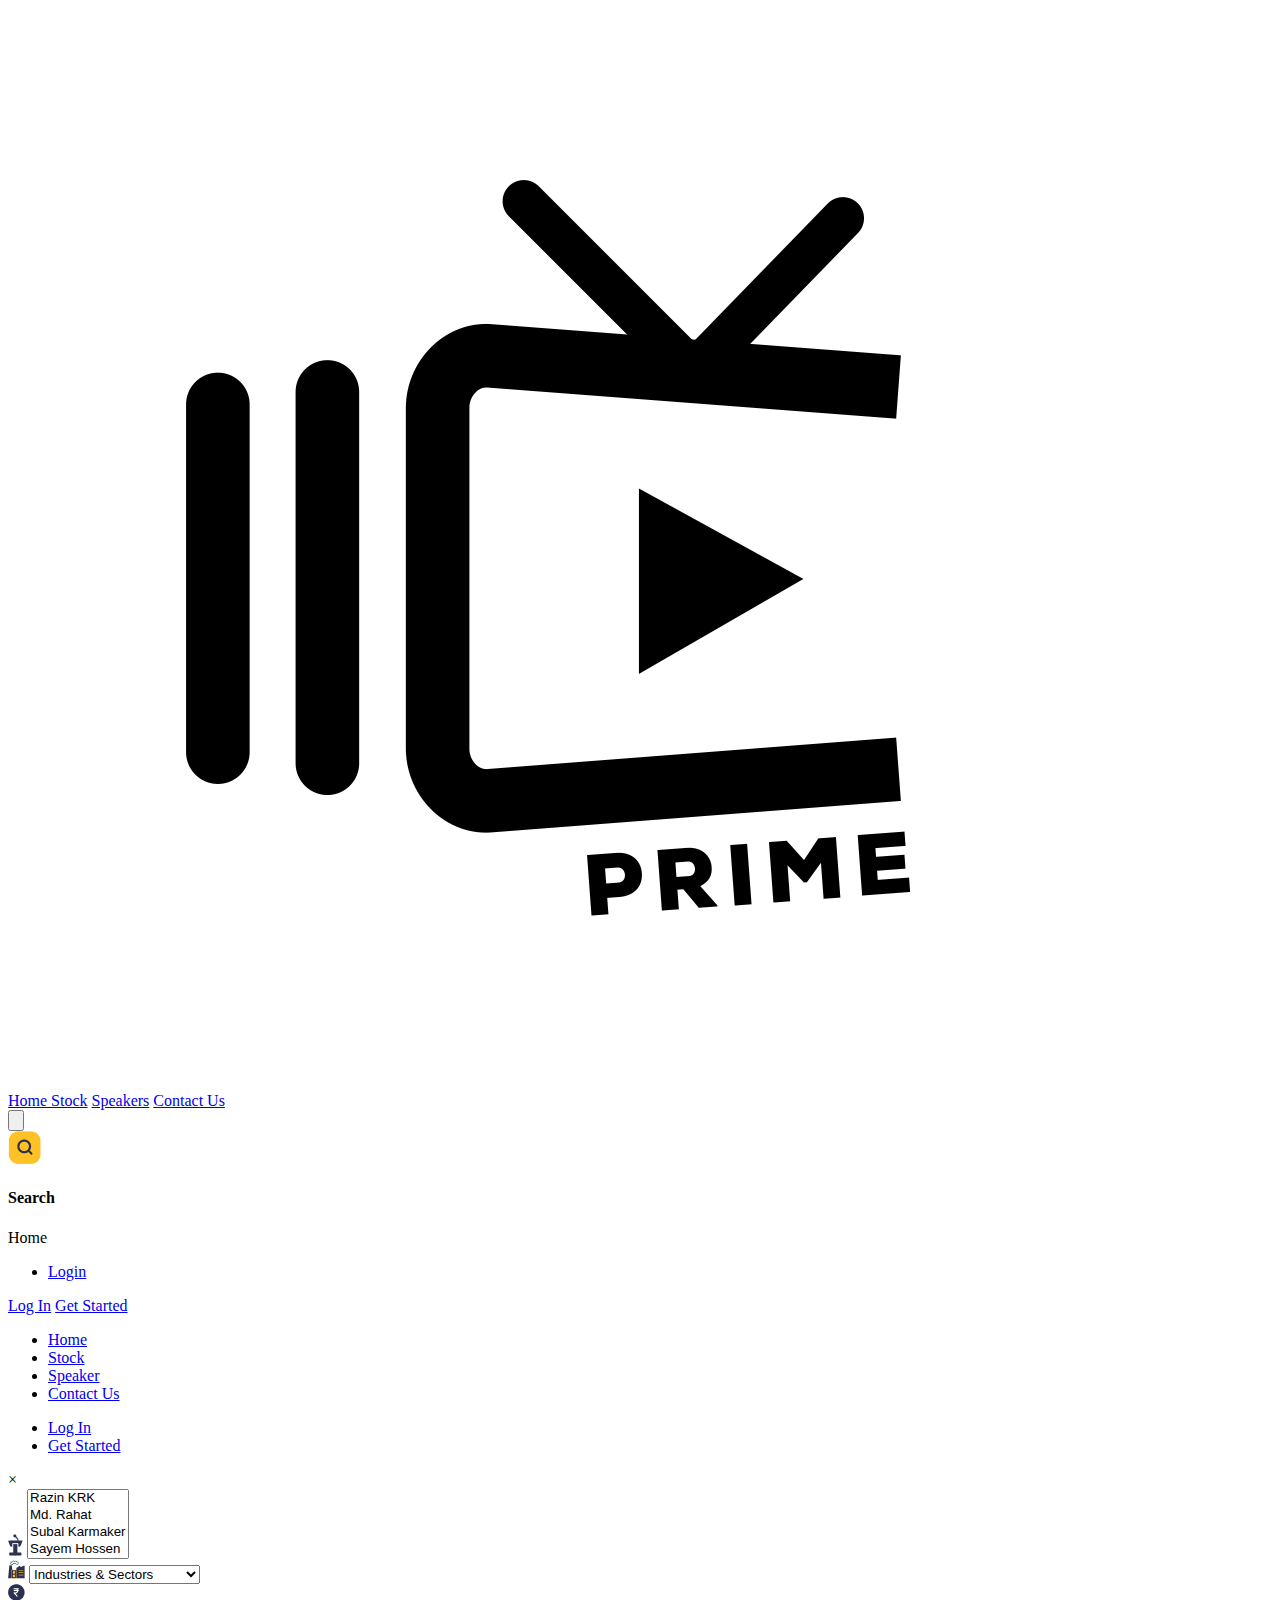
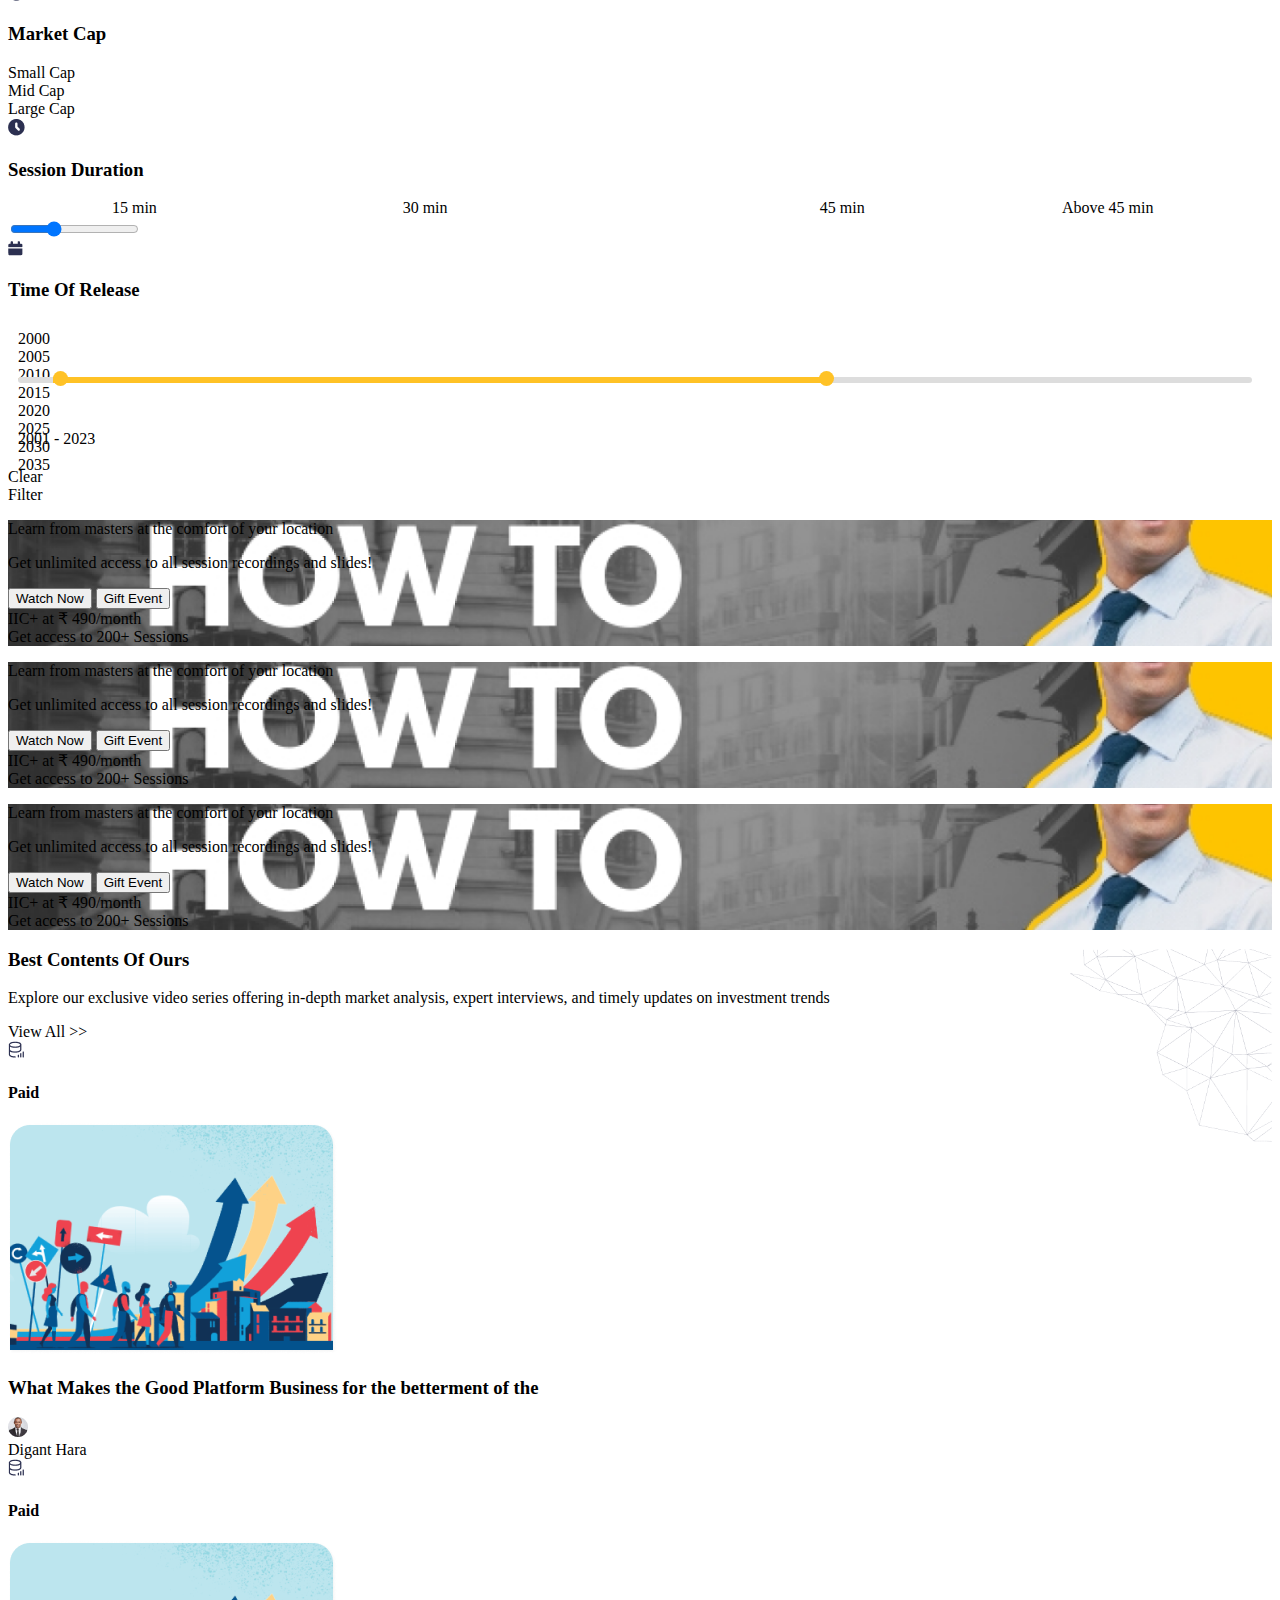
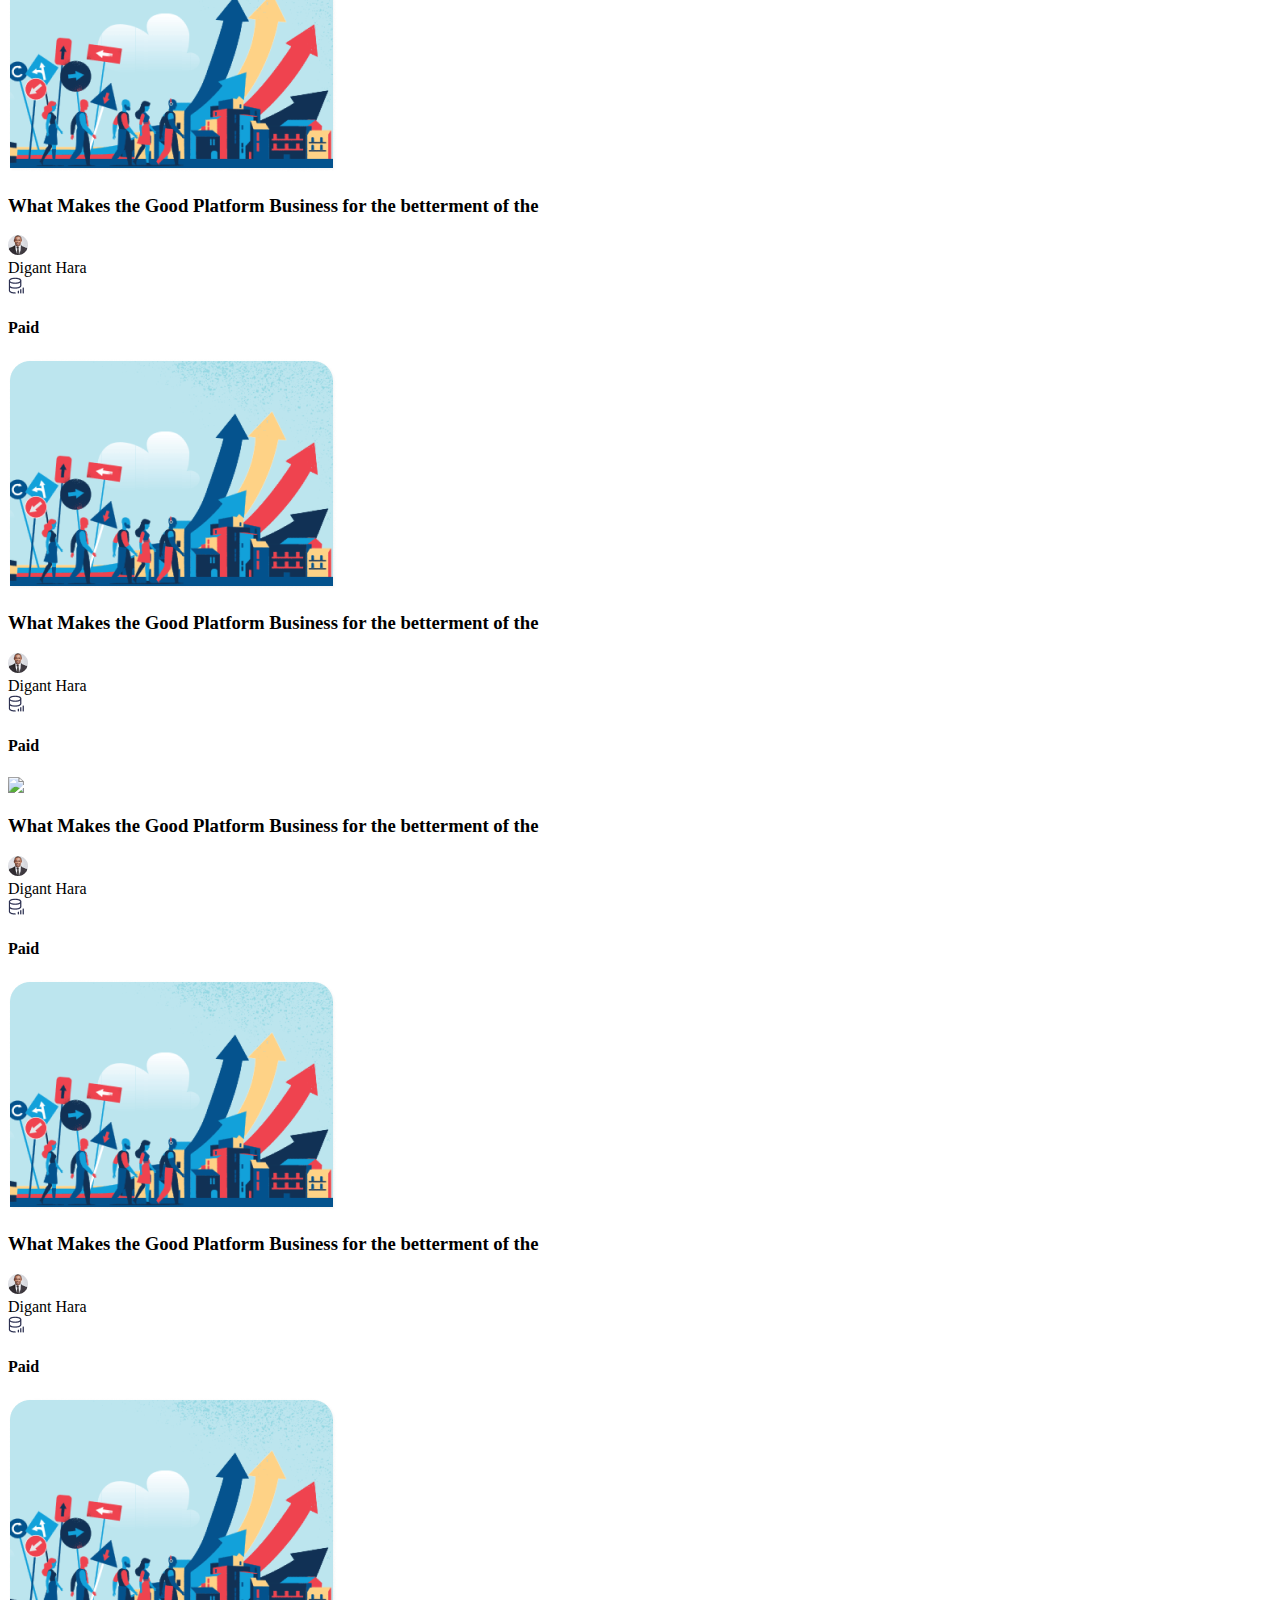
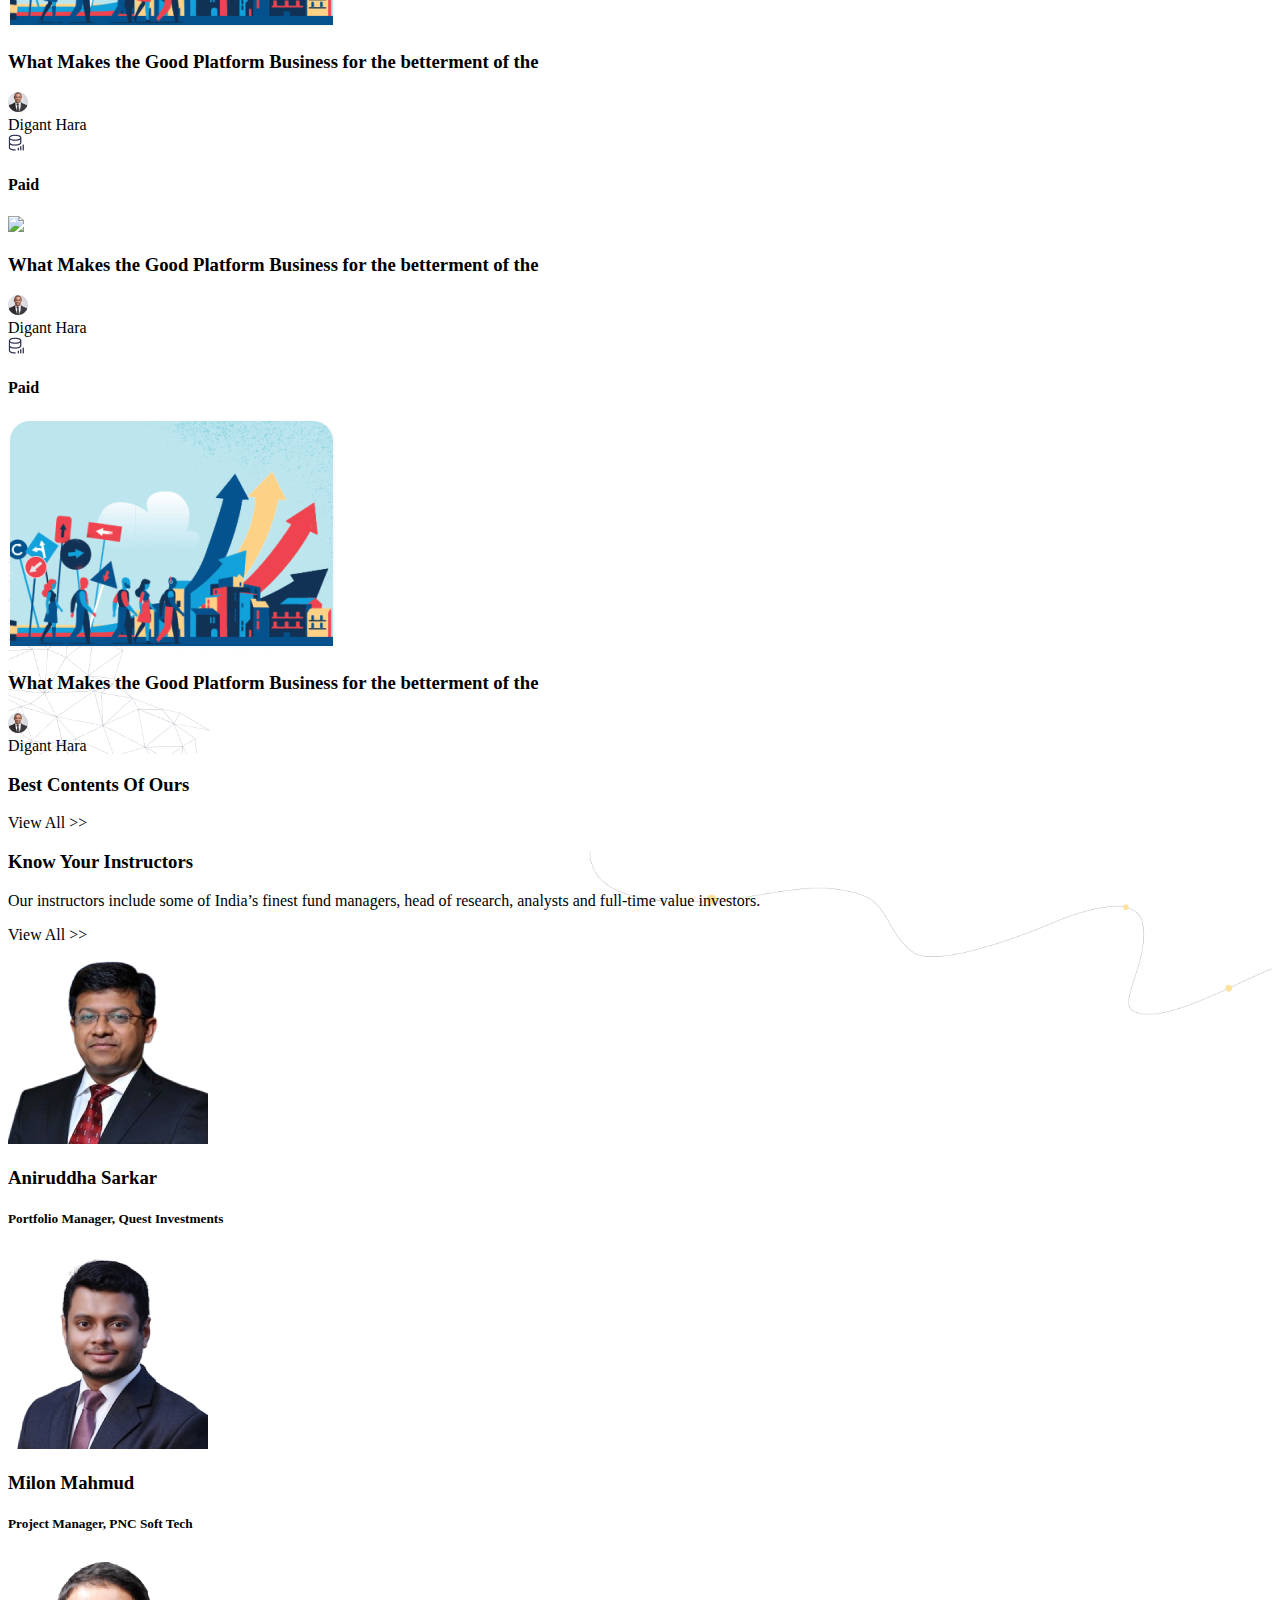
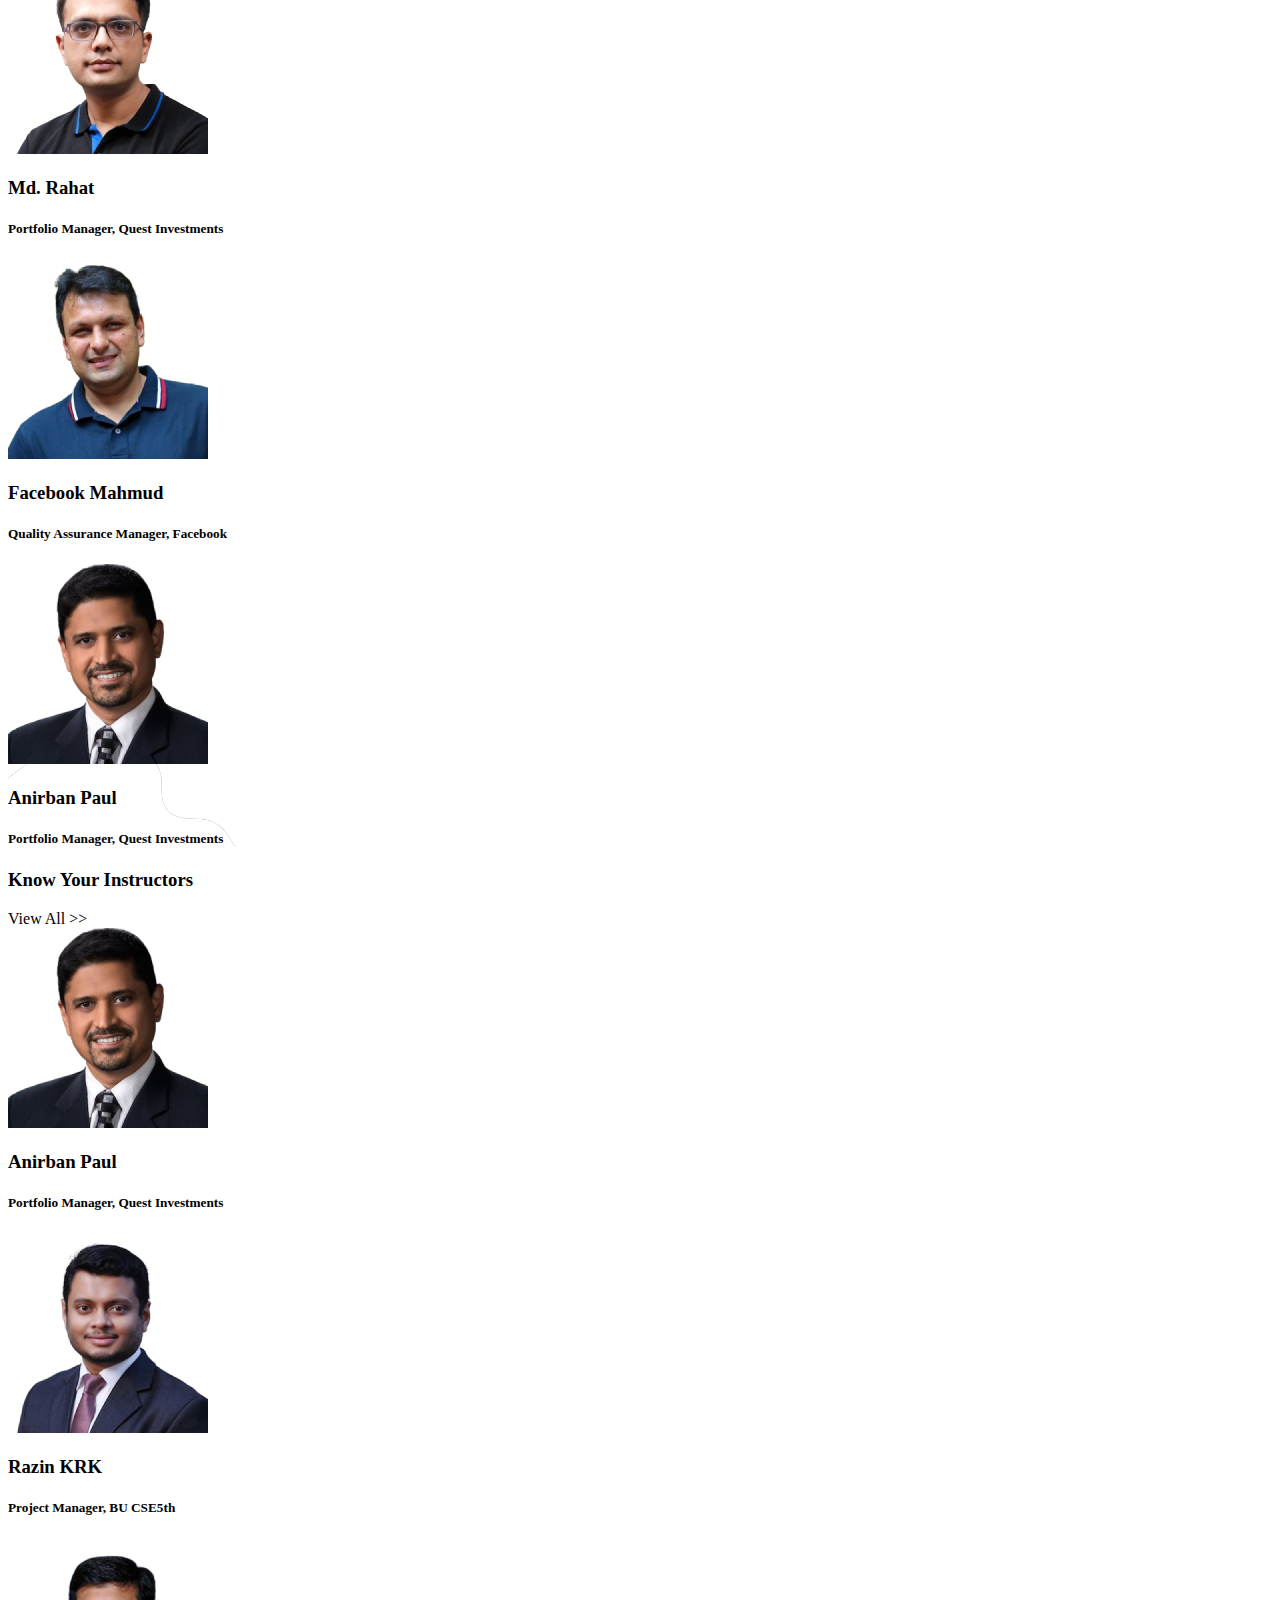
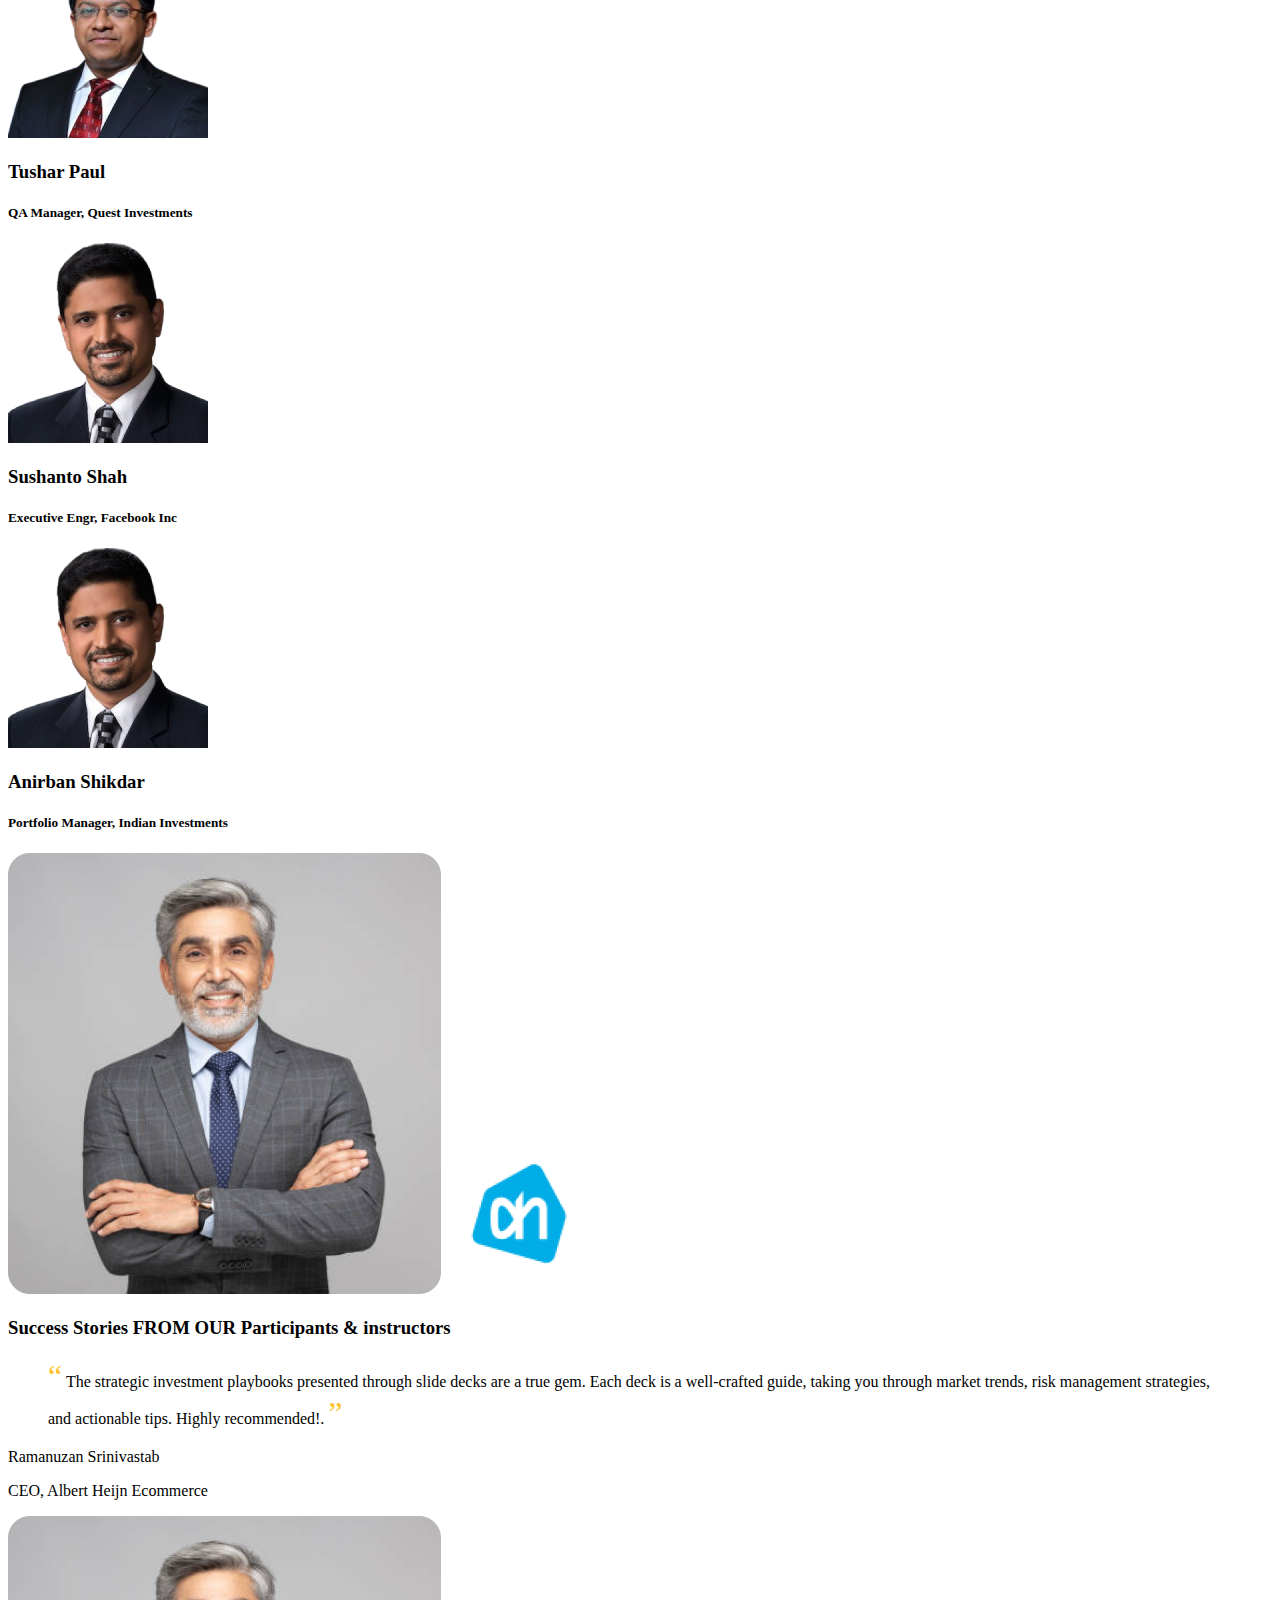
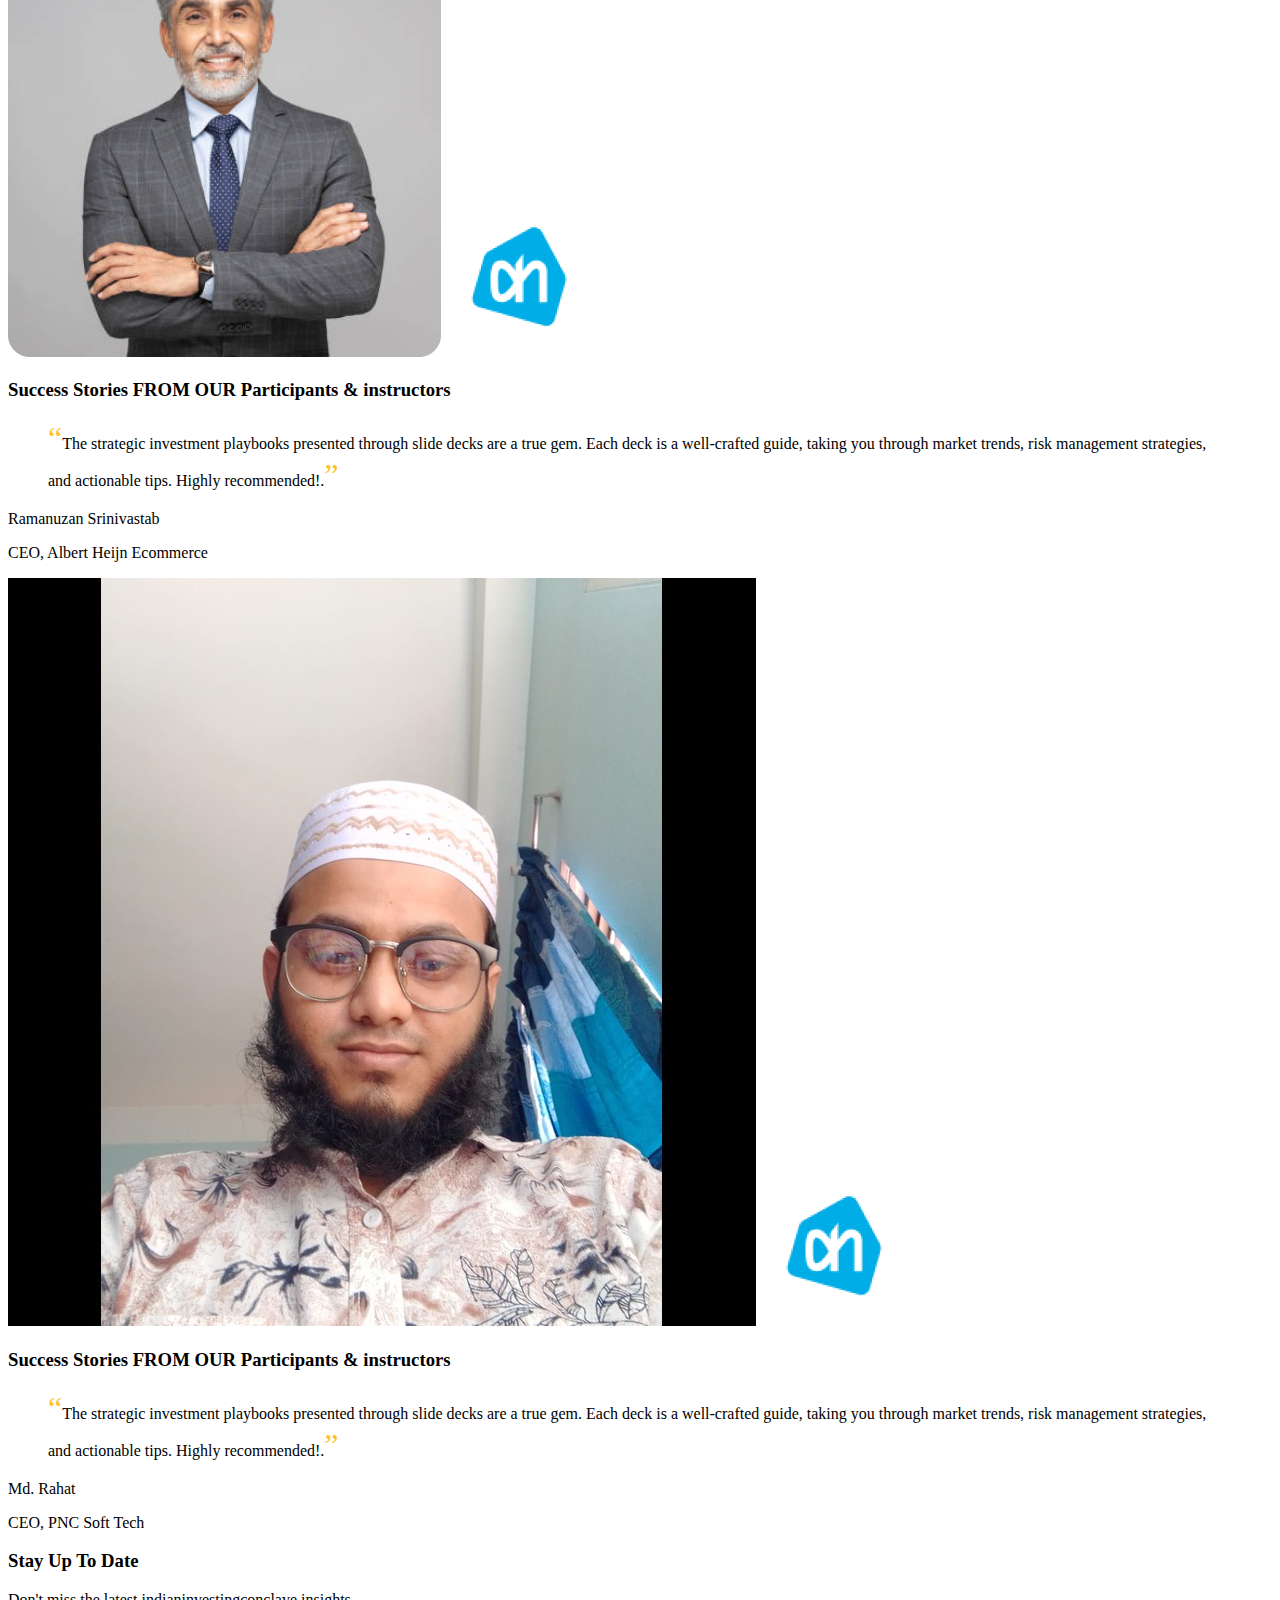
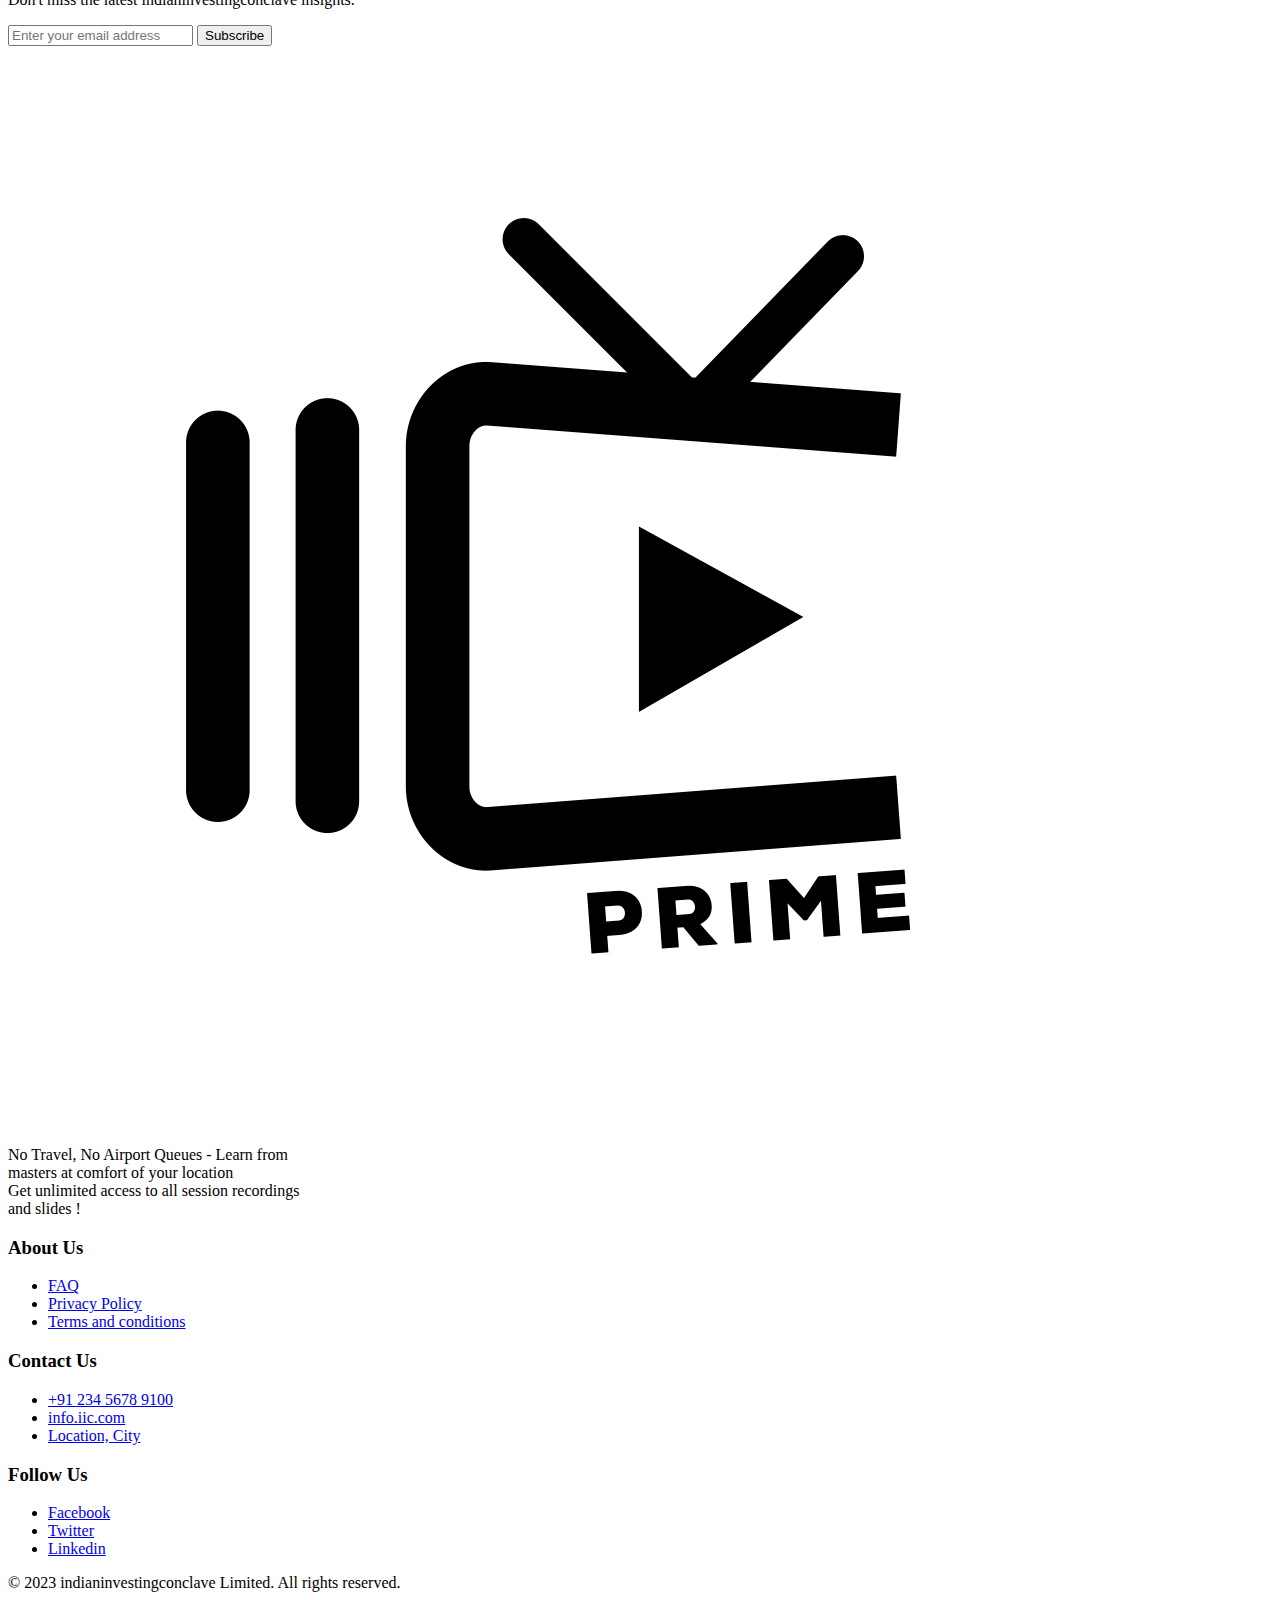
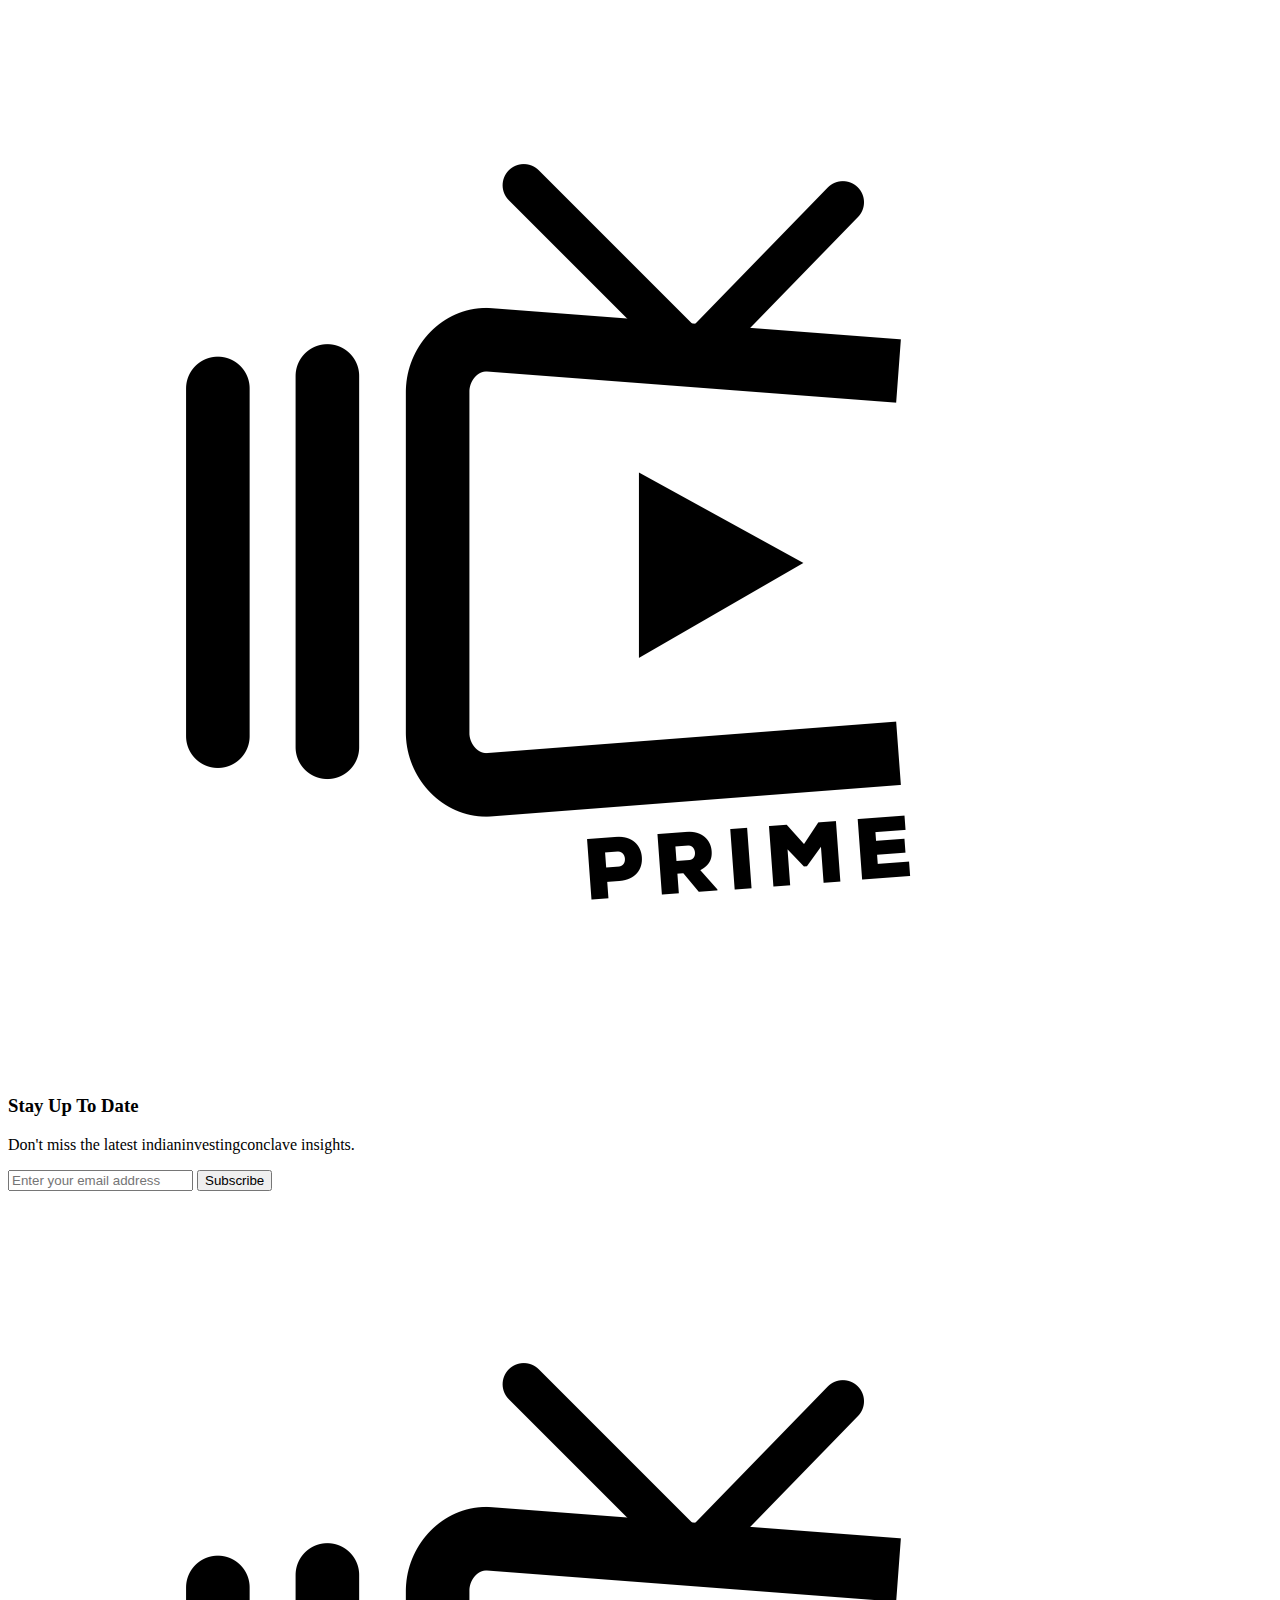
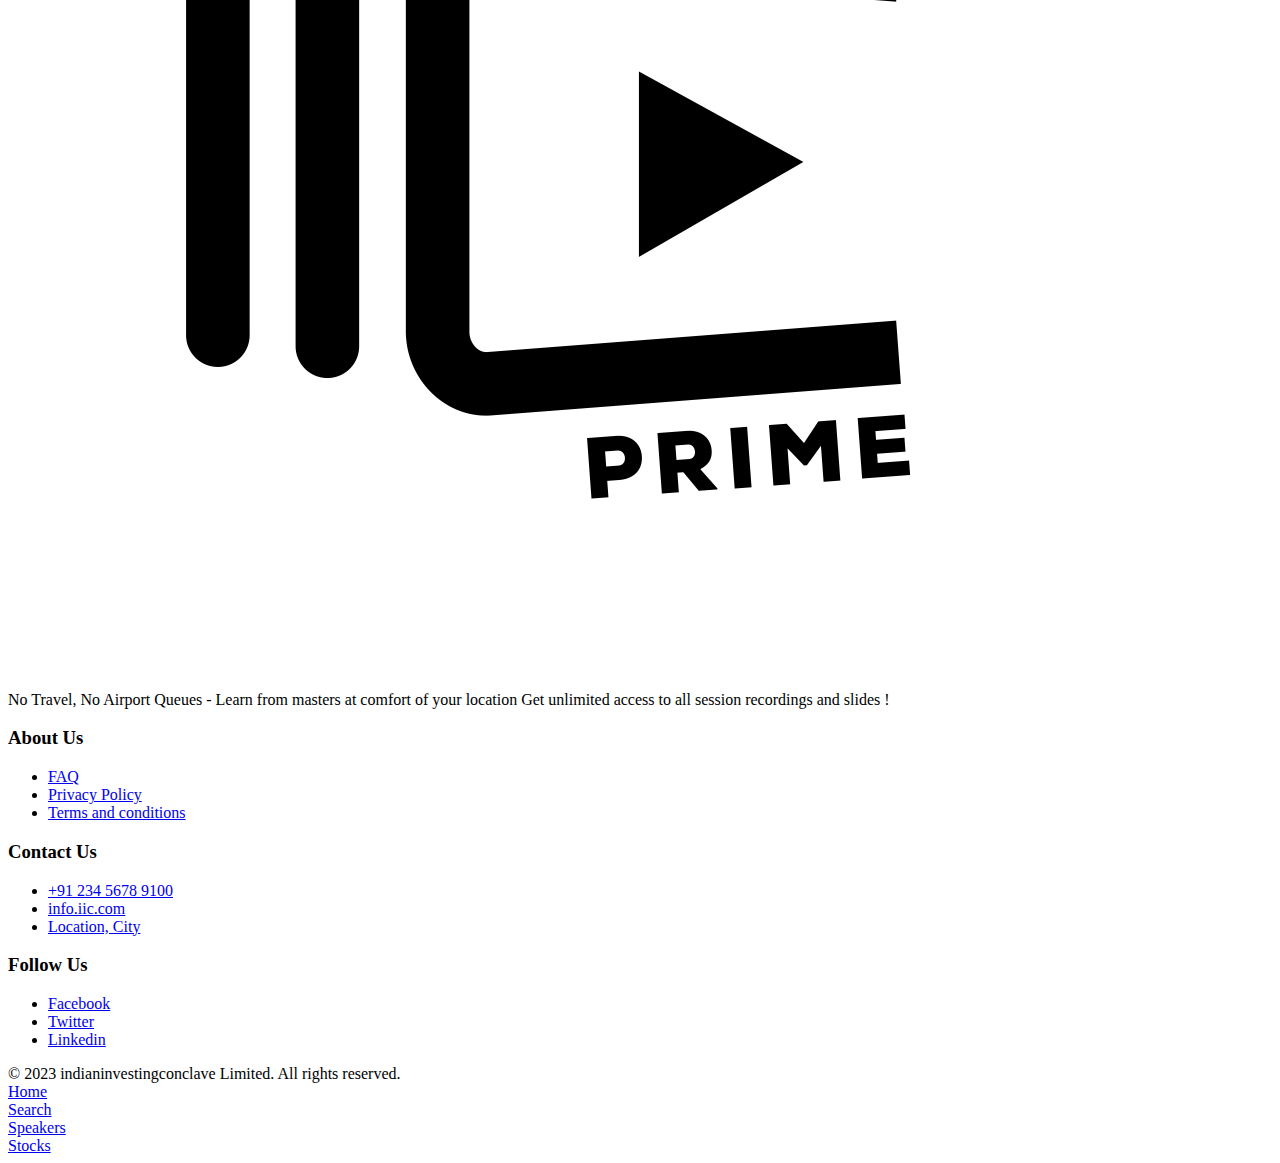
==== index.html @ 7a73430f "some modifications" ====
<!DOCTYPE html>
<html lang="en" class="overflow-x-hidden">

<head>
  <meta charset="UTF-8" />
  <meta name="viewport" content="width=device-width, initial-scale=1">
  <title>Home Page</title>
  <script src="https://cdn.tailwindcss.com"></script>
  <link rel="stylesheet" href="https://unpkg.com/swiper/swiper-bundle.min.css" />
  <link href="https://fonts.googleapis.com/css2?family=Poppins:wght@400;500;600;700&display=swap" rel="stylesheet">

  <script src="https://kit.fontawesome.com/848cfc15aa.js" crossorigin="anonymous"></script>

  <!-- Include Choices CSS -->
  <!-- <link rel="stylesheet" href="https://cdn.jsdelivr.net/npm/choices.js/publicassets/styles/choices.min.css" /> -->
  <!-- <link rel="stylesheet" href="https://cdnjs.cloudflare.com/ajax/libs/choices.js/1.1.6/styles/css/choices.min.css" integrity="sha512-/PTsSsk4pRsdHtqWjRuAL/TkYUFfOpdB5QDb6OltImgFcmd/2ZkEhW/PTQSayBKQtzjQODP9+IAeKd7S2yTXtA==" crossorigin="anonymous" referrerpolicy="no-referrer" /> -->
  <!-- new  -->
  <link rel="stylesheet" href="https://cdn.jsdelivr.net/npm/choices.js/public/assets/styles/choices.min.css" />
  <!-- Include Choices.js script -->
  <!-- <script src="https://cdn.jsdelivr.net/npm/choices.js/publicassets/scripts/choices.min.js"></script> -->
  <!-- <script src="https://cdnjs.cloudflare.com/ajax/libs/choices.js/1.1.6/choices.min.js" integrity="sha512-7PQ3MLNFhvDn/IQy12+1+jKcc1A/Yx4KuL62Bn6+ztkiitRVW1T/7ikAh675pOs3I+8hyXuRknDpTteeptw4Bw==" crossorigin="anonymous" referrerpolicy="no-referrer"></script> -->
  <!-- new  -->
  <script src="https://cdn.jsdelivr.net/npm/choices.js/public/assets/scripts/choices.min.js"></script>
  <!-- range input slider  -->
  <script src="https://cdn.jsdelivr.net/gh/alpinejs/alpine@v2.x.x/dist/alpine.min.js" defer></script>


  <!-- Slick Carousel CSS -->
  <!-- <link rel="stylesheet" type="text/css" href="https://cdn.jsdelivr.net/npm/slick-carousel@1.8.1/slick/slick.css"/> -->
  <link rel="stylesheet" href="https://cdnjs.cloudflare.com/ajax/libs/slick-carousel/1.9.0/slick.css"
    integrity="sha512-wR4oNhLBHf7smjy0K4oqzdWumd+r5/+6QO/vDda76MW5iug4PT7v86FoEkySIJft3XA0Ae6axhIvHrqwm793Nw=="
    crossorigin="anonymous" referrerpolicy="no-referrer" />
  <!-- Slick Carousel Theme CSS (Optional) -->
  <!-- <link rel="stylesheet" type="text/css" href="https://cdn.jsdelivr.net/npm/slick-carousel@1.8.1/slick/slick-theme.css"/> -->
  <link rel="stylesheet" href="https://cdnjs.cloudflare.com/ajax/libs/slick-carousel/1.9.0/slick-theme.min.css"
    integrity="sha512-17EgCFERpgZKcm0j0fEq1YCJuyAWdz9KUtv1EjVuaOz8pDnh/0nZxmU6BBXwaaxqoi9PQXnRWqlcDB027hgv9A=="
    crossorigin="anonymous" referrerpolicy="no-referrer" />
  <!-- jQuery (required for Slick Carousel) -->
  <script src="https://code.jquery.com/jquery-3.6.0.min.js"></script>

  <!-- Slick Carousel JS -->
  <script type="text/javascript" src="https://cdn.jsdelivr.net/npm/slick-carousel@1.8.1/slick/slick.min.js"></script>

  <link rel="stylesheet" type="text/css" href="css/home/hero-slider.css" />
  <link rel="stylesheet" type="text/css" href="css/home/speaker-choice.css" />
  <link rel="stylesheet" type="text/css" href="css/home/mobile-best-content-videos-slider.css" />
  <link rel="stylesheet" type="text/css" href="css/home/range-slider.css" />
  <link rel="stylesheet" type="text/css" href="css/home/search-filter.css" />
  <link rel="stylesheet" type="text/css" href="css/bottom-nav.css" />
  <link rel="stylesheet" type="text/css" href="css/home/success-stories-slider.css" />
  <link rel="stylesheet" type="text/css" href="css/home/slick-carousel.css" />
  <link rel="stylesheet" type="text/css" href="css/custom.css" />
  <style>

  </style>
  <script src="js/tailwind-config.js">

  </script>
</head>

<body class="relative bg-primaryBG  overflow-x-hidden font-poppins px--3">
  <!-- Navbar -->
  <nav
    class="w-full h-[85px] text-[19px] text-headingColor font-medium font-poppins px-2 bg-custom-gradient md:bg-custom-white max-w-custom-xl md:px-12 lg:px-18 mx-auto px-0 md:px-4 shadow-lg md:py--4">
    <div class="max-w--custom-xl md:px--12 lg:px--24 mx--auto px--4">
      <div class="flex justify-between items-center">
        <!-- Logo -->
        <a href="#" class="flex order-1 items-center py-4 px-2">
          <img class="h-[60px] w-[60px]" src="assets/LOGO_transp.png" alt="Logo">
        </a>


        <!-- Primary Navbar items -->
        <div class="hidden md:order-2 md:inline-flex items-start lg:gap-11 main-menu">
          <a href="#" class="relative py-4 px-2 text-primaryColor font-semibold">Home
            <span class="absolute left-1/2 transform -translate-x-1/2 bottom-0 w-[25px] h-[5px] bg-primaryColor"></span>
          </a>
          <a href="#"
            class="py-4 px-2 text-gray-500 font-semibold hover:text-green-500 transition duration-300">Stock</a>
          <a href="#"
            class="py-4 px-2 text-gray-500 font-semibold hover:text-green-500 transition duration-300">Speakers</a>
          <a href="#" class="py-4 px-2 text-gray-500 font-semibold hover:text-green-500 transition duration-300">Contact
            Us</a>
        </div>
        <!-- search header section  -->
        <!-- Hamburger Menu -->
        <div class="md:hidden order-3 hidden md:order-3 flex items-center z-100">
          <button class="outline-none mobile-menu-button">
            <svg class="w-6 h-6 text-gray-700 hover:text-primaryColor" fill="none" stroke="currentColor"
              viewBox="0 0 24 24">
              <path d="M4 6h16M4 12h16m-7 6h7"></path>
            </svg>
          </button>
        </div>

        <div class="search hidden md:block order--2 md:order-3 lg:w-[30%]" id="search">
          <div
            class="search-inner relative flex flex-row items-center py-[10px] md:pr-8 lg:pr-32 md:pl-[10px] md:w-full lg:w-full rounded-xl border border-primaryColor">
            <img alt="src-icon" src="assets/home/search-icon.png" class="" />
            <h4 class="lg:text-xl ml-2">Search</h4>
          </div>
        </div>
        <!-- end of search  -->
        <!-- mobile middle page title  -->
        <div class="order-2 md:hidden px-2 py-2">Home</div>
        <!-- mobile right side  -->
        <div class="order-3 md:hidden pr-4">
          <ul class="flex flex-row items-center">
            <li><a href="#">Login</a></li>
          </ul>
        </div>
        <!-- end mobile right side  -->
        <!-- Secondary Navbar items -->
        <div class="hidden md:order-4 md:flex items-center space-x-3">
          <a href="#"
            class="py-2 px-2 font-medium text-gray-500 rounded hover:bg-green-500 hover:text-white transition duration-300">Log
            In</a>
          <a href="#"
            class="py-2 px-2 font-medium text-white bg-primaryColor rounded hover:bg-green-400 transition duration-300">Get
            Started</a>
        </div>
      </div>
    </div>
  </nav>

  <!-- Mobile Menu -->
  <div class="hidden mobile-menu">
    <ul class="">
      <li class="active"><a href="#" class="block text-sm px-2 py-4 text-white bg-primaryColor font-semibold">Home</a>
      </li>
      <li><a href="#" class="block text-sm px-2 py-4 hover:bg-primaryColor transition duration-300">Stock</a></li>
      <li><a href="#" class="block text-sm px-2 py-4 hover:bg-primaryColor transition duration-300">Speaker</a></li>
      <li><a href="#" class="block text-sm px-2 py-4 hover:bg-primaryColor transition duration-300">Contact Us</a></li>
    </ul>
    <div class="h-3"></div>
    <ul class="flex flex-row items-center justify-between py-4 px-4">
      <li> <a href="#"
          class="py-2 px-2 font-medium text-gray-500 rounded hover:bg-green-500 hover:text-white transition duration-300">Log
          In</a>
      </li>
      <li>
        <a href="#"
          class="py-2 px-2 font-medium text-white bg-primaryColor rounded hover:bg-green-400 transition duration-300">Get
          Started</a>
      </li>
    </ul>
  </div>
  <!-- Filter Section Starts  -->
  <div id="search-filter"
    class="filter-section absolute hidden top-[80px] md:top-[80px] left-20% inset-0 h-fit max--h-[560px] md:max--h-[540px] bg-opacity--50 overflow-x-hidden w-[98%] mx-auto lg:max-w-custom-xl px-4 md:px-8 lg:px-12 my-4 py-4 px-2 bg-white border border-gray-300 rounded-xl z-50 shadow-lg">

    <!-- Close button starts -->
    <div id="closeModal"
      class="absolute top-3 right-[8px] md:right-8 p-2 cursor-pointer text-white bg-red-700 border border-red-700 rounded-full flex items-center justify-center hover:bg-red-800 focus:outline-none focus:ring-2 focus:ring-offset-2 focus:ring-red-500 z-[999] h-8 w-8"
      role="button" aria-label="Close">
      <span aria-hidden="true">&times;</span>
    </div>
    <!-- Close Button Ends -->


    <div class="flex flex-col lg:flex-row">
      <div class="col-left basis-2/5 py-2">


        <div
          class="search-speaker w-full flex flex-row items-center justify-start px-2 py-1 border border-gray-300 rounded-xl">
          <img class="bg-primaryColor px-2 py-1 rounded-md mr-2" src="assets/home/search-speaker.png" alt="" />
          <select class="tailwind-choices w-full" multiple>
            <option value="Razin KRK">Razin KRK</option>
            <option value="Md. Rahat">Md. Rahat</option>
            <option value="Subal Karmaker">Subal Karmaker</option>
            <option value="Sayem Hossen">Sayem Hossen</option>
            <option value="Samiur Saad">Samiur Saad</option>
            <!-- More options -->
          </select>
        </div>

        <!-- search-speaker Result  starts -->
        <div class="speaker-search-result grid grid-cols-3 md:grid-cols-4 lg:grid-cols-2 gap-4 my-2">
          <!-- <div class="speaker flex flex-row items-center bg-primaryColor text-center px-2 py-2 rounded-3xl">
  <img src="assets/home/people.png" class="mr-1" alt=""/>  <div class="text-sm md:text-md">Md. Rahat</div>
</div>
<div class="speaker flex flex-row items-center bg-primaryColor text-center px-2 py-2 rounded-3xl">
  <img src="assets/home/people.png" class="mr-1" alt=""/>  <div class="text-sm md:text-md">Razin KRK</div>
</div>
<div class="speaker flex flex-row items-center bg-primaryColor text-center px-2 py-2 rounded-3xl">
  <img src="assets/home/people.png" class="mr-1" alt=""/>  <div class="text-sm md:text-md">Sayem Hossen</div>
</div> -->
<!-- values will added here by the js code home/speaker-select-choice.js -->
        </div>
        <!-- search-speaker Result  Ends  -->
        <!-- sector-industry dropdown starts  -->
        <div
          class="sector-industry w-full flex flex-row items-center justify-start px-2 py-2 border border-gray-300 rounded-xl">
          <img class="bg-primaryColor px-2 py-1 rounded-md mr-2" src="assets/home/industry.png" alt="" />
          <select class="w-full border-0">
            <option value="">Industries & Sectors</option>
            <option value="">IT & Telecommunications</option>
            <option value="">Education & Research</option>
            <option value="">Finance & Banking</option>
          </select>
        </div>
        <!-- end of sector-industry dropdown -->
        <div class="market-cap-wrapper border border-gray-300 rounded-[15px] py-2 mt-4">
          <div class="w-full flex flex-row items-center justify-start px-2 py-1 ">
            <img class="bg-primaryColor px-2 py-2 rounded-md mr-4" src="assets/home/rupee-symbol.png" alt="" />
            <h3 class="text-base font-normal tracking-wide text-[15px] text-[#2C3051]">Market Cap</h3>
          </div>
          <!-- Market Cap tab  starts -->
          <div class="market-cap-tab grid grid-cols-3 gap-4 my-2">
            <div
              class="text-sm md:text-md market-cap cursor-pointer active:bg-primaryColor text-center px-2 md:px-4 py-2 rounded-3xl">
              <div>Small Cap</div>
            </div>
            <div
              class="text-sm md:text-md market-cap cursor-pointer bg-primaryColor active:bg-primaryColor text-center px-2 md:px-4 py-2 rounded-3xl">
              <div>Mid Cap</div>
            </div>
            <div
              class="text-sm md:text-md market-cap cursor-pointer active:bg-primaryColor text-center px-2 md:px-4 py-2 rounded-3xl">
              <div>Large Cap</div>
            </div>
          </div>
          <!-- Market Cap tab  Ends  -->
        </div>
        <!-- market cap wrapper section ends  -->
      </div>
      <!-- <div class="w-1 bg-gray-200 h-[500px] px-2"></div> -->

      <div class="col-right basis-3/5 w-full bg-white lg:px-4 py-2 lg:ml-8">
        <!-- Session Duration Starts  -->
        <div class="session-duration border border-gray-300 rounded-[15px] py-4">
          <div class="w-full flex flex-row items-center justify-start px-2 py-1 ">
            <img class="bg-primaryColor px-2 py-2 rounded-md mr-4" src="assets/home/session-duration.png" alt="" />
            <h3 class="text-base font-normal tracking-wide text-[15px] text-[#2C3051]">Session Duration</h3>
          </div>
          <div class="w-full">
            <div class="slider-container flex flex-row justify-center items-center">
              <span class="text-sm md:text-md slider-label label-15min">15 min</span>
              <span class="text-sm md:text-md  slider-label label-30min">30 min</span>
              <span class="text-sm md:text-md slider-label label-45min">45 min</span>
              <span class="text-xs md:text-md slider-label label-above45min">Above 45 min</span>
              <input id="session-slider" type="range" min="15" max="46" value="25"
                class="session-slider w-[96%] mt-2 mx-auto h-[6px] bg-primaryColor rounded-lg appearance-none cursor-pointer">
            </div>
          </div>
        </div>
        <!-- Session Duration Ends  -->
        <!-- Time Release Starts  -->
        <div class="time-release border border-gray-300 rounded-[15px] py-4 mt-8">
          <div class="w-full flex flex-row items-center justify-start px-2 py-1 ">
            <img class="bg-primaryColor px-2 py-2 rounded-md mr-4" src="assets/home/time-release.png" alt="" />
            <h3 class="text-base font-normal tracking-wide text-[15px] text-[#2C3051]">Time Of Release</h3>
          </div>
          <div class="dual-range-sider wrapper">

            <div class="time-range-slider-container mx-auto">
              <!-- slider labels  -->
              <div class="dual-range-slider-labels mb-4">
                <div class="text-xs md:text-md 2000 absolute top-2  left-0">
                  2000
                </div>
                <div class="text-xs md:text-md 2005  absolute top-2  left-[14.29%]">
                  2005
                </div>
                <div class="text-xs md:text-md 2010  absolute top-2 left-[25%] md:left-[28.57%]">
                  2010
                </div>
                <div class="text-xs md:text-md 2015  absolute top-2  left-[39%] md:left-[42.86%]">
                  2015
                </div>
                <div class="text-xs md:text-md 2020  absolute top-2 left-[52%]  md:left-[57.14%]">
                  2020
                </div>
                <div class="text-xs md:text-md 2025  absolute top-2  left-[65%] md:left-[71.43%]">
                  2025
                </div>
                <div class="text-xs md:text-md 2030 absolute top-2  left-[83.71%]">
                  2030
                </div>
                <div class="text-xs md:text-md 2035  absolute top-2  left-[95%]">
                  2035
                </div>
              </div>
              <!-- end slider labels  -->
              <div class="slider-track"></div>
              <input type="range" min="2000" max="2035" value="2001" id="slider-1" oninput="slideOne()">
              <input type="range" min="2000" max="2035" value="2023" id="slider-2" oninput="slideTwo()">
            </div>

            <div class="dual-range-label valuesf flex flex-row items-center justify-center md:justify-start">
              <span id="range1" class="px-4 md:px-8 py-2 md:py-4 mr-4 border border-[#2C3051] bg--primaryColor rounded-2xl ">
                2000
              </span>
              <span> &dash; </span>
              <span id="range2" class="px-4 md:px-8 py-2 md:py-4 ml-4 border border-[#2C3051] bg--primaryColor rounded-2xl ">
                2035
              </span>
            </div>
          </div>
        </div>
        <!-- Time Release  Ends  -->
      </div>

    </div>
    <!-- bottom section of filter  -->
    <div class="buttons my-4 tab flex flex-row items-center justify-center md:justify-end">
      <div
        class="clear-btn cursor-pointer active:bg-primaryColor text-center text-[#FF3232] mr-4 px-8 py-2 border border-[#FF3232] rounded-3xl">
        <div>Clear</div>
      </div>

      <div class="filter-btn cursor-pointer bg-[#2C3051] text-center text-white px-24 py-2 rounded-3xl">
        <div>Filter</div>
      </div>
    </div>
  </div>
  <!-- Filter Section Ends  -->
  <!-- Hero Section -->
  <div class="hero-slider mt--[108px] bg-white  w-full mb-4 mx-auto">
    <!-- Slick Slider -->
    <div id="slick-hero-slider" class="slick-slider">
      <!-- Slide 1 -->
      <div class="slick-slide ">
        <div
          style="background-image: url('assets/home/slider1.png'); background-size: cover; background-repeat: no-repeat; background-position: center center;"
          class="sslide-2 flex flex-col md:flex-row md:items-end justify-between pt-16 pb-8 px-3 md:px-8">
          <div
            class="left-col bg-[#C1C1C1] bg-opacity-[90%] px-8 py-4 mb-4 rounded-2xl w-full md:w-[470px] md:h--[385px]">
            <p class="text-headingColor md:text-[34px] font-extrabold">Learn from masters at the comfort of your location
            </p>
            <p class="text-[16px] font-medium tracking-[5.5%]">Get unlimited access to all session recordings and slides!</p>
            <div class="flex flex-col md:flex-row items-center justify-center my-4">
              <button class="bg-primaryColor font-semibold text-[14px] px-8 py-4 mr-0 md:mr-4 mb-4 md:mb-0 rounded-xl"><i
                  class="fas fa-clock"></i> Watch Now</button>
              <button class="border border-headingColor font-semibold text-[14px] px-8 py-4 rounded-xl"><i class="fas fa-gift"></i> Gift
                Event</button>
            </div>
          </div>
          <div
            class="col-right bg-white border-b-8 border-l-8 border-b-primaryColor border-l-primaryColor rounded-2xl p-8">
            <div class="flex flex-row items-center justify-start mb-4">
              <i class="fas fa-hourglass mr-4"></i><span class="font-bold text-[22px]">IIC+ at ₹ 490/month</span>
            </div>
            <div class="flex flex-row items-center justify-start">
              <i class="fas fa-stopwatch mr-4 text-[19px]"></i> Get access to 200+ Sessions
            </div>
          </div>
        </div>
      </div>
      <!-- End of Slide 1 -->

      <!-- Slide 2 -->
      <div class="slick-slide ">
        <div
          style="background-image: url('assets/home/slider1.png'); background-size: cover; background-repeat: no-repeat; background-position: center center;"
          class="sslide-2 flex flex-col md:flex-row md:items-end justify-between pt-16 pb-8 px-3 md:px-8">
          <div
            class="left-col bg-[#C1C1C1] bg-opacity-[90%] px-8 py-4 mb-4 rounded-2xl w-full md:w-[470px] md:h--[385px]">
            <p class="text-headingColor md:text-[34px] font-semibold">Learn from masters at the comfort of your location
            </p>
            <p class="">Get unlimited access to all session recordings and slides!</p>
            <div class="flex flex-col md:flex-row items-center justify-center my-4">
              <button class="bg-primaryColor px-8 py-4 mr-0 md:mr-4 mb-4 md:mb-0 rounded-xl"><i
                  class="fas fa-clock"></i> Watch Now</button>
              <button class="border border-headingColor px-8 py-4 rounded-xl"><i class="fas fa-gift"></i> Gift
                Event</button>
            </div>
          </div>
          <div
            class="col-right bg-white border-b-8 border-l-8 border-b-primaryColor border-l-primaryColor rounded-2xl p-8">
            <div class="flex flex-row items-center justify-start mb-4">
              <i class="fas fa-hourglass mr-4"></i><span class="font-semibold">IIC+ at ₹ 490/month</span>
            </div>
            <div class="flex flex-row items-center justify-start">
              <i class="fas fa-stopwatch mr-4"></i> Get access to 200+ Sessions
            </div>
          </div>
        </div>
      </div>
      <!-- End of Slide 2 -->

      <!-- Slide 3 -->
      <div class="slick-slide ">
        <div
          style="background-image: url('assets/home/slider1.png'); background-size: cover; background-repeat: no-repeat; background-position: center center;"
          class="sslide-2 flex flex-col md:flex-row md:items-end justify-between pt-16 pb-8 px-3 md:px-8">
          <div
            class="left-col bg-[#C1C1C1] bg-opacity-[90%] px-8 py-4 mb-4 rounded-2xl w-full md:w-[470px] md:h--[385px]">
            <p class="text-headingColor md:text-[34px] font-semibold">Learn from masters at the comfort of your location
            </p>
            <p class="">Get unlimited access to all session recordings and slides!</p>
            <div class="flex flex-col md:flex-row items-center justify-center my-4">
              <button class="bg-primaryColor px-8 py-4 mr-0 md:mr-4 mb-4 md:mb-0 rounded-xl"><i
                  class="fas fa-clock"></i> Watch Now</button>
              <button class="border border-headingColor px-8 py-4 rounded-xl"><i class="fas fa-gift"></i> Gift
                Event</button>
            </div>
          </div>
          <div
            class="col-right bg-white border-b-8 border-l-8 border-b-primaryColor border-l-primaryColor rounded-2xl p-8">
            <div class="flex flex-row items-center justify-start mb-4">
              <i class="fas fa-hourglass mr-4"></i><span class="font-semibold">IIC+ at ₹ 490/month</span>
            </div>
            <div class="flex flex-row items-center justify-start">
              <i class="fas fa-stopwatch mr-4"></i> Get access to 200+ Sessions
            </div>
          </div>
        </div>
      </div>
      <!-- End of Slide 3 -->

      <!-- Add more slides as needed -->

    </div>
  </div>
  <!-- End of hero slider -->
  <!-- Best content Section starts  -->
  <section class="bg--[#2C3051] best-content-custom-background best-content-wrapper relative py-2 md:py-8">
    <!-- <img class="hidden md:block absolute bottom-0 left-0  w-[200px] " src="assets/home/bottom-left-bg.png" alt=""/>
  <img class="hidden md:block absolute top-0 right-0 w-[200px]" src="assets/home/top-right-bg.png" alt=""/> -->

    <div class="max-w-custom-xl px-4 md:px-12 lg:px-24 mx-auto hidden md:block best-contents my-16">
      <h3 class="title text-center md:text-left text-[20px] md:text-[25px] lg:text-[30px] text-headingColor font-semibold">Best Contents Of Ours</h3>
      <div class="md:grid grid-cols-5">
        <p class="col-span-3 md:pr-4 text-center font-light md:text-left text-headingColor py-1 text-[17px]">
          Explore our exclusive video series offering in-depth market analysis,
          expert interviews, and timely updates on investment trends
        </p>
        <div class="col-span-2">
          <div class="md:flex flex-row items-center justify-end">
            <div class="shadow-view-all px-4 py-2 border border-headingColor rounded-[11px] font-semibold cursor-pointer z-[100] text-center text-headingColor">
              View All >>
            </div>
          </div>
        </div>
      </div>
      <!-- services grid starts  -->
      <div class="grid md:grid-cols-3 lg:grid-cols-4 gap-4 my-4">
        <div class="service-card p-2 relative flex flex-col items-center justify-center">

          <!-- upper section starts  -->
          <div class="upper-section relative h-[182px] w-full rounded-tl-xl rounded-tr-xl">
          <!-- paid starts  -->
          <div
            class="paid absolute top-2 left-[12px] flex flex-row items-center justify-between bg-primaryColor rounded-md py-2 px-4">
            <img src="assets/home/paid.png" alt="" />
            <h4 class="ml-2">Paid</h4>
          </div>
          <!-- paid ends  -->
          <img class="w-full h-full w-full h-full rounded-tl-xl rounded-tr-xl" src="assets/home/Service1.png" />
          </div>
           <!-- upper section ends  -->
        <!-- bottom section starts  -->
<div class="bottom-section flex flex-col items-center justify-center border-b border-l border-r border-t-0 border-gray-300 rounded-tl-0 rounded-tr-0 rounded-bl-xl rounded-br-xl ">
  <h3 class="px-2 pb-2 pt-0 mt-1 text-sm md:text-md text-center font-[17px] font-normal">What Makes the Good Platform Business for the betterment of the
  </h3>
  <div class="flex flex-row items-center justify-start px-2 pb-2">
    <div class="mr-2">
      <img src="assets/home/people.png" />
    </div>
    <div class="text-sm font-normal text-paragraphColor">Digant Hara</div>
  </div>
</div>
<!-- end of bottom section  -->
        </div>
        <div class="service-card p-2 relative flex flex-col items-center justify-center">

          <!-- upper section starts  -->
          <div class="upper-section relative h-[182px] w-full rounded-tl-xl rounded-tr-xl">
          <!-- paid starts  -->
          <div
            class="paid absolute top-2 left-[12px] flex flex-row items-center justify-between bg-primaryColor rounded-md py-2 px-4">
            <img src="assets/home/paid.png" alt="" />
            <h4 class="ml-2">Paid</h4>
          </div>
          <!-- paid ends  -->
          <img class="w-full h-full w-full h-full rounded-tl-xl rounded-tr-xl" src="assets/home/Service1.png" />
          </div>
           <!-- upper section ends  -->
        <!-- bottom section starts  -->
<div class="bottom-section flex flex-col items-center justify-center border-b border-l border-r border-t-0 border-gray-300 rounded-tl-0 rounded-tr-0 rounded-bl-xl rounded-br-xl ">
  <h3 class="px-2 pb-2 pt-0 mt-1 text-sm md:text-md text-center font-[17px] font-normal">What Makes the Good Platform Business for the betterment of the
  </h3>
  <div class="flex flex-row items-center justify-start px-2 pb-2">
    <div class="mr-2">
      <img src="assets/home/people.png" />
    </div>
    <div class="text-sm font-normal text-paragraphColor">Digant Hara</div>
  </div>
</div>
<!-- end of bottom section  -->
        </div>
        <div class="service-card p-2 relative flex flex-col items-center justify-center">

          <!-- upper section starts  -->
          <div class="upper-section relative h-[182px] w-full rounded-tl-xl rounded-tr-xl">
          <!-- paid starts  -->
          <div
            class="paid absolute top-2 left-[12px] flex flex-row items-center justify-between bg-primaryColor rounded-md py-2 px-4">
            <img src="assets/home/paid.png" alt="" />
            <h4 class="ml-2">Paid</h4>
          </div>
          <!-- paid ends  -->
          <img class="w-full h-full w-full h-full rounded-tl-xl rounded-tr-xl" src="assets/home/Service1.png"  />
          </div>
           <!-- upper section ends  -->
        <!-- bottom section starts  -->
<div class="bottom-section flex flex-col items-center justify-center border-b border-l border-r border-t-0 border-gray-300 rounded-tl-0 rounded-tr-0 rounded-bl-xl rounded-br-xl ">
  <h3 class="px-2 pb-2 pt-0 mt-1 text-sm md:text-md text-center font-[17px] font-normal">What Makes the Good Platform Business for the betterment of the
  </h3>
  <div class="flex flex-row items-center justify-start px-2 pb-2">
    <div class="mr-2">
      <img src="assets/home/people.png" />
    </div>
    <div class="text-sm font-normal text-paragraphColor">Digant Hara</div>
  </div>
</div>
<!-- end of bottom section  -->
        </div>
        <div class="service-card p-2 relative flex flex-col items-center justify-center">

          <!-- upper section starts  -->
          <div class="upper-section relative h-[182px] w-full rounded-tl-xl rounded-tr-xl">
          <!-- paid starts  -->
          <div
            class="paid absolute top-2 left-[12px] flex flex-row items-center justify-between bg-primaryColor rounded-md py-2 px-4">
            <img src="assets/home/paid.png" alt="" />
            <h4 class="ml-2">Paid</h4>
          </div>
          <!-- paid ends  -->
          <img class="w-full h-full rounded-tl-xl rounded-tr-xl" src="https://bangladeshpost.net/webroot/uploads/featureimage/2022-02/6213a6a49728e.jpg"  />
          </div>
           <!-- upper section ends  -->
        <!-- bottom section starts  -->
<div class="bottom-section flex flex-col items-center justify-center border-b border-l border-r border-t-0 border-gray-300 rounded-tl-0 rounded-tr-0 rounded-bl-xl rounded-br-xl ">
  <h3 class="px-2 pb-2 pt-0 mt-1 text-sm md:text-md text-center font-[17px] font-normal">What Makes the Good Platform Business for the betterment of the
  </h3>
  <div class="flex flex-row items-center justify-start px-2 pb-2">
    <div class="mr-2">
      <img src="assets/home/people.png" />
    </div>
    <div class="text-sm font-normal">Digant Hara</div>
  </div>
</div>
<!-- end of bottom section  -->
        </div>
        <div class="service-card p-2 relative flex flex-col items-center justify-center">

          <!-- upper section starts  -->
          <div class="upper-section relative h-[182px] w-full rounded-tl-xl rounded-tr-xl">
          <!-- paid starts  -->
          <div
            class="paid absolute top-2 left-[12px] flex flex-row items-center justify-between bg-primaryColor rounded-md py-2 px-4">
            <img src="assets/home/paid.png" alt="" />
            <h4 class="ml-2">Paid</h4>
          </div>
          <!-- paid ends  -->
          <img class="w-full h-full w-full h-full rounded-tl-xl rounded-tr-xl" src="assets/home/Service1.png" />
          </div>
           <!-- upper section ends  -->
        <!-- bottom section starts  -->
<div class="bottom-section flex flex-col items-center justify-center border-b border-l border-r border-t-0 border-gray-300 rounded-tl-0 rounded-tr-0 rounded-bl-xl rounded-br-xl ">
  <h3 class="px-2 pb-2 pt-0 mt-1 text-sm md:text-md text-center font-[17px] font-normal">What Makes the Good Platform Business for the betterment of the
  </h3>
  <div class="flex flex-row items-center justify-start px-2 pb-2">
    <div class="mr-2">
      <img src="assets/home/people.png" />
    </div>
    <div class="text-sm font-normal text-paragraphColor">Digant Hara</div>
  </div>
</div>
<!-- end of bottom section  -->
        </div>
        <div class="service-card p-2 relative flex flex-col items-center justify-center">

          <!-- upper section starts  -->
          <div class="upper-section relative h-[182px] w-full rounded-tl-xl rounded-tr-xl">
          <!-- paid starts  -->
          <div
            class="paid absolute top-2 left-[12px] flex flex-row items-center justify-between bg-primaryColor rounded-md py-2 px-4">
            <img src="assets/home/paid.png" alt="" />
            <h4 class="ml-2">Paid</h4>
          </div>
          <!-- paid ends  -->
          <img class="w-full h-full w-full h-full rounded-tl-xl rounded-tr-xl" src="assets/home/Service1.png"  />
          </div>
           <!-- upper section ends  -->
        <!-- bottom section starts  -->
<div class="bottom-section flex flex-col items-center justify-center border-b border-l border-r border-t-0 border-gray-300 rounded-tl-0 rounded-tr-0 rounded-bl-xl rounded-br-xl ">
  <h3 class="px-2 pb-2 pt-0 mt-1 text-sm md:text-md text-center font-[17px] font-normal">What Makes the Good Platform Business for the betterment of the
  </h3>
  <div class="flex flex-row items-center justify-start px-2 pb-2">
    <div class="mr-2">
      <img src="assets/home/people.png" />
    </div>
    <div class="text-sm font-normal text-paragraphColor">Digant Hara</div>
  </div>
</div>
<!-- end of bottom section  -->
        </div>
        <div class="service-card p-2 relative flex flex-col items-center justify-center">

          <!-- upper section starts  -->
          <div class="upper-section relative h-[182px] w-full rounded-tl-xl rounded-tr-xl">
          <!-- paid starts  -->
          <div
            class="paid absolute top-2 left-[12px] flex flex-row items-center justify-between bg-primaryColor rounded-md py-2 px-4">
            <img src="assets/home/paid.png" alt="" />
            <h4 class="ml-2">Paid</h4>
          </div>
          <!-- paid ends  -->
          <img class="w-full h-full w-full h-full rounded-tl-xl rounded-tr-xl" src="https://bangladeshpost.net/webroot/uploads/featureimage/2022-02/6213a6a49728e.jpg"  />
          </div>
           <!-- upper section ends  -->
        <!-- bottom section starts  -->
<div class="bottom-section flex flex-col items-center justify-center border-b border-l border-r border-t-0 border-gray-300 rounded-tl-0 rounded-tr-0 rounded-bl-xl rounded-br-xl ">
  <h3 class="px-2 pb-2 pt-0 mt-1 text-sm md:text-md text-center font-[17px] font-normal">What Makes the Good Platform Business for the betterment of the
  </h3>
  <div class="flex flex-row items-center justify-start px-2 pb-2">
    <div class="mr-2">
      <img src="assets/home/people.png" />
    </div>
    <div class="text-sm font-normal text-paragraphColor">Digant Hara</div>
  </div>
</div>
<!-- end of bottom section  -->
        </div>
        <div class="service-card p-2 relative flex flex-col items-center justify-center">

          <!-- upper section starts  -->
          <div class="upper-section relative h-[182px] w-full rounded-tl-xl rounded-tr-xl">
          <!-- paid starts  -->
          <div
            class="paid absolute top-2 left-[12px] flex flex-row items-center justify-between bg-primaryColor rounded-md py-2 px-4">
            <img src="assets/home/paid.png" alt="" />
            <h4 class="ml-2">Paid</h4>
          </div>
          <!-- paid ends  -->
          <img class="w-full h-full w-full h-full rounded-tl-xl rounded-tr-xl" src="assets/home/Service1.png" />
          </div>
           <!-- upper section ends  -->
        <!-- bottom section starts  -->
<div class="bottom-section flex flex-col items-center justify-center border-b border-l border-r border-t-0 border-gray-300 rounded-tl-0 rounded-tr-0 rounded-bl-xl rounded-br-xl ">
  <h3 class="px-2 pb-2 pt-0 mt-1 text-sm md:text-md text-center font-[17px] font-normal">What Makes the Good Platform Business for the betterment of the
  </h3>
  <div class="flex flex-row items-center justify-start px-2 pb-2">
    <div class="mr-2">
      <img src="assets/home/people.png" />
    </div>
    <div class="text-sm font-normal text-paragraphColor">Digant Hara</div>
  </div>
</div>
<!-- end of bottom section  -->
        </div>


      </div>
    </div>
  </section>
  <!-- best content slider for mobile  -->
  <section class="bg--[#2C3051] block md:hidden max-w-5xl mx-auto mobile-best-contents md:my-16">

    <div class="flex flex-row items-center justify-between px-2 py-2 md:hidden">
      <h3 class="title text-left text-headingColor font-semibold">Best Contents Of Ours</h3>
          <div
            class=" cursor-pointer z-[100] text-right text-headingColor">
            View All >>
          </div>
  
    </div>
    <!-- Slick Slider Container -->
    <div id="mobile-slick-slider" class="slick-slider">
      <!-- Slick Slide 1 -->
      <div class="slick-slide mx-2">
        <div class="service-card p-2 relative flex flex-col items-center">
            <!-- upper section starts  -->
            <div class="upper-section relative h-[182px] w-full">
            <!-- paid starts  -->
            <div
              class="paid absolute top-2 left-[12px] flex flex-row items-center justify-between bg-primaryColor rounded-md py-2 px-4">
              <img src="assets/home/paid.png" alt="" />
              <h4 class="ml-2">Paid</h4>
            </div>
            <!-- paid ends  -->
            <img class="w-full h-full w-full h-full rounded-tl-xl rounded-tr-xl" src="https://bangladeshpost.net/webroot/uploads/featureimage/2022-02/6213a6a49728e.jpg"  />
            </div>
             <!-- upper section ends  -->
          <!-- bottom section starts  -->
  <div class="bottom-section flex flex-col items-center justify-center border-b border-l border-r border-t-0 border-gray-300 rounded-tl-0 rounded-tr-0 rounded-bl-xl rounded-br-xl ">
    <h3 class="px-2 pb-2 pt-0 mt-1 text-sm md:text-md text-center  font-normal">What Makes the Good Platform Business for the betterment of the
    </h3>
    <div class="flex flex-row items-center justify-start px-2 pb-2">
      <div class="mr-2">
        <img src="assets/home/people.png" />
      </div>
      <div class="">Digant Hara</div>
    </div>
  </div>
  <!-- end of bottom section  -->
          
        </div>
      </div>

      <!-- Slick Slide 2 -->
      <div class="slick-slide mx-2">
        <div class="service-card p-2 relative flex flex-col items-center">
      

            <!-- upper section starts  -->
            <div class="upper-section relative h-[182px] w-full">
            <!-- paid starts  -->
            <div
              class="paid absolute top-2 left-[12px] flex flex-row items-center justify-between bg-primaryColor rounded-md py-2 px-4">
              <img src="assets/home/paid.png" alt="" />
              <h4 class="ml-2">Paid</h4>
            </div>
            <!-- paid ends  -->
            <img class="w-full h-full w-full h-full rounded-tl-xl rounded-tr-xl" src="assets/home/Service1.png" />
            </div>
             <!-- upper section ends  -->
          <!-- bottom section starts  -->
  <div class="bottom-section flex flex-col items-center justify-center border-b border-l border-r border-t-0 border-gray-300 rounded-tl-0 rounded-tr-0 rounded-bl-xl rounded-br-xl ">
    <h3 class="px-2 pb-2 pt-0 mt-1 text-sm md:text-md text-center  font-normal">What Makes the Good Platform Business for the betterment of the
    </h3>
    <div class="flex flex-row items-center justify-start px-2 pb-2">
      <div class="mr-2">
        <img src="assets/home/people.png" />
      </div>
      <div class="text-sm font-normal">Digant Hara</div>
    </div>
  </div>
  <!-- end of bottom section  -->
          </div>
      
      </div>
      <!-- Slick Slide 3 -->
      <div class="slick-slide mx-2">
        <div class="service-card p-2 relative flex flex-col items-center">
            <!-- upper section starts  -->
            <div class="upper-section relative h-[182px] w-full">
            <!-- paid starts  -->
            <div
              class="paid absolute top-2 left-[12px] flex flex-row items-center justify-between bg-primaryColor rounded-md py-2 px-4">
              <img src="assets/home/paid.png" alt="" />
              <h4 class="ml-2">Paid</h4>
            </div>
            <!-- paid ends  -->
            <img class="w-full h-full w-full h-full rounded-tl-xl rounded-tr-xl" src="assets/home/Service1.png"  />
            </div>
             <!-- upper section ends  -->
          <!-- bottom section starts  -->
  <div class="bottom-section flex flex-col items-center justify-center border-b border-l border-r border-t-0 border-gray-300 rounded-tl-0 rounded-tr-0 rounded-bl-xl rounded-br-xl ">
    <h3 class="px-2 pb-2 pt-0 mt-1 text-sm md:text-md text-center font-normal">What Makes the Good Platform Business for the betterment of the
    </h3>
    <div class="flex flex-row items-center justify-start px-2 pb-2">
      <div class="mr-2">
        <img src="assets/home/people.png" />
      </div>
      <div class="text-sm font-normal">Digant Hara</div>
    </div>
  </div>
  <!-- end of bottom section  -->
          
        </div>
      </div>

      <!-- Slick Slide 4 -->
      <div class="slick-slide mx-2">
        <div class="service-card p-2 relative flex flex-col items-center">
      

            <!-- upper section starts  -->
            <div class="upper-section relative h-[182px] w-full">
            <!-- paid starts  -->
            <div
              class="paid absolute top-2 left-[12px] flex flex-row items-center justify-between bg-primaryColor rounded-md py-2 px-4">
              <img src="assets/home/paid.png" alt="" />
              <h4 class="ml-2">Paid</h4>
            </div>
            <!-- paid ends  -->
            <img class="w-full h-full w-full h-full rounded-tl-xl rounded-tr-xl" src="assets/home/Service1.png" />
            </div>
             <!-- upper section ends  -->
          <!-- bottom section starts  -->
  <div class="bottom-section flex flex-col items-center justify-center border-b border-l border-r border-t-0 border-gray-300 rounded-tl-0 rounded-tr-0 rounded-bl-xl rounded-br-xl ">
    <h3 class="px-2 pb-2 pt-0 mt-1 text-sm md:text-md text-center font-normal">What Makes the Good Platform Business for the betterment of the
    </h3>
    <div class="flex flex-row items-center justify-start px-2 pb-2">
      <div class="mr-2">
        <img src="assets/home/people.png" />
      </div>
      <div class="">Digant Hara</div>
    </div>
  </div>
  <!-- end of bottom section  -->
          </div>
      
      </div>
      <!-- Slick Slide 5 -->
      <div class="slick-slide mx-2">
        <div class="service-card p-2 relative flex flex-col items-center">
            <!-- upper section starts  -->
            <div class="upper-section relative h-[182px] w-full">
            <!-- paid starts  -->
            <div
              class="paid absolute top-2 left-[12px] flex flex-row items-center justify-between bg-primaryColor rounded-md py-2 px-4">
              <img src="assets/home/paid.png" alt="" />
              <h4 class="ml-2">Paid</h4>
            </div>
            <!-- paid ends  -->
            <img class="w-full h-full w-full h-full rounded-tl-xl rounded-tr-xl" src="assets/home/Service1.png"  />
            </div>
             <!-- upper section ends  -->
          <!-- bottom section starts  -->
  <div class="bottom-section flex flex-col items-center justify-center border-b border-l border-r border-t-0 border-gray-300 rounded-tl-0 rounded-tr-0 rounded-bl-xl rounded-br-xl ">
    <h3 class="px-2 pb-2 pt-0 mt-1 text-sm md:text-md text-center font-normal">What Makes the Good Platform Business for the betterment of the
    </h3>
    <div class="flex flex-row items-center justify-start px-2 pb-2">
      <div class="mr-2">
        <img src="assets/home/people.png" />
      </div>
      <div class="text-sm font-normal">Digant Hara</div>
    </div>
  </div>
  <!-- end of bottom section  -->
          
        </div>
      </div>

      <!-- Slick Slide 6 -->
      <div class="slick-slide mx-2">
        <div class="service-card p-2 relative flex flex-col items-center">
      

            <!-- upper section starts  -->
            <div class="upper-section relative h-[182px] w-full">
            <!-- paid starts  -->
            <div
              class="paid absolute top-2 left-[12px] flex flex-row items-center justify-between bg-primaryColor rounded-md py-2 px-4">
              <img src="assets/home/paid.png" alt="" />
              <h4 class="ml-2">Paid</h4>
            </div>
            <!-- paid ends  -->
            <img class="w-full h-full w-full h-full rounded-tl-xl rounded-tr-xl" src="assets/home/Service1.png" />
            </div>
             <!-- upper section ends  -->
          <!-- bottom section starts  -->
  <div class="bottom-section flex flex-col items-center justify-center border-b border-l border-r border-t-0 border-gray-300 rounded-tl-0 rounded-tr-0 rounded-bl-xl rounded-br-xl ">
    <h3 class="px-2 pb-2 pt-0 mt-1 text-sm md:text-md text-center font-normal">What Makes the Good Platform Business for the betterment of the
    </h3>
    <div class="flex flex-row items-center justify-start px-2 pb-2">
      <div class="mr-2">
        <img src="assets/home/people.png" />
      </div>
      <div class="text-sm font-normal">Digant Hara</div>
    </div>
  </div>
  <!-- end of bottom section  -->
          </div>
      
      </div>



      <!-- Add more Slick Slides as needed -->
    </div>
  </section>
  <!-- end of best content slider for Mobile  -->



  <!-- End of Best content Section  -->
  <!-- Instructor section starts  -->
  <section class="instructor-wrapper instructor-custom-background py-4 md:py-8">
    <div class="max-w-custom-xl px-4 md:px-12 lg:px-24 mx-auto hidden md:block instructor my-16">

      <h3 class="title text-center md:text-left text-[20px] md:text-[25px] lg:text-[30px] text-headingColor font-semibold">
        Know Your Instructors
      </h3>
      <div class="md:grid md:grid-cols-5">
        <p class="col-span-3 md:pr-4 text-center md:text-left text-headingColor py-1 text-lg font-light">
          Our instructors include some of India’s finest fund managers, head of
          research, analysts and full-time value investors.
        </p>
        <div class="col-span-2">
          <div class="md:flex flex-row items-center justify-end">
            <div class="shadow-view-all px-4 py-2 border border-headingColor rounded-[11px] font-semibold cursor-pointer z-[100] text-center text-headingColor">
              View All >>
            </div>
          </div>
        </div>
      </div>
      <!-- instructor grid starts  -->
      <div class="grid md:grid-cols-4 lg:grid-cols-5 gap-4 my-4">
        <div class="instructor-card relative border-r-0 border-l-0 border-t-0 border-b-headingColor flex flex-col items-center">
          <div class="top-section image-wrapper w-full relative">
            <div style="z-index: -1" class="absolute bottom-0 left-0 bg-primaryColor h-[127px] w-full rounded-tl-3xl">
            </div>
            <img class="h-full w-full z-500" src="assets/home/instructor1.png" />
          </div>
        <div class="bottom-section w-full h-[100px] rounded-br-xl border-l border-r border-b border-gray-300">
          <h3 class="p-2 mt-2 text-md text-center text-headingColor font-medium">
            Aniruddha Sarkar
          </h3>
          <h5 class="px-2 pb-3 text-sm font-normal text-center text-paragraphColor font-medium">
            Portfolio Manager, Quest Investments
          </h5>
        </div>
        </div>
        <div class="instructor-card relative border flex flex-col items-center border-0">
          <div class="top-section image-wrapper w-full relative">
            <div style="z-index: -1" class="absolute bottom-0 left-0 bg-primaryColor h-[127px] w-full rounded-tl-3xl">
            </div>
            <img class="h-full w-full z-500" src="assets/home/instructor2.png" />
          </div>
        <div class="bottom-section w-full h-[100px] rounded-br-xl border-l border-r border-b border-gray-300">
          <h3 class="p-2 mt-2 text-md text-center text-headingColor font-medium">
            Milon Mahmud
          </h3>
          <h5 class="px-2 pb-3 text-sm font-normal text-center text-paragraphColor font-medium">
            Project Manager, PNC Soft Tech
          </h5>
        </div>     
        </div>
        <div class="instructor-card relative border flex flex-col items-center border-0">
          <div class="top-section image-wrapper w-full relative">
            <div style="z-index: -1" class="absolute bottom-0 left-0 bg-primaryColor h-[127px] w-full rounded-tl-3xl">
            </div>
            <img class="h-full w-full z-500" src="assets/home/instructor3.png" />
          </div>
        <div class="bottom-section w-full h-[100px] rounded-br-xl border-l border-r border-b border-gray-300">
          <h3 class="p-2 mt-2 text-md text-center text-headingColor font-medium">
            Md. Rahat
          </h3>
          <h5 class="px-2 pb-3 text-sm font-normal text-center text-paragraphColor font-medium">
            Portfolio Manager, Quest Investments
          </h5>
        </div>
        </div>
        <div class="instructor-card relative border flex flex-col items-center border-0">
          <div class="top-section image-wrapper w-full relative">
            <div style="z-index: -1" class="absolute bottom-0 left-0 bg-primaryColor h-[127px] w-full rounded-tl-3xl">
            </div>
            <img class="h-full w-full z-500" src="assets/home/instructor4.png" />
          </div>
        <div class="bottom-section w-full h-[100px] rounded-br-xl border-l border-r border-b border-gray-300">
          <h3 class="p-2 mt-2 text-md text-center text-headingColor font-medium">
           Facebook Mahmud
          </h3>
          <h5 class="px-2 pb-3 text-sm font-normal text-center text-paragraphColor font-medium">
            Quality Assurance Manager, Facebook
          </h5>
        </div>
        </div>
        <div class="instructor-card relative border flex flex-col items-center border-0">
          <div class="top-section image-wrapper w-full relative">
            <div style="z-index: -1" class="absolute bottom-0 left-0 bg-primaryColor h-[127px] w-full rounded-tl-3xl">
            </div>
            <img class="h-full w-full z-500" src="assets/home/instructor5.png" />
          </div>
        <div class="bottom-section w-full h-[100px] rounded-br-xl border-l border-r border-b border-gray-300">
          <h3 class="p-2 mt-2 text-md text-center text-headingColor font-medium">
            Anirban Paul
          </h3>
          <h5 class="px-2 pb-3 text-sm font-normal text-center text-paragraphColor font-medium">
            Portfolio Manager, Quest Investments
          </h5>
        </div>
        </div>
      </div>
    </div>
  </section>
  <!-- Instructors Section ends  -->
  <!-- Instructors Slider for Mobile -->
  <section class="max-w-custom-xl md:px-12 lg:px-24 mx-auto mobile-instructor md:hidden md:my-16">
    <div class="flex flex-row items-center justify-between px-2 py-2 md:hidden">
      <h3 class="title text-left text-headingColor font-semibold">Know Your Instructors</h3>
          <div
            class="cursor-pointer z-[56] text-right text-headingColor">
            View All >>
          </div>
  
    </div>
    <!-- Slick Slider Container -->
    <div id="instructor-slick-slider" class="slick-slider">
      <!-- Instructor Card 1 -->
      <div class="slick-slide mx-2">
        <!-- Content for Instructor Card 1 -->
  
        <div class="instructor-card relative flex flex-col items-center border-0">
          <div class="top-section image-wrapper w-full relative">
            <div style="z-index: -1" class="absolute bottom-0 left-0 bg-primaryColor h-[127px] w-full rounded-tl-3xl">
            </div>
            <img class="h-full w-full z-500" src="assets/home/instructor5.png" />
          </div>
        <div class="bottom-section w-full h-[130px] rounded-br-xl border-l border-r border-b border-gray-300">
          <h3 class="p-2 mt-2 text-md text-center text-headingColor font-medium">
            Anirban Paul
          </h3>
          <h5 class="px-2 pb-3 text-sm font-normal text-center text-paragraphColor font-medium">
            Portfolio Manager, Quest Investments
          </h5>
        </div>
        </div>
      </div>

      <!-- Instructor Card 2 -->
      <div class="slick-slide mx-2">
        <!-- Content for Instructor Card 2 -->
        <div class="instructor-card relative flex flex-col items-center border-0">
          <div class="top-section image-wrapper w-full relative">
            <div style="z-index: -1" class="absolute bottom-0 left-0 bg-primaryColor h-[127px] w-full rounded-tl-3xl">
            </div>
            <img class="h-full w-full z-500" src="assets/home/instructor2.png" />
          </div>
        <div class="bottom-section w-full h-[130px] rounded-br-xl border-l border-r border-b border-gray-300">
          <h3 class="p-2 mt-2 text-md text-center text-headingColor font-medium">
            Razin KRK
          </h3>
          <h5 class="px-2 pb-3 text-sm font-normal text-center text-paragraphColor font-medium">
            Project Manager, BU CSE5th
          </h5>
        </div>
        </div>
      </div>

      <!-- Instructor Card 3 -->
      <div class="slick-slide mx-2">
        <!-- Content for Instructor Card 3 -->
        <div class="instructor-card relative flex flex-col items-center border-0">
          <div class="top-section image-wrapper w-full relative">
            <div style="z-index: -1" class="absolute bottom-0 left-0 bg-primaryColor h-[127px] w-full rounded-tl-3xl">
            </div>
            <img class="h-full w-full z-500" src="assets/home/instructor1.png" />
          </div>
        <div class="bottom-section w-full h-[130px] rounded-br-xl border-l border-r border-b border-gray-300">
          <h3 class="p-2 mt-2 text-md text-center text-headingColor font-medium">
            Tushar Paul
          </h3>
          <h5 class="px-2 pb-3 text-sm font-normal text-center text-paragraphColor font-medium">
            QA Manager, Quest Investments
          </h5>
        </div>
        </div>
      </div>

      <!-- Instructor Card 4 -->
      <div class="slick-slide mx-2">
        <!-- Content for Instructor Card 4 -->
        <div class="instructor-card relative flex flex-col items-center border-0">
          <div class="top-section image-wrapper w-full relative">
            <div style="z-index: -1" class="absolute bottom-0 left-0 bg-primaryColor h-[127px] w-full rounded-tl-3xl">
            </div>
            <img class="h-full w-full z-500" src="assets/home/instructor5.png" />
          </div>
        <div class="bottom-section w-full h-[130px] rounded-br-xl border-l border-r border-b border-gray-300">
          <h3 class="p-2 mt-2 text-md text-center text-headingColor font-medium">
            Sushanto Shah
          </h3>
          <h5 class="px-2 pb-3 text-sm font-normal text-center text-paragraphColor font-medium">
            Executive Engr, Facebook Inc
          </h5>
        </div>
        </div>
      </div>

      <!-- Instructor Card 5 -->
      <div class="slick-slide mx-2">
        <!-- Content for Instructor Card 5 -->
        <div class="instructor-card relative flex flex-col items-center border-0">
          <div class="top-section image-wrapper w-full relative">
            <div style="z-index: -1" class="absolute bottom-0 left-0 bg-primaryColor h-[127px] w-full rounded-tl-3xl">
            </div>
            <img class="h-full w-full z-500" src="assets/home/instructor5.png" />
          </div>
        <div class="bottom-section w-full h-[130px] rounded-br-xl border-l border-r border-b border-gray-300">
          <h3 class="p-2 mt-2 text-md text-center text-headingColor font-medium">
            Anirban Shikdar
          </h3>
          <h5 class="px-2 pb-3 text-sm font-normal text-center text-paragraphColor font-medium">
            Portfolio Manager, Indian Investments
          </h5>
        </div>
        </div>
      </div>

      <!-- Add more Instructor Cards as needed -->
    </div>
  </section>
  <!-- End of Instructors Slider for Mobile -->

  <section class="success-stories-wrapper bg-[#FFF9E9] border-t border-t-primaryColor mt-8 md:mt-0 mb--4 md:pt-[39px] md:pb-[60px]">
    <div class="success-stories max-w-custom-xl px-4 md:px-12 lg:px-24 mx-auto mt-8 mb-8  md:mb-24">
      <div class="my-footer-slick">
        <!-- Slide 1 -->
        <div class="slick-slide">
          <div class="flex flex-col md:flex-row items-center">
            <div class="col-left relative basis-1/4 mr-[10%]">
              <img class="w-full rounded-xl border-b-8 border-r-8 border-b-primaryColor border-r-primaryColor mr-4"
                src="assets/home/testimonials.png" alt="Profile Picture">
              <img
                class="absolute left-[40%] bottom-[1%] md:top-[30%] md:left-auto md:right-[-10%] lg:right-[-20%]  w-[100px] h-[100px] bg-white rounded-xl"
                src="assets/home/Picture.png" alt="Profile Picture">
            </div>
            <div class="col-right basis-3/4 text-center md:text-left">
              <h3 class="qoute-heading text-md md:text-2xl text-primaryColor py-2">Success Stories FROM OUR Participants
                & instructors</h3>
              <blockquote  class="qoute-contents blockquote-custom text-sm font-normal leading-[210%] md:tex-md text-paragraphColor py-2">
                The strategic investment playbooks
                presented through slide decks are a true gem. Each deck is a well-crafted guide, taking you through
                market trends, risk management strategies, and actionable tips. Highly recommended!.
              </blockquote >
              <p class="qouted-by text-sm font-semibold md:text-[25px] text-headingColor py-2">Ramanuzan Srinivastab</p>
              <p class="designation text-xs md:text-[16px] text-headingColor py-2">CEO, Albert Heijn Ecommerce</p>
            </div>
          </div>
        </div>

        <!-- Slide 2 -->
        <div class="slick-slide">
          <div class="flex flex-col md:flex-row items-center">
            <div class="col-left relative basis-1/4 mr-[10%]">
              <img class="w-full rounded-xl border-b-8 border-r-8 border-b-primaryColor border-r-primaryColor mr-4"
                src="assets/home/testimonials.png" alt="Profile Picture">
              <img
                class="absolute left-[40%] bottom-[1%] md:top-[30%] md:left-auto md:right-[-10%] lg:right-[-20%] w-[100px] h-[100px] bg-white rounded-xl"
                src="assets/home/Picture.png" alt="Profile Picture">
            </div>
            <div class="col-right basis-3/4 text-center md:text-left">
              <h3 class="qoute-heading text-md md:text-2xl text-primaryColor py-2">Success Stories FROM OUR Participants
                & instructors</h3>
                <blockquote  class="qoute-contents blockquote-custom font-normal leading-[210%] text-sm md:tex-md text-paragraphColor py-2">The strategic investment playbooks
                presented through slide decks are a true gem. Each deck is a well-crafted guide, taking you through
                market trends, risk management strategies, and actionable tips. Highly recommended!.</blockquote>
              <p class="qouted-by text-sm font-semibold md:text-[25px] text-headingColor py-2">Ramanuzan Srinivastab</p>
              <p class="designation text-xs md:text-[16px] text-headingColor py-2">CEO, Albert Heijn Ecommerce</p>
            </div>
          </div>
        </div>

        <!-- Slide 3 -->
        <div class="slick-slide">
          <div class="flex flex-col md:flex-row items-center">
            <div class="col-left relative basis-1/4 mr-[10%]">
              <img class="w-full rounded-xl border-b-8 border-r-8 border-b-primaryColor border-r-primaryColor mr-4"
                src="assets/home/Rahat.jpeg" alt="Profile Picture">
              <img
                class="absolute left-[40%] bottom-[1%] md:top-[30%] md:left-auto md:right-[-10%] lg:right-[-20%] w-[100px] h-[100px] bg-white rounded-xl"
                src="assets/home/Picture.png" alt="Profile Picture">
            </div>
            <div class="col-right basis-3/4 text-center md:text-left">
              <h3 class="qoute-heading text-md md:text-2xl text-primaryColor py-2">Success Stories FROM OUR Participants
                & instructors</h3>
                <blockquote  class="qoute-contents blockquote-custom font-normal leading-[210%] text-sm md:tex-md text-paragraphColor py-2">The strategic investment playbooks
                presented through slide decks are a true gem. Each deck is a well-crafted guide, taking you through
                market trends, risk management strategies, and actionable tips. Highly recommended!.</blockquote>
              <p class="qouted-by text-sm font-semibold md:text-[25px] text-headingColor py-2">Md. Rahat</p>
              <p class="designation text-xs md:text-[16px] text-headingColor py-2">CEO, PNC Soft Tech</p>
            </div>
          </div>
        </div>

        <!-- Add more slides as needed -->
      </div>
      <!-- Previous and Next Buttons -->
      <!-- <button class="slick-prev">Previous</button>
  <button class="slick-next">Next</button> -->
    </div>
  </section>

  <!-- desktop footer starts here  -->
  <footer class="hidden md:block relative footer mt--12 px-2 lg:px-12  mx-auto pt-4 md:pt-32 md:pb-8 bg-[#2C3051]">

    <div class="inner-footer max-w-custom-xl px-1 md:px-2 lg:px-4 mx-auto">
      <section
        class="newsletter relative flex flex-col items-center md:absolute md:top-[-30px] md:left-1/2 md:-translate-x-1/2 md:-translate-y-1/2 w-full md:w-[80%] max-w-custom-xl mx-auto bg-white border border-gray-300 rounded-xl px-4 md:py-8 pb-4 my-8 md:z-[10]">
        <h3 class="text-2xl text-center text-headingColor py-2">
          Stay Up To Date
        </h3>
        <p class="text-sm text-paragraphColor text-center px-4 pb-3">
          Don't miss the latest indianinvestingconclave insights.
        </p>
        <div
          class="email-subscribe flex flex-col md:flex-row items-center justify-center border border-gray-300 rounded-xl px-4 py-2 w-[90%] md:w-[68%] lg:w-[48%]">
          <input type="text" class="py-2 w-full md:w-auto md:mr-6 mb-2 md:mb-0 basis-3/5"
            placeholder="Enter your email address">
          <button
            class="w-full md:w-auto basis-2/5 bg-primaryColor px-2 md:px-10 py-2 rounded-xl hover:opacity-90 transition duration-300 ease-in-out">
            Subscribe
          </button>
        </div>
      </section>

      <!-- Newsletter Section Ends  -->

      <!-- footer items starts  -->
      <div class="flex flex-col items-start md:flex-row md:items-center justify-between px--4 py-2">
        <div class="col-1 w-auto md:w-[40%] lg:w-auto flex flex-col items-center md:items-start">
          <img src="assets/LOGO_transp.png" alt="" class="mb-2 h-[60px] w-[60px]" />
          <p class="md:w-[95%] text-white text-lg font-normal leading-loose tracking-[0.129px]">
            No Travel, No Airport Queues - Learn from<br> masters at comfort of your
            location<br> Get unlimited access to all session recordings<br> and slides !
          </p>
        </div>
        <div class="col-2 text-lg font-normal leading-6 tracking-[0.129px]">
          <h3 class="text-primaryColor text-xl text-center md:text-left font-semibold pt-2">About Us</h3>
          <ul class="mt-2 flex flex-col items-center md:items-start">
            <li> <i class="fas fa-question-circle text-primaryColor mr-2"></i><a href="#"
                class="hover:underline text-white">FAQ</a></li>
            <li><i class="fas fa-lock text-primaryColor mr-2"></i><a href="#" class="hover:underline text-white">Privacy
                Policy</a></li>
            <li><i class="fas fa-user-shield text-primaryColor mr-2"></i><a href="/aboutus"
                class="hover:underline text-white">Terms and conditions</a></li>
          </ul>
          </ul>
        </div>
        <div class="col-3 text-lg font-normal leading-6 tracking-[0.129px]">
          <h3 class="text-primaryColor text-xl text-center md:text-left font-semibold pt-2">Contact Us</h3>
          <ul class="mt-2 flex flex-col items-center md:items-start">
            <li> <i class="fas fa-phone text-primaryColor mr-2"></i><a href="#" class="hover:underline text-white text-sm">+91
                234 5678 9100</a></li>
            <li><i class="fas fa-envelope text-primaryColor mr-2"></i><a href="#"
                class="hover:underline text-white">info.iic.com</a></li>
            <li><i class="fas fa-map-marker-alt text-primaryColor mr-2"></i><a href="/aboutus"
                class="hover:underline text-white">Location, City</a></li>
          </ul>

        </div>
        <div class="col-4 text-lg font-normal leading-6 tracking-[0.129px]">
          <h3 class="text-primaryColor text-xl text-center md:text-left  font-semibold pt-2">Follow Us</h3>
          <ul class="mt-2 flex flex-col items-center md:items-start">
            <li> <i class="fab fa-facebook-f text-primaryColor mr-2"></i><a href="/facebook.com/rahat.cse5.bu"
                class="hover:underline text-white">Facebook</a></li>
            <li><i class="fab fa-twitter text-primaryColor mr-2"></i><a href="#"
                class="hover:underline text-white">Twitter</a></li>
            <li><i class="fab fa-linkedin-in text-primaryColor mr-2"></i><a href="/aboutus"
                class="hover:underline text-white">Linkedin</a></li>
          </ul>
        </div>
      </div>
      <!-- copyright section starts  -->
      <div
        class="max-w-custom-xl px-2 md:px-8 lg:px-12 mx-auto footer-copyright flex flex-col-reverse md:flex-row items-center justify-between text-center mx-auto mb-[85px] md:mb-3 md:mt-8 text-primaryColor  md:bg-primaryColor md:text-white text-lg font-normal leading-loose-2 tracking-[0.129px] px-4 md:px-8 lg:px-16 py-3 rounded-3xl">
        <div>
          © 2023 indianinvestingconclave Limited. All rights reserved.
        </div>
        <div>
          <img src="assets/LOGO_transp.png" alt="" class="hidden md:block h-[60px] w-[60px]" />
        </div>
      </div>
      <!-- end of copyright section  -->
    </div>
  </footer>

  <!--  footer  for mobile only-->
    <!-- mobile footer starts here  -->
    <footer class="block md:hidden relative footer mt-12 px-2 lg:px-12  mx-auto pt--4 md:pt--32 md:pb-8 bg-[#2C3051]">

      <div class="inner-footer max-w-custom-xl px-1 md:px-2 lg:px-4 mx-auto">
        <section
          class="newsletter relative flex flex-col items-center md:absolute top-[30px] md:top-[-30px] md:left-1/2 md:-translate-x-1/2 md:-translate-y-1/2 w-full md:w-[80%] max-w-custom-xl mx-auto bg-white border border-gray-300 rounded-xl px-4 md:py-8 pb-4 my-8 md:z-50">
          <h3 class="text-[20px] md:text-[25px] font-semibold leading-[31px] tracking-[0.258px] text-center text-headingColor py-2">
            Stay Up To Date
          </h3>
          <p class="text-center text-xs font-normal leading-[23.217px] tracking-[0.129px] text-paragraphColor text-center px-4 pb-3">
            Don't miss the latest indianinvestingconclave insights.
          </p>
          <div
            class="email-subscribe flex flex-col md:flex-row items-center justify-center border border-gray-300 rounded-xl px-4 py-2 w-[90%]">
            <input type="text" class="py-2 w-full md:w-auto md:mr-6 mb-2 md:mb-0 basis-3/5"
              placeholder="Enter your email address">
            <button
              class="w-full md:w-auto basis-2/5 bg-primaryColor text-center text-sm font-semibold leading-none px-2 md:px-10 py-2 rounded-xl hover:opacity-90 transition duration-300 ease-in-out">
              Subscribe
            </button>
          </div>
        </section>
  
        <!-- Newsletter Section Ends  -->
  
        <!-- footer items starts  -->
        <div class="flex flex-col items-start  justify-between px-4 py-2">
          <div class="col-1  flex flex-col items-center justify-center">
            <img src="assets/LOGO_transp.png" alt="" class="mb-2 h-[60px] w-[60px]" />
            <p class="text-paragraphColor text-center md:w-[95%] lg:leading-[33px]">
              No Travel, No Airport Queues - Learn from masters at comfort of your
              location Get unlimited access to all session recordings and slides !
            </p>
          </div>
          <div class="col-2 w-full text-primaryColor ">
            <div class="flex flex-row items-center justify-between cursor-pointer toggle">
            <h3 class="text-primaryColor  text-center md:text-left md:text-[23px] font-semibold leading-[31px] tracking-[0.258px] pt-2">About Us</h3>
            <i class="fas fa-caret-down"></i>
            </div>
            <ul class="mt-2 flex flex-col items-start hidden">
              <li> <i class="fas fa-question-circle text-primaryColor mr-2"></i><a href="#"
                  class="hover:underline text-white">FAQ</a></li>
              <li><i class="fas fa-lock text-primaryColor mr-2"></i><a href="#" class="hover:underline text-white">Privacy
                  Policy</a></li>
              <li><i class="fas fa-user-shield text-primaryColor mr-2"></i><a href="/aboutus"
                  class="hover:underline text-white">Terms and conditions</a></li>
            </ul>
            </ul>
          </div>
          <div class="col-3 w-full text-primaryColor ">
            <div class="flex flex-row items-center justify-between cursor-pointer toggle">
            <h3 class="text-primaryColor text-center md:text-left md:text-[23px] font-semibold leading-[31px] tracking-[0.258px] pt-2">Contact Us</h3>
            <i class="fas fa-caret-down"></i>
            </div>
            <ul class="mt-2 flex flex-col items-start hidden">
              <li> <i class="fas fa-phone text-primaryColor mr-2"></i><a href="#" class="hover:underline text-white text-sm">+91
                  234 5678 9100</a></li>
              <li><i class="fas fa-envelope text-primaryColor mr-2"></i><a href="#"
                  class="hover:underline text-white">info.iic.com</a></li>
              <li><i class="fas fa-map-marker-alt text-primaryColor mr-2"></i><a href="/aboutus"
                  class="hover:underline text-white">Location, City</a></li>
            </ul>
  
          </div>
          <div class="col-4 w-full text-primaryColor">
            <div class="flex flex-row items-center justify-between cursor-pointer toggle">
              <h3 class="text-primaryColor text-center md:text-left md:text-[23px] font-semibold leading-[31px] tracking-[0.258px] pt-2">Follow Us</h3>
              <i class="fas fa-caret-down"></i>
            </div>
            <ul class="mt-2 flex flex-col items-start hidden">
              <li> <i class="fab fa-facebook-f text-primaryColor mr-2"></i><a href="/facebook.com/rahat.cse5.bu"
                  class="hover:underline text-white">Facebook</a></li>
              <li><i class="fab fa-twitter text-primaryColor mr-2"></i><a href="#"
                  class="hover:underline text-white">Twitter</a></li>
              <li><i class="fab fa-linkedin-in text-primaryColor mr-2"></i><a href="/aboutus"
                  class="hover:underline text-white">Linkedin</a></li>
            </ul>
          </div>
        </div>
        <!-- copyright section starts  -->
        <div
          class="max-w-custom-xl px-2 md:px-8 lg:px-12 mx-auto footer-copyright text-center max-w-5xl mb-[85px] md:mb-3 md:mt-8 text-primaryColor text-xs px-4 md:px-8 lg:px-16 pt-3 pb-8 rounded-3xl">
          <div>
            © 2023 indianinvestingconclave Limited. All rights reserved.
          </div>
       
        </div>
        <!-- end of copyright section  -->
      </div>
    </footer>
  <section
    class="bottom-navigation block md:hidden text-[10px] w-full h-[95px] max-w-screen--sm mx-auto flex--wrap fixed bottom-0 left--0 overflow-x--auto px-1 border-bl-0 border-br-0 rounded-lg bg-white z-[9999]">
    <div class="bottom-nav-wrapper align-middle flex flex-row items-center justify-evenly h-[95px]">
      <div
        class="bottom-nav-item py-4 px-2 text-primaryColor border-t-4 border-t-primaryColor text-center flex flex-col items-center cursor-pointer">
        <i class="fas fa-home text-[15px]"></i>
        <a href="#" class="text-sm no-underline hover:no-underline">Home</a>
      </div>
      <div class="bottom-nav-item py-4 px-2 text-paragraphColor  text-center flex flex-col items-center cursor-pointer"
        id="btm-nav-search">
        <i class="fas fa-search text-[15px]"></i>
        <a href="#" class="text-sm text-paragraphColor no-underline hover:no-underline">Search</a>
      </div>
      <div class="bottom-nav-item py-4 px-2 text-paragraphColor text-center flex flex-col items-center cursor-pointer">
        <i class="fas fa-users text-[15px]"></i>
        <a href="#" class="text-sm text-paragraphColor no-underline hover:no-underline">Speakers</a>
      </div>
      <div class="bottom-nav-item py-4 px-2 text-paragraphColor text-center flex flex-col items-center cursor-pointer">
        <i class="fas fa-chart-line text-[15px]"></i>
        <a href="#" class="text-sm text-paragraphColor no-underline hover:no-underline">Stocks</a>
      </div>
      <!-- <div class="bottom-nav-item py-4 px-2 text-paragraphColor text-center flex flex-col items-center">
        <i class="fas fa-cog text-[15px]"></i>
        <a href="#" class="text-sm text-paragraphColor no-underline hover:no-underline">Settings</a>
    </div> -->

    </div>
    <!-- Add similar divs for other navigation items here -->
  </section>
  <!-- Include Swiper's JS -->
  <script src="https://unpkg.com/swiper/swiper-bundle.min.js"></script>

  <script src="https://code.jquery.com/jquery-3.6.0.min.js"></script>
  <script src="https://cdnjs.cloudflare.com/ajax/libs/slick-carousel/1.8.1/slick.min.js"></script>

  <script src="js/home/hero-slider.js"></script>
  <script src="js/home/speaker-select-choice.js"></script>
  <script src="js/home/mobile-best-content-videos-slider.js"></script>
  <script src="js/home/mobile-instructor-slider.js"></script>
  <script src="js/home/filter-modal.js"></script>
  <script src="js/home/session-range-slider.js"></script>
  <script src="js/home/dual-range-slider.js"></script>
  <script src="js/home/mobile-menu.js"></script>
  <script src="js/home/success-story.js"></script>
  <script src="js/footer.js"></script>
</body>

</html>
---- css/home/hero-slider.css ----
/* 
#slick-hero-slider .slick-prev::before,#hero-slider.slick-next::before {
 color: #94A3B8 !important;
	font-size: 55px !important;

}
#slick-hero-slider .slick-prev {
	left: -52px;

    z-index: 9999;
}
#slick-hero-slider .slick-next{

    z-index: 99999;
}

#slick-hero-slider .slick-next.slick-arrow {
	display: block !important;
	z-index: 9999999;

} */

#slick-hero-slider .slick-active{
    /* background-color: yellow !important; */
}

.slick-dots li button::before {

	/* width: 40px !important;
	height: 40px !important; */

}
/* Override the default styling for active dot */
.slick-dots li.slick-active button::before {
    content: '';
    width: 100%;
    height: 100%;
    background-color: #FFC226;
    border: 1px solid #FFC226;
    border-radius: 50%;
    display: block;
    position: absolute;
    top: 50%;
    left: 50%;
    transform: translate(-50%, -50%);
  }
  .slick-dots {
	bottom: -34px !important;

}
---- css/home/speaker-choice.css ----
.choices {
    @apply w-full focus:border-indigo-300 focus:ring focus:ring-indigo-200 focus:ring-opacity-50 rounded-md shadow-sm;
}
.choices{
    width:100%;
}
.choices__list--dropdown {
    @apply bg-white border border-gray-300 rounded-md;
}

/* .choices__item {
    @apply bg-indigo-100;
} */

.choices__item.choices__item--selectable {
    background-color: #FFC226 !important;
    /* @apply bg-primaryColor border-primaryColor; */
    border: 1px solid #FFC226!important;
}
.choices[data-type*=select-multiple] .choices__button, .choices[data-type*=text] .choices__button {

    border-left: 1px solid white !important;
  
}
---- css/home/mobile-best-content-videos-slider.css ----
@media screen and (min-width: 768px) {
    #mobile-slick-slider {
        display: none;
    }
}
---- css/home/range-slider.css ----
.slider-container {
    position: relative;
    padding-top: 20px; /* Space for labels */
}
.slider-label {
    position: absolute;
    top: 0;
    transform: translateX(-50%);
    white-space: nowrap;
}

.label-15min { left: 10%; }
.label-30min { left: 33%; }
.label-45min { left: 66%; }
.label-above45min { left: 87%; }
.thumb {
    height: 20px;
    width: 20px;
    background-color: #4CAF50;
    border-radius: 50%;
    cursor: pointer;
}
.track {
    height: 4px;
    background-color: #ddd;
}


.wrapper{
position: relative;
/* width: 95vmin; */
background-color: #ffffff;
padding: 10px 20px 20px 10px;
border-radius: 10px;
}
.time-range-slider-container{
position: relative;
width: 100%;
height: 100px;
margin-top: 0px;
}
.dual-range-sider input[type="range"]{
-webkit-appearance: none;
-moz-appearance: none;
appearance: none;
width: 100%;
outline: none;
position: absolute;
margin: auto;
top: 0;
bottom: 0;
background-color: transparent;
pointer-events: none;
}
.dual-range-sider .slider-track{
width: 100%;
height: 6px;
position: absolute;
margin: auto;
top: 0;
bottom: 0;
border-radius: 5px;
}
.dual-range-sider input[type="range"]::-webkit-slider-runnable-track{
-webkit-appearance: none;
height: 5px;
}
.dual-range-sider input[type="range"]::-moz-range-track{
-moz-appearance: none;
height: 5px;
}
.dual-range-sider input[type="range"]::-ms-track{
appearance: none;
height: 5px;
}
.dual-range-sider input[type="range"]::-webkit-slider-thumb{
-webkit-appearance: none;
/* height: 1.7em;
width: 1.7em; */
height: 15px;
width: 15px;
background-color: #FFC226;
cursor: pointer;
/* margin-top: -9px; */
margin-top: -6px;
pointer-events: auto;
border-radius: 50%;
}
.dual-range-sider input[type="range"]::-moz-range-thumb{
-webkit-appearance: none;
/* height: 1.7em;
width: 1.7em; */
height: 15px;
width: 15px;
cursor: pointer;
border-radius: 50%;
background-color: #ddd;
pointer-events: auto;
}
.dual-range-sider input[type="range"]::-ms-thumb{
appearance: none;
height: 1.7em;
width: 1.7em;
cursor: pointer;
border-radius: 50%;
background-color: #ddd;
pointer-events: auto;
}
.dual-range-sider input[type="range"]:active::-webkit-slider-thumb{
background-color: #ffffff;
border: 3px solid #FFC226;
}
.values{
background-color: #FFC226;
width: 32%;
position: relative;
margin: auto;
padding: 10px 0;
border-radius: 5px;
text-align: center;
font-weight: 500;
font-size: 25px;
color: #ffffff;
}
/* .values:before{
content: "";
position: absolute;
height: 0;
width: 0;
border-top: 15px solid #3264fe;
border-left: 15px solid transparent;
border-right: 15px solid transparent;
margin: auto;
bottom: -14px;
left: 0;
right: 0;
} */
---- css/home/search-filter.css ----
#search-filter{
    z-index: 999999;
}
---- css/bottom-nav.css ----
/* For screens smaller than 768px (e.g., mobile devices) */
@media (max-width: 767px) {
    .bottom-navigation {
        max-width: 100%; /* Allow the bar to take full width on small screens */
    }
}
---- css/home/success-stories-slider.css ----
.success-stories .slick-prev::before, .success-stories .slick-next::before {
    color: #94A3B8 !important;
       font-size: 55px !important;
   
   }
.success-stories .slick-prev {
       left: -52px;
       /* background: green !important; */
       z-index: 9999;
       display: block !important;
   }
.success-stories .slick-next{
       right: -42px !important;
       z-index: 9999;
   }
   
.success-stories .slick-next.slick-arrow {
       display: block !important;
       z-index: 9999999;
       /* background: green !important; */
   }

   @media only screen and (max-width: 768px) {
    .success-stories .slick-prev::before, .success-stories .slick-next::before {
        color: #94A3B8 !important;
           font-size: 30px !important;
       
       }
    .success-stories .slick-prev {
        left: -10px;
        /* background: green !important; */
        z-index: 9999;
        display: block !important;
    }

 .success-stories .slick-next{
        right: 20px !important;
        z-index: 9999;
        display: block !important;
    }
   }
---- css/custom.css ----
html,body{
    -webkit-font-smoothing: antialiased !important;
-moz-osx-font-smoothing: grayscale !important;
font-smooth: never !important;
}
.border-b-half {
    border-bottom-width: 50%;
}


.instructor-custom-background {
    /* background-image: url('../assets/home/instructor-bg-top-right.png'), url('../assets/home/instructor-bg-bottom-left.png');
    background-position: top right, bottom left;
    background-repeat: no-repeat, no-repeat;
    background-size: 35% 35%; */
    position: relative;
  
  }
.best-content-custom-background {
    position: relative;
    /* background-image: url('../assets/home/top-right-bg.png'), url('../assets/home/bottom-left-bg.png');
    background-position: top right, bottom left;
    background-repeat: no-repeat, no-repeat;
    background-size: 35% 35%; */
    
  }


  .instructor-custom-background::before, .instructor-custom-background::after {
    content: '';
    position: absolute;
    top: 0;
    left: 0;
    width: 100%;
    height: 100%;
    background-repeat: no-repeat;
    /* background-size: 50%; Adjust size as needed */
    opacity: 0.45; /* Adjust opacity as needed */
    z-index: -1;
  }

  .instructor-custom-background::before {
    background-image: url('../assets/home/instructor-bg-top-right.png');
    background-position: top right;
    background-size: 54%;
  }

  .instructor-custom-background::after {
    background-image: url('../assets/home/instructor-bg-bottom-left.png');
    background-position: bottom left;
    background-size: 18%;
  }

   
  .best-content-custom-background::before, .best-content-custom-background::after {
    content: '';
    position: absolute;
    top: 0;
    left: 0;
    width: 100%;
    height: 100%;
    background-repeat: no-repeat;
    /* background-size: 50%; Adjust size as needed */
    opacity: 0.45; /* Adjust opacity as needed */
    z-index: -1;
  }

  .best-content-custom-background::before {
    background-image: url('../assets/home/top-right-bg.png');
    background-position: top right;
    background-size: 16%;
  }

  .best-content-custom-background::after {
    background-image: url('../assets/home/bottom-left-bg.png');
    background-position: bottom left;
    background-size: 16%;
  }

  @media (max-width: 600px) {
    #instructor-slick-slider .slick-slide {
        width: 220px !important;
    }
      #mobile-slick-slider .slick-slide {
        width: 250px !important;
    }

  }
  @media (max-width: 448px) {
    #instructor-slick-slider .slick-slide {
        width: 190px !important;
    }
      #mobile-slick-slider .slick-slide {
        width: 220px !important;
    }

  }

  /* @media (max-width: 768px) {
    #instructor-slick-slider .slick-slide {
        width: 190px !important;
    }
      #mobile-slick-slider .slick-slide {
        width: 200px !important;
    }

  } */


/* .blockquote-custom::before {
    content: open-quote;
    color: #FFC226; /* Change this color as needed */
    /* font-size: 2.3em; Adjust the size as necessary */
/* } */

/* .blockquote-custom::after {
    content: close-quote;
    color: #FFC226; /* Change this color as needed */
    /* font-size: 2.3em; Adjust the size as necessary */
/* }   */
.blockquote-custom::before, .blockquote-custom::after {
    color: #FFC226; /* Change this color as needed */
    font-size: 2em; /* Adjust the size as necessary */
    font-family: "Times New Roman", serif; /* Choose a font that has stylish quotes */
}

.blockquote-custom::before {
    content: "“"; /* Curvy opening quote */
}

.blockquote-custom::after {
    content: "”"; /* Curvy closing quote */
}
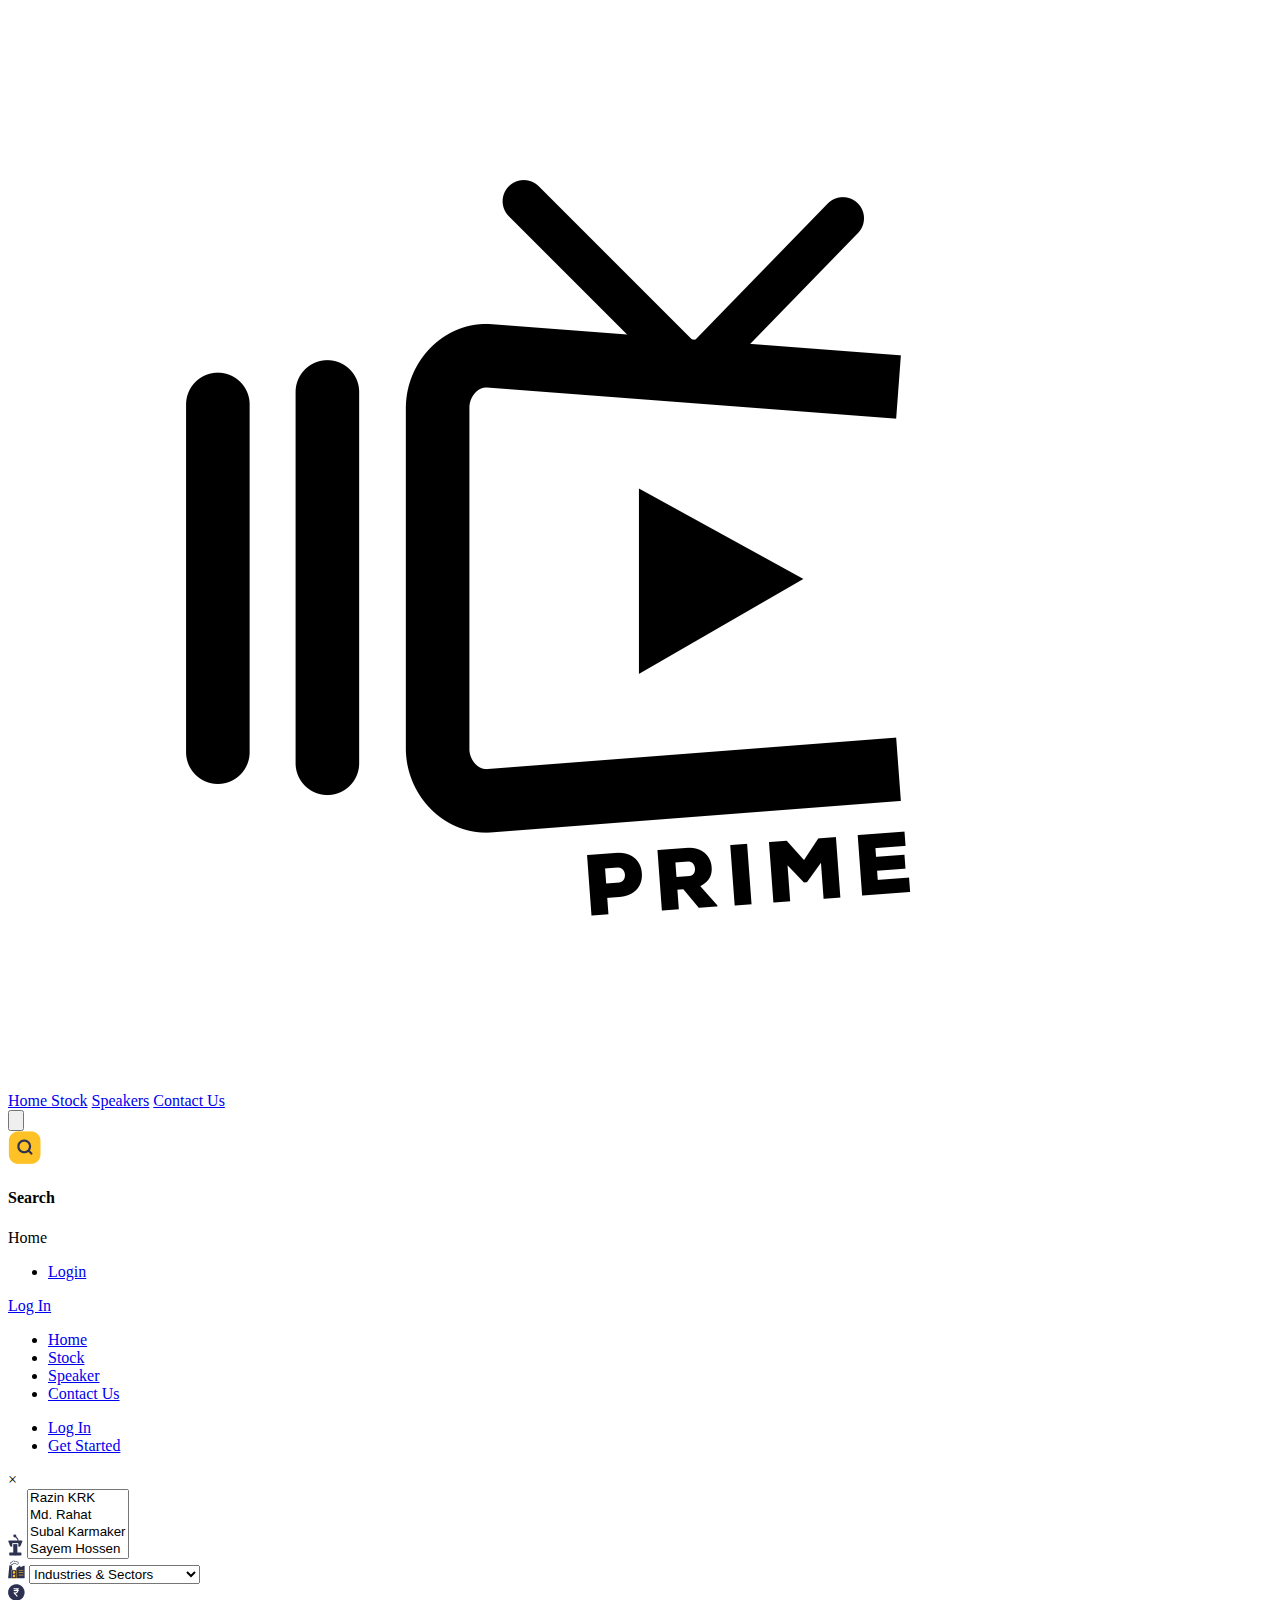
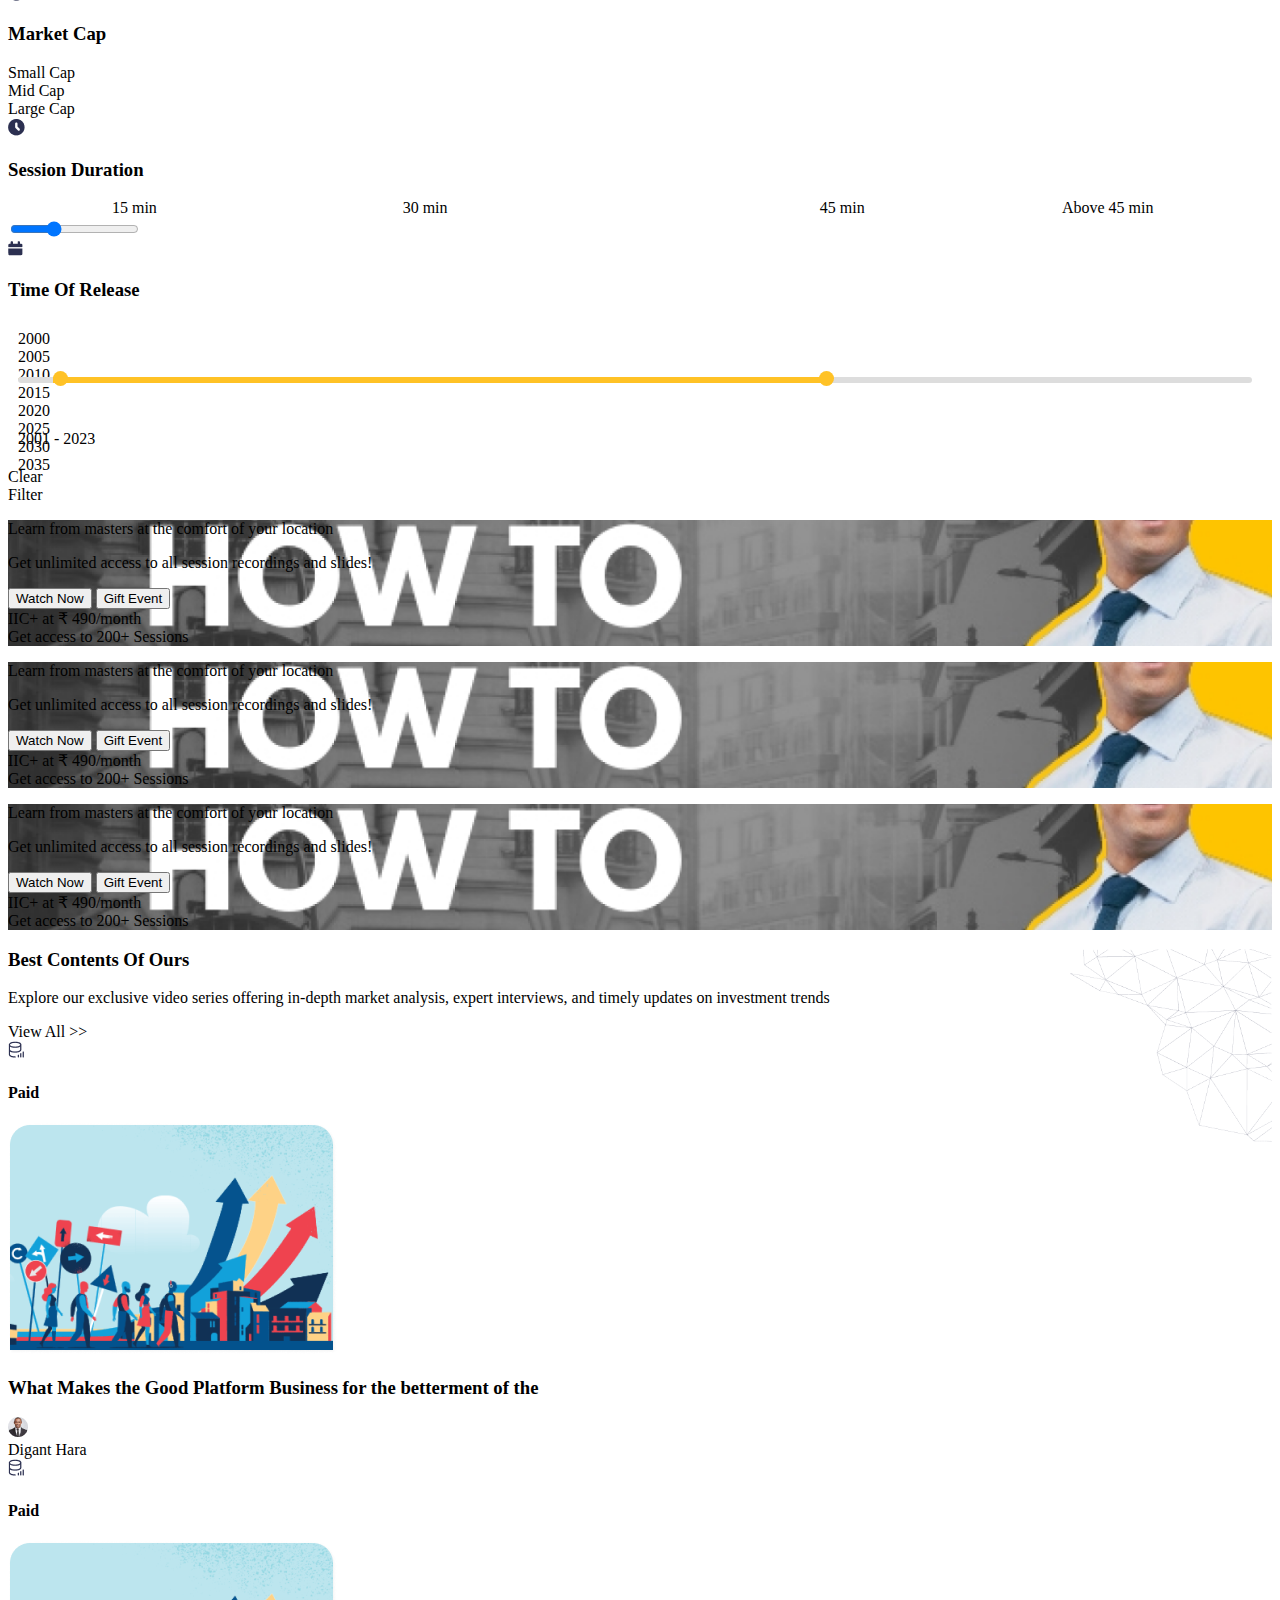
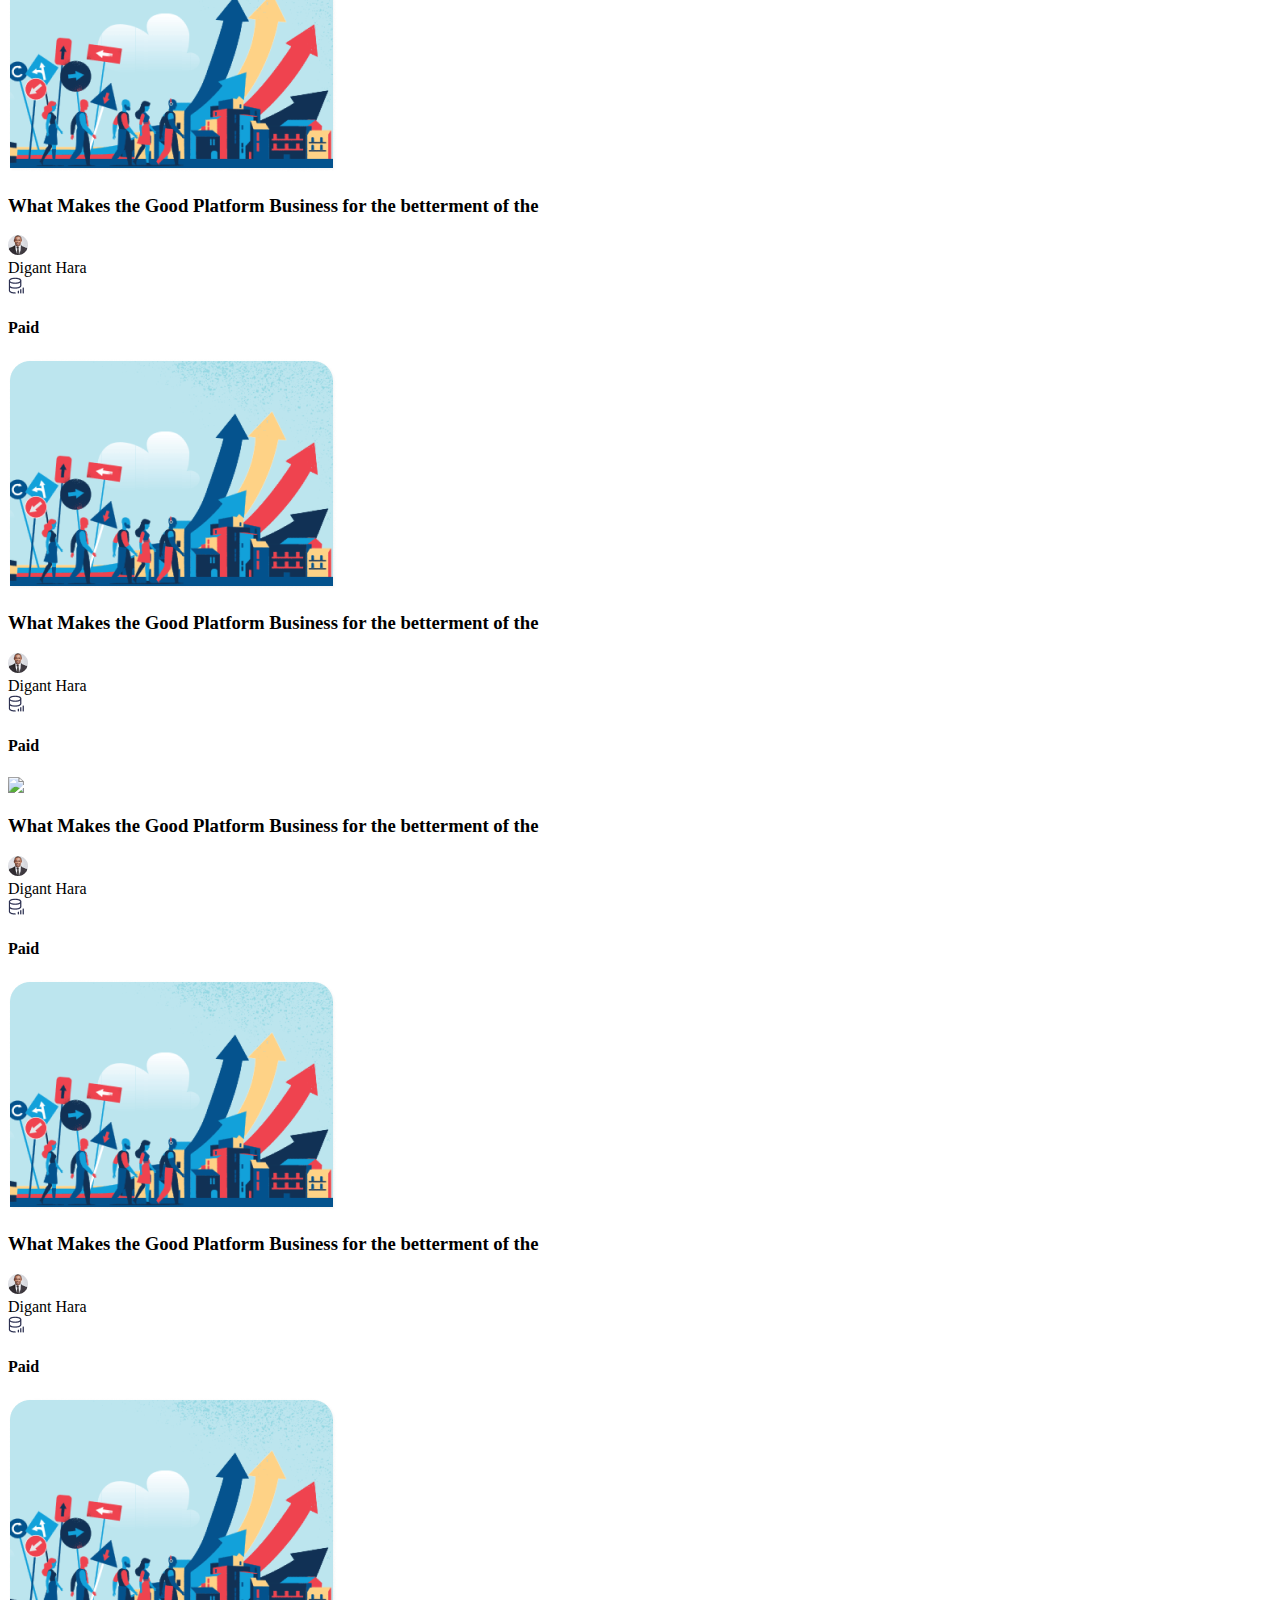
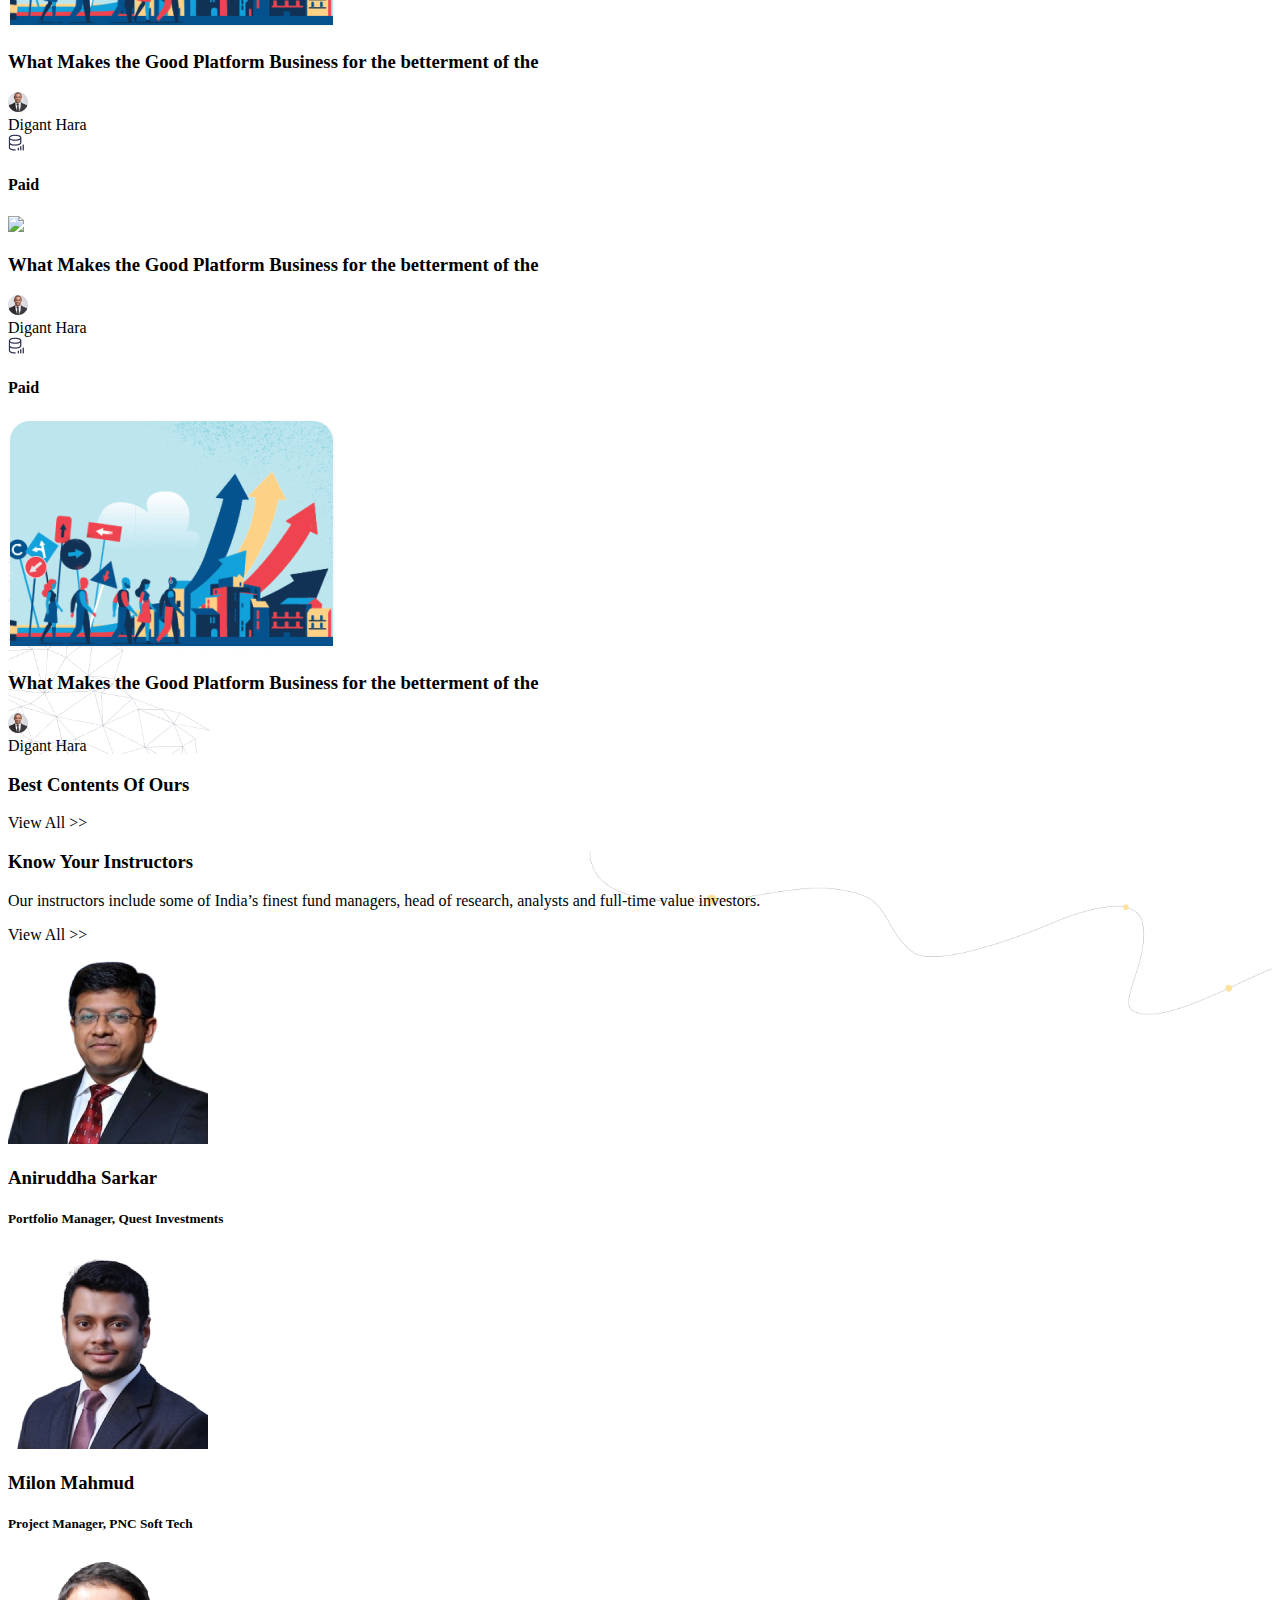
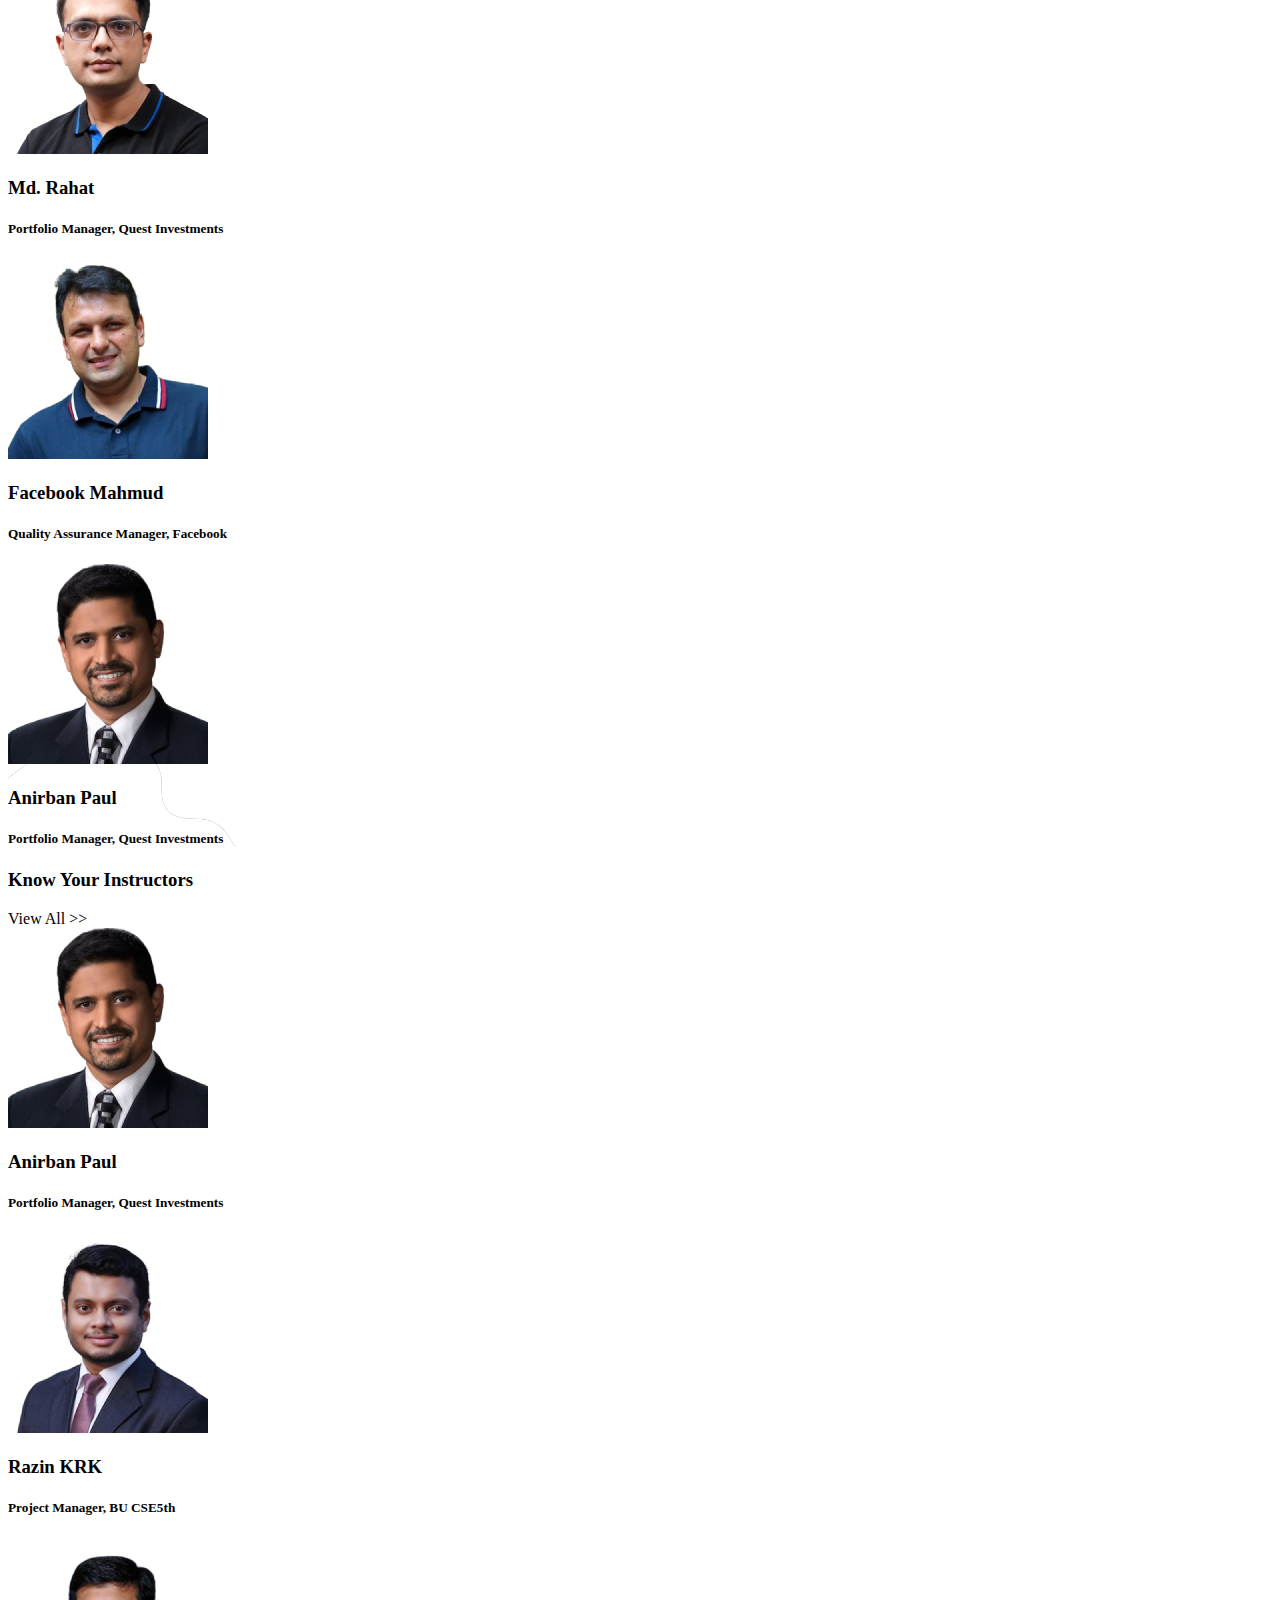
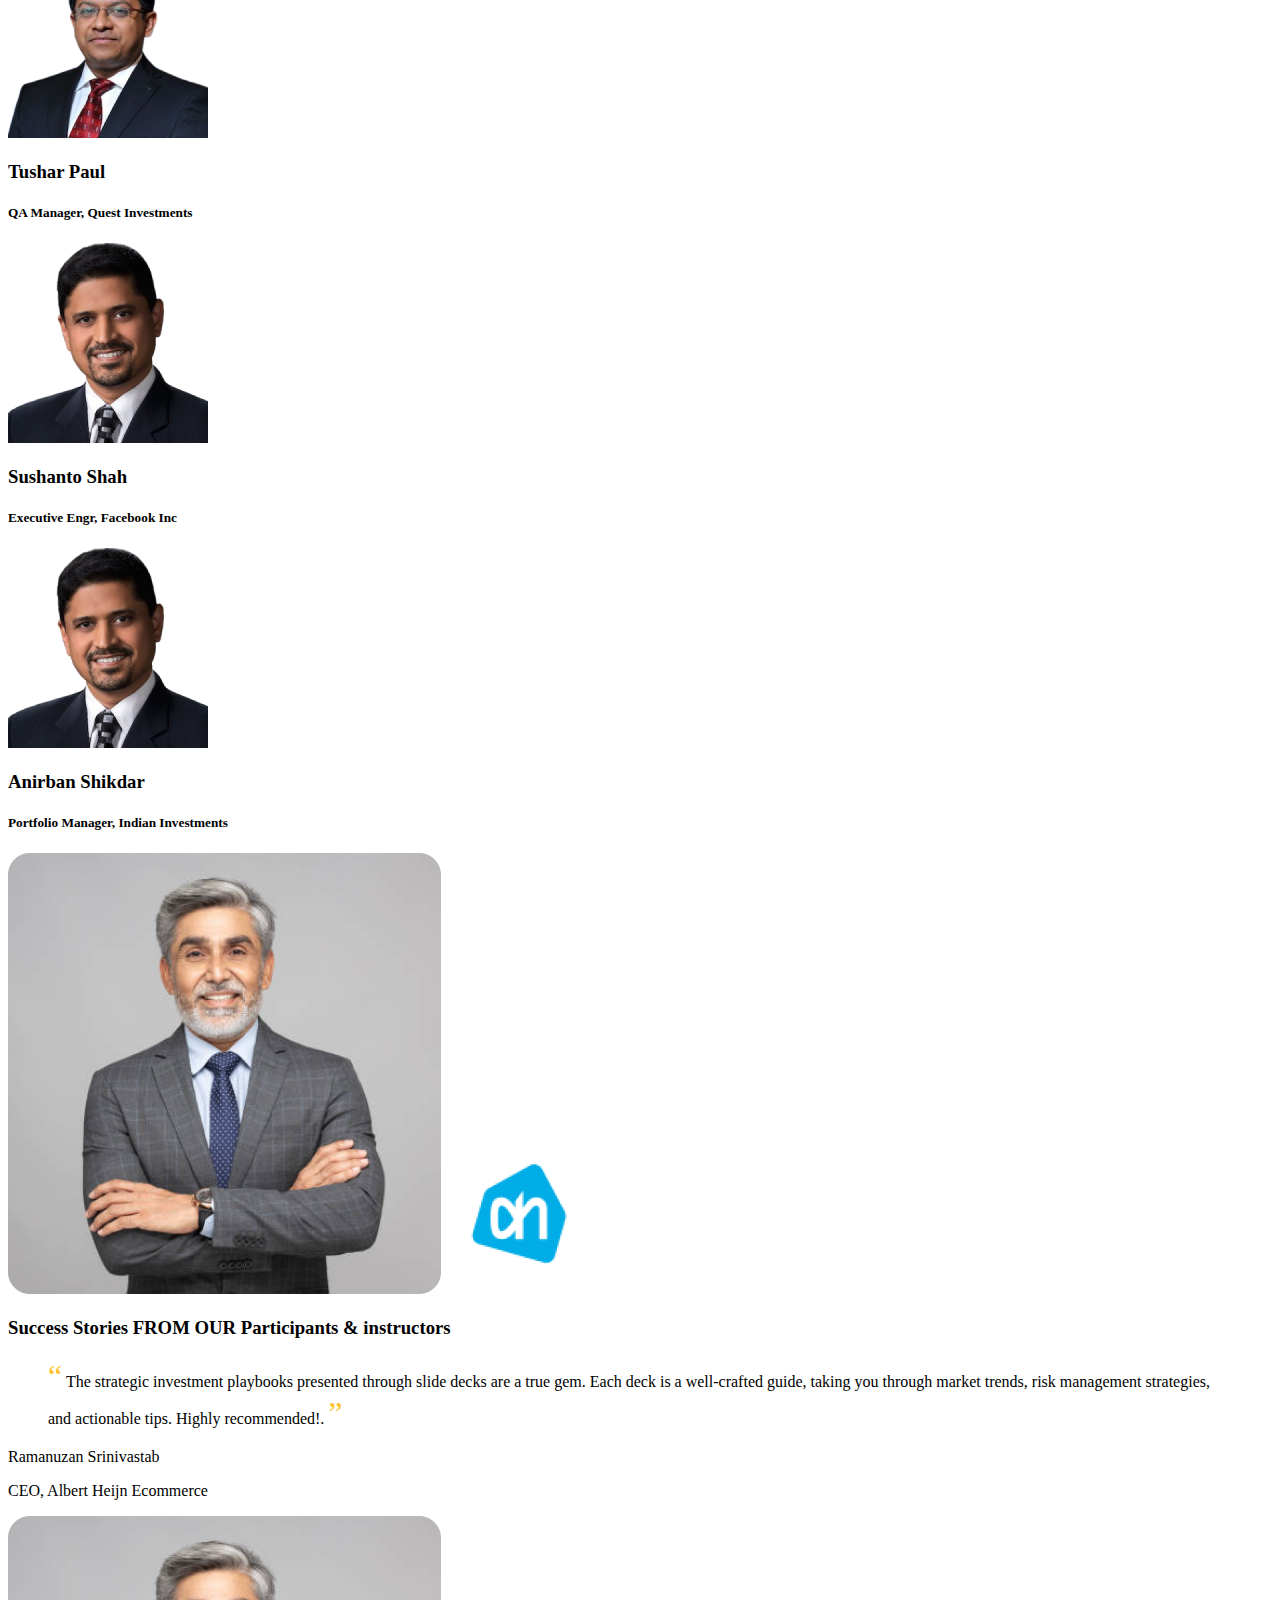
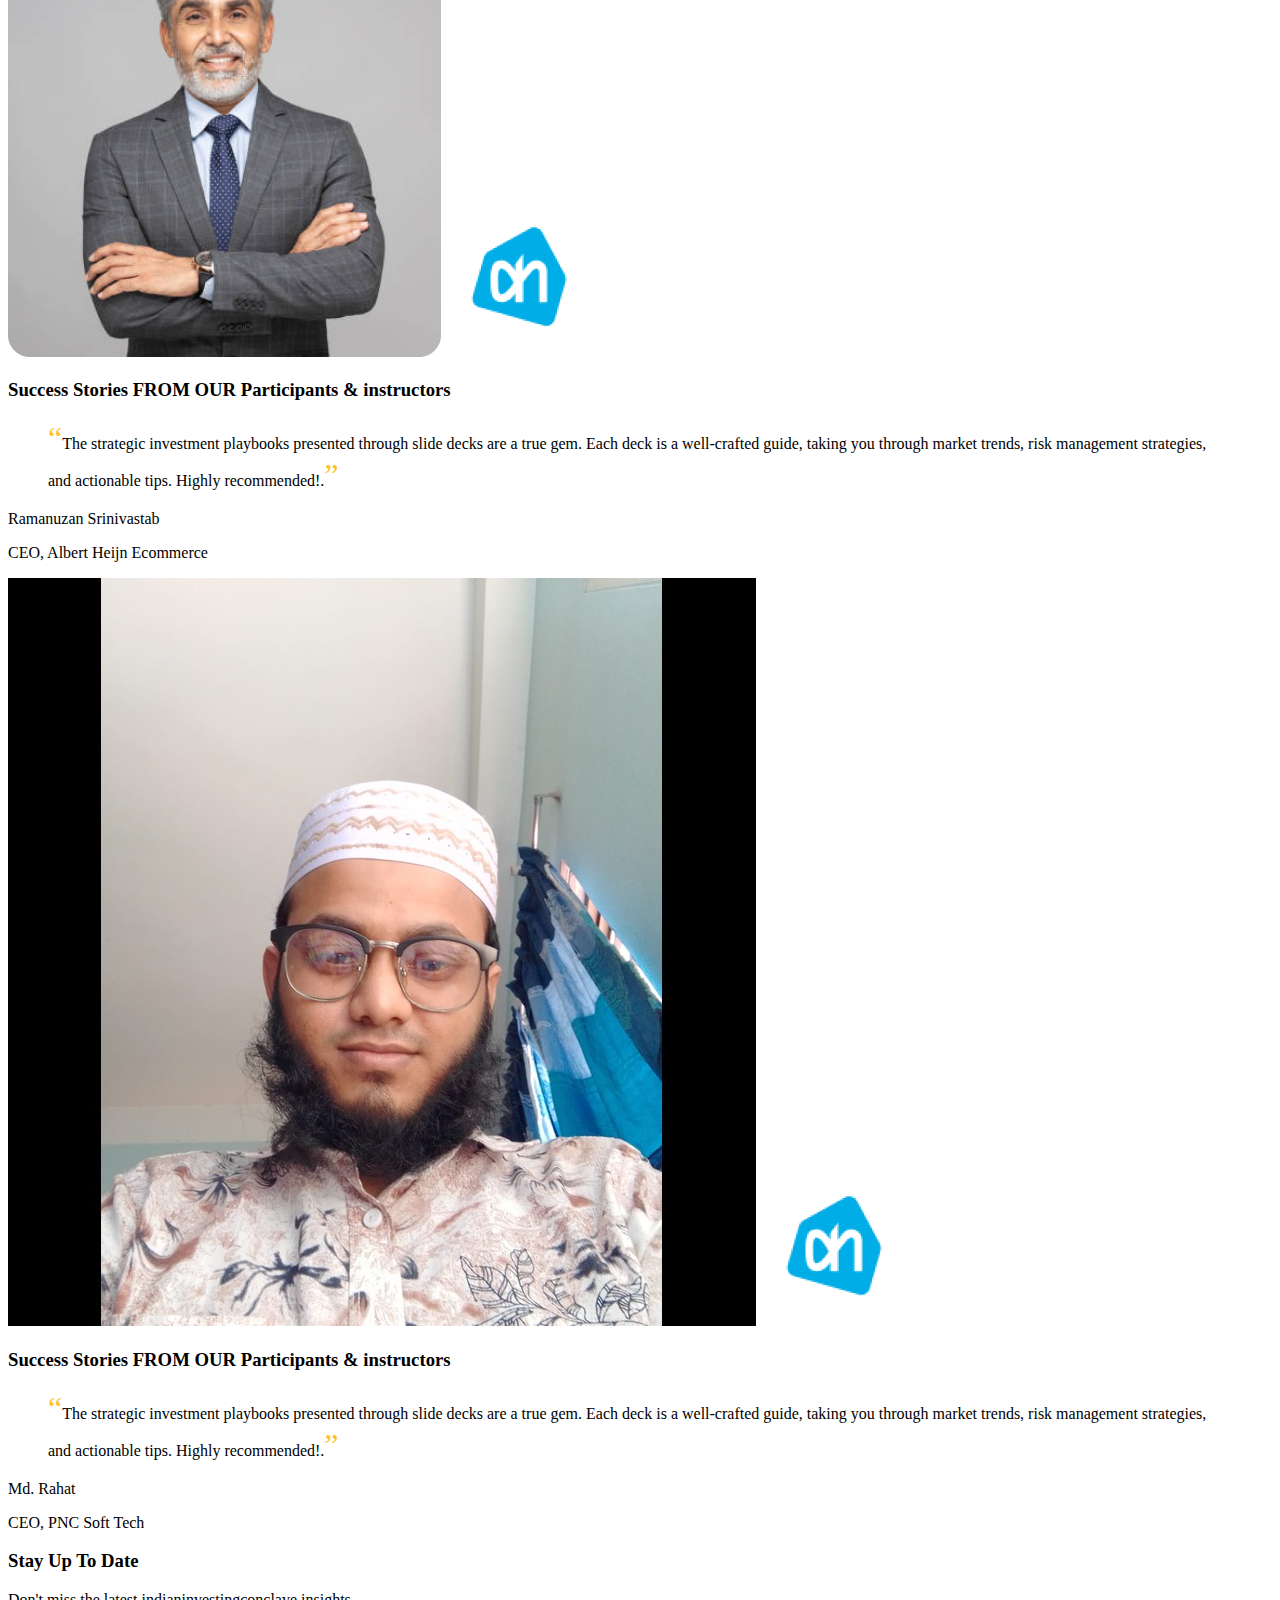
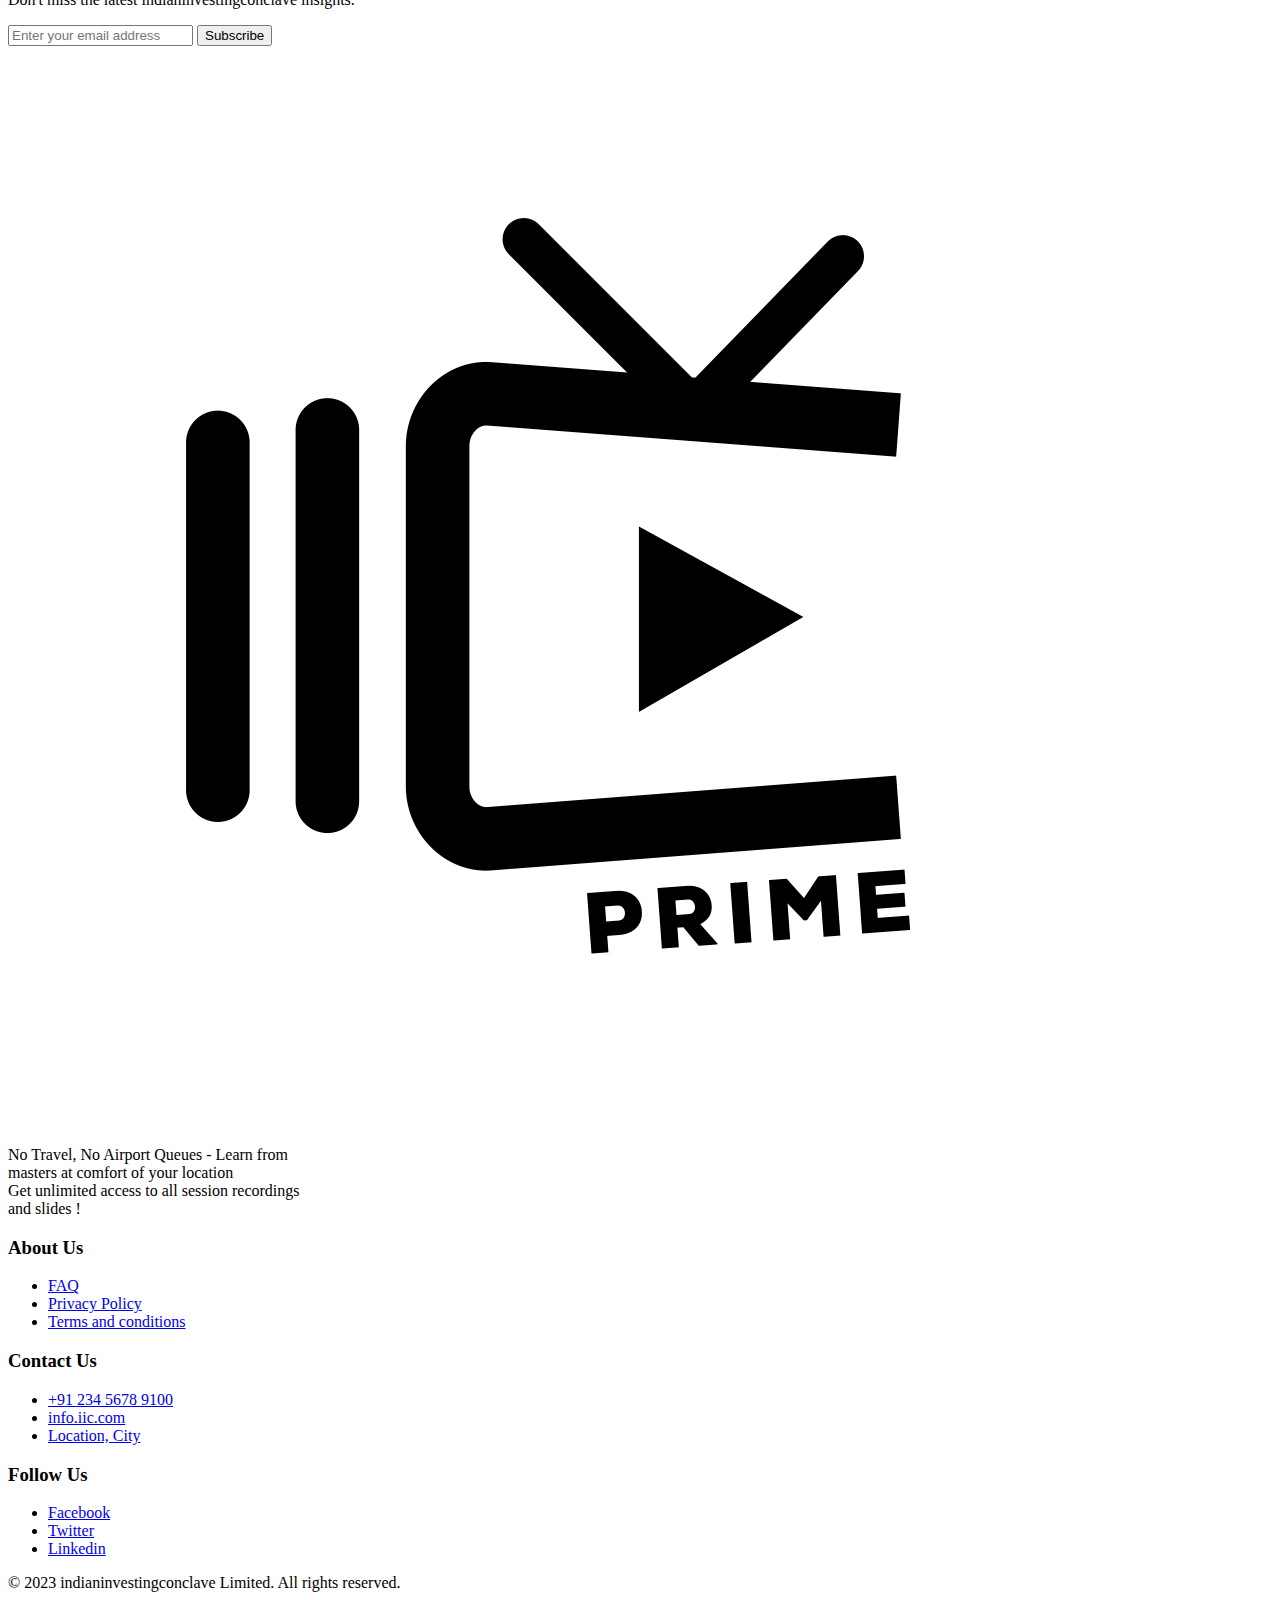
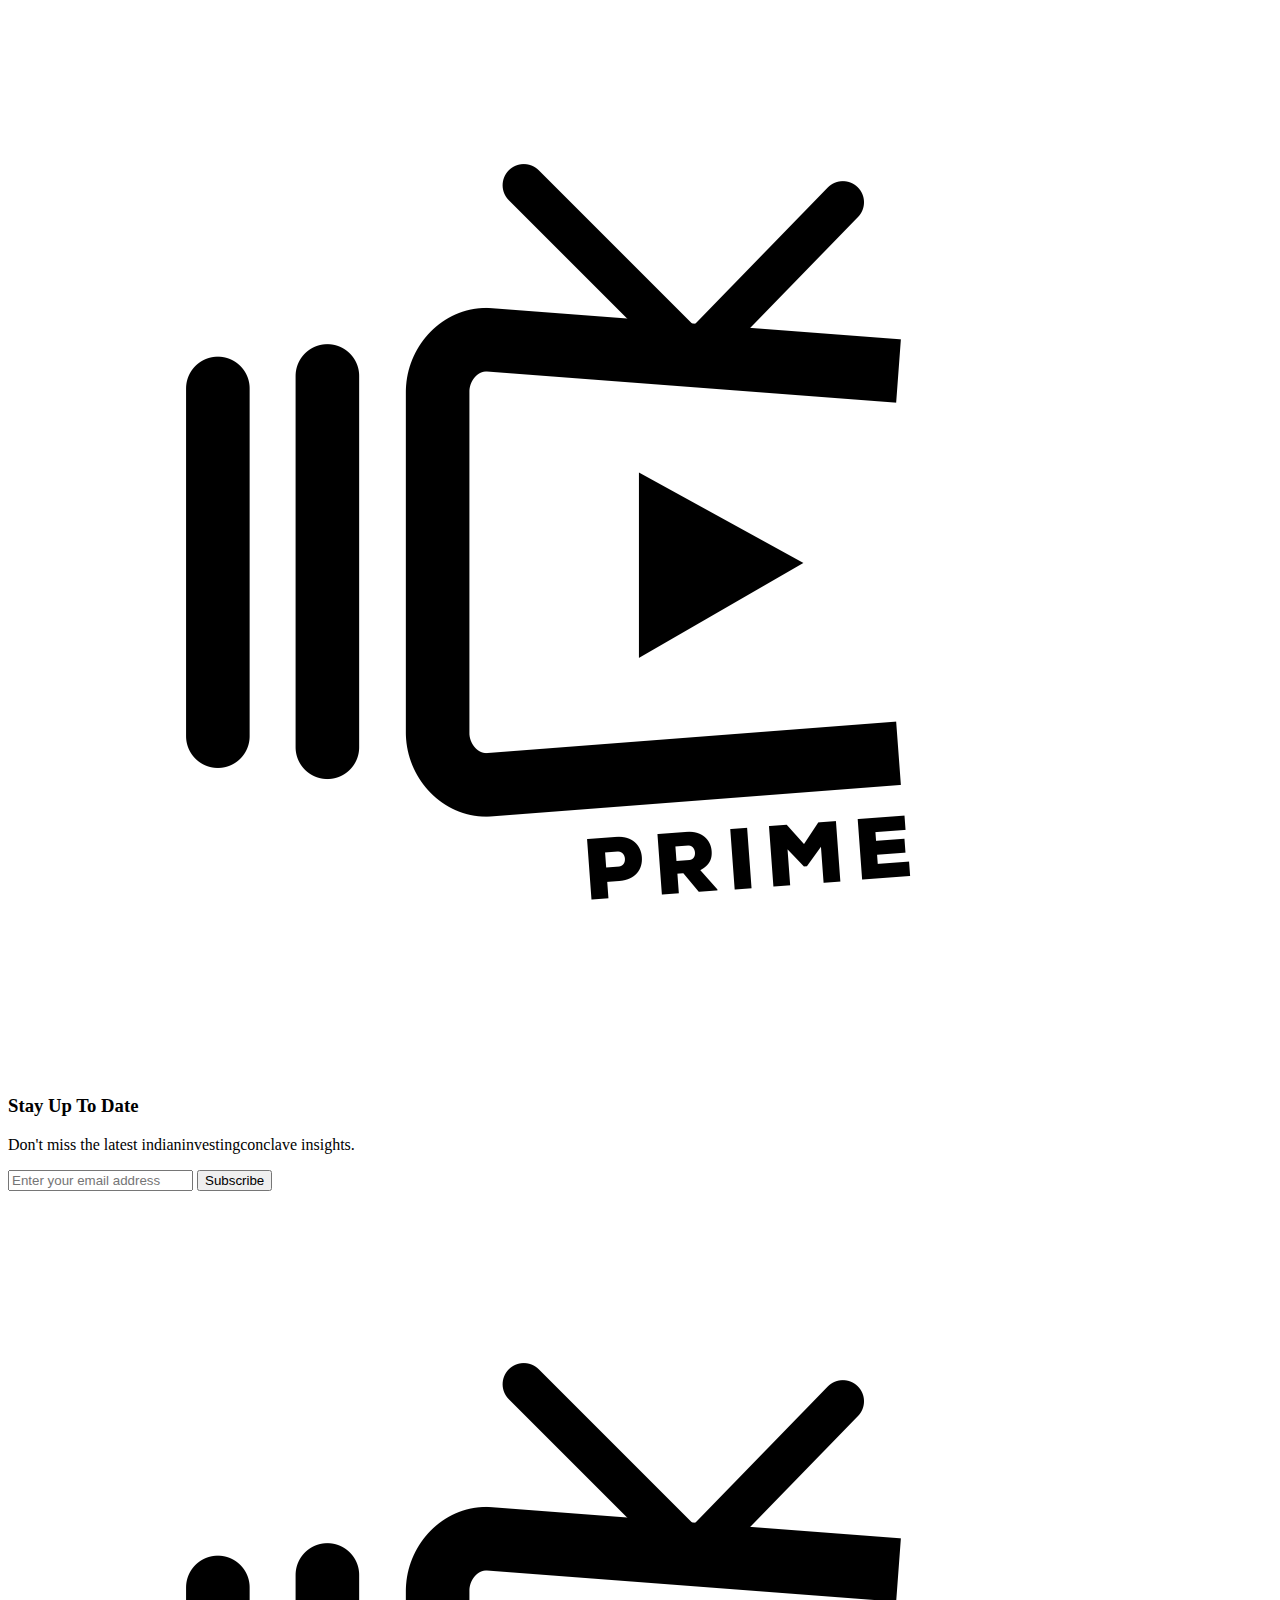
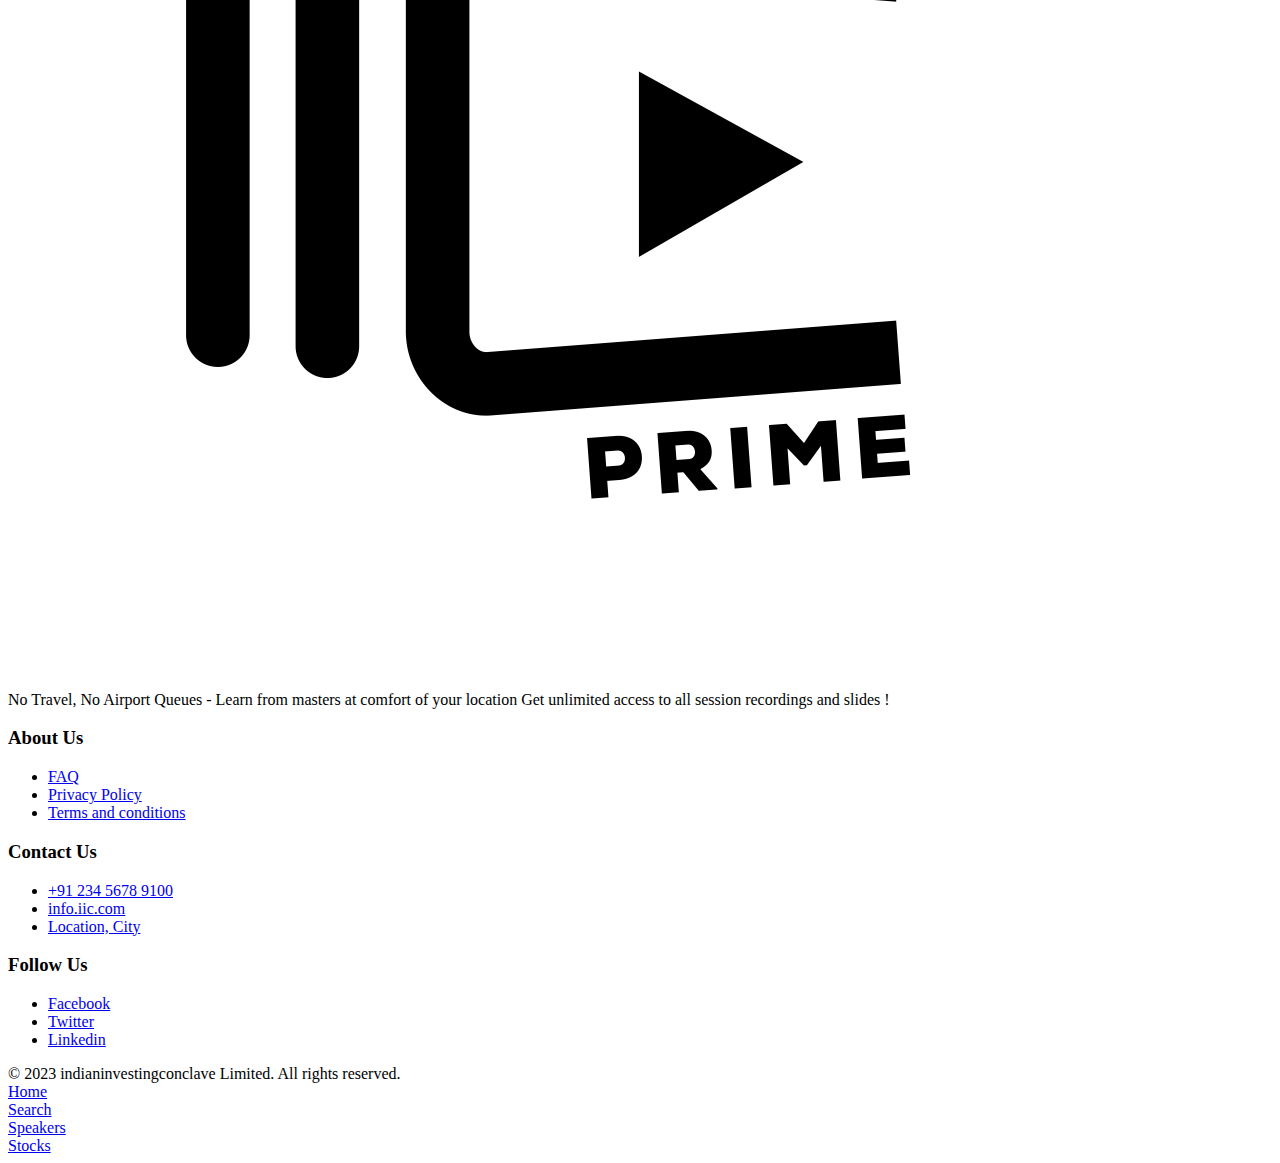
==== commit 9117aad5: "header fixed - get started button removed" ====
--- a/index.html
+++ b/index.html
@@ -72,14 +72,14 @@
 
         <!-- Primary Navbar items -->
         <div class="hidden md:order-2 md:inline-flex items-start lg:gap-11 main-menu">
-          <a href="#" class="relative py-4 px-2 text-primaryColor font-semibold">Home
+          <a href="#" class="relative py-4 px-2 text-primaryColor ">Home
             <span class="absolute left-1/2 transform -translate-x-1/2 bottom-0 w-[25px] h-[5px] bg-primaryColor"></span>
           </a>
           <a href="#"
-            class="py-4 px-2 text-gray-500 font-semibold hover:text-green-500 transition duration-300">Stock</a>
+            class="py-4 px-2 text-gray-500  hover:text-green-500 transition duration-300">Stock</a>
           <a href="#"
-            class="py-4 px-2 text-gray-500 font-semibold hover:text-green-500 transition duration-300">Speakers</a>
-          <a href="#" class="py-4 px-2 text-gray-500 font-semibold hover:text-green-500 transition duration-300">Contact
+            class="py-4 px-2 text-gray-500  hover:text-green-500 transition duration-300">Speakers</a>
+          <a href="#" class="py-4 px-2 text-gray-500  hover:text-green-500 transition duration-300">Contact
             Us</a>
         </div>
         <!-- search header section  -->
@@ -97,7 +97,7 @@
           <div
             class="search-inner relative flex flex-row items-center py-[10px] md:pr-8 lg:pr-32 md:pl-[10px] md:w-full lg:w-full rounded-xl border border-primaryColor">
             <img alt="src-icon" src="assets/home/search-icon.png" class="" />
-            <h4 class="lg:text-xl ml-2">Search</h4>
+            <h4 class="font-medium text-xl ml-2">Search</h4>
           </div>
         </div>
         <!-- end of search  -->
@@ -111,13 +111,13 @@
         </div>
         <!-- end mobile right side  -->
         <!-- Secondary Navbar items -->
-        <div class="hidden md:order-4 md:flex items-center space-x-3">
+        <div class="hidden md:order-4 md:flex items-center space-x-3 ">
           <a href="#"
             class="py-2 px-2 font-medium text-gray-500 rounded hover:bg-green-500 hover:text-white transition duration-300">Log
             In</a>
-          <a href="#"
+          <!-- <a href="#"
             class="py-2 px-2 font-medium text-white bg-primaryColor rounded hover:bg-green-400 transition duration-300">Get
-            Started</a>
+            Started</a> -->
         </div>
       </div>
     </div>
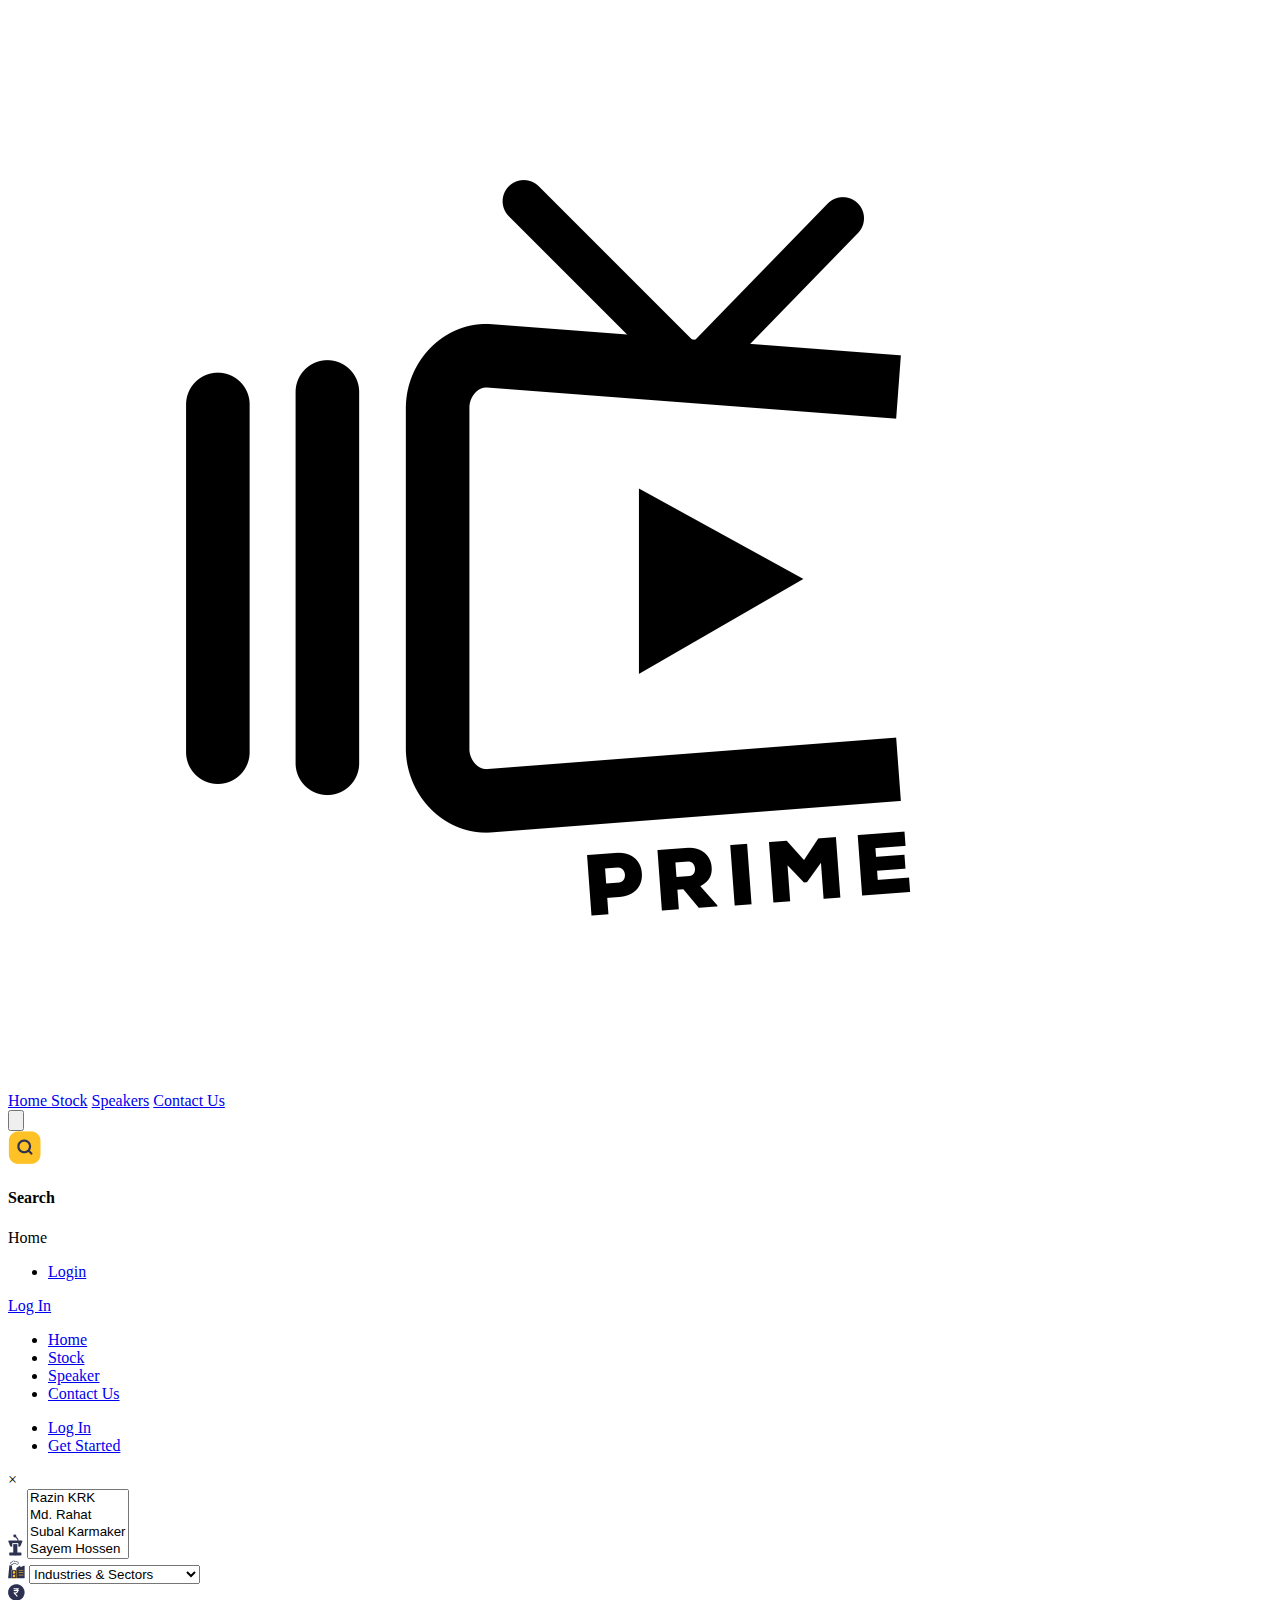
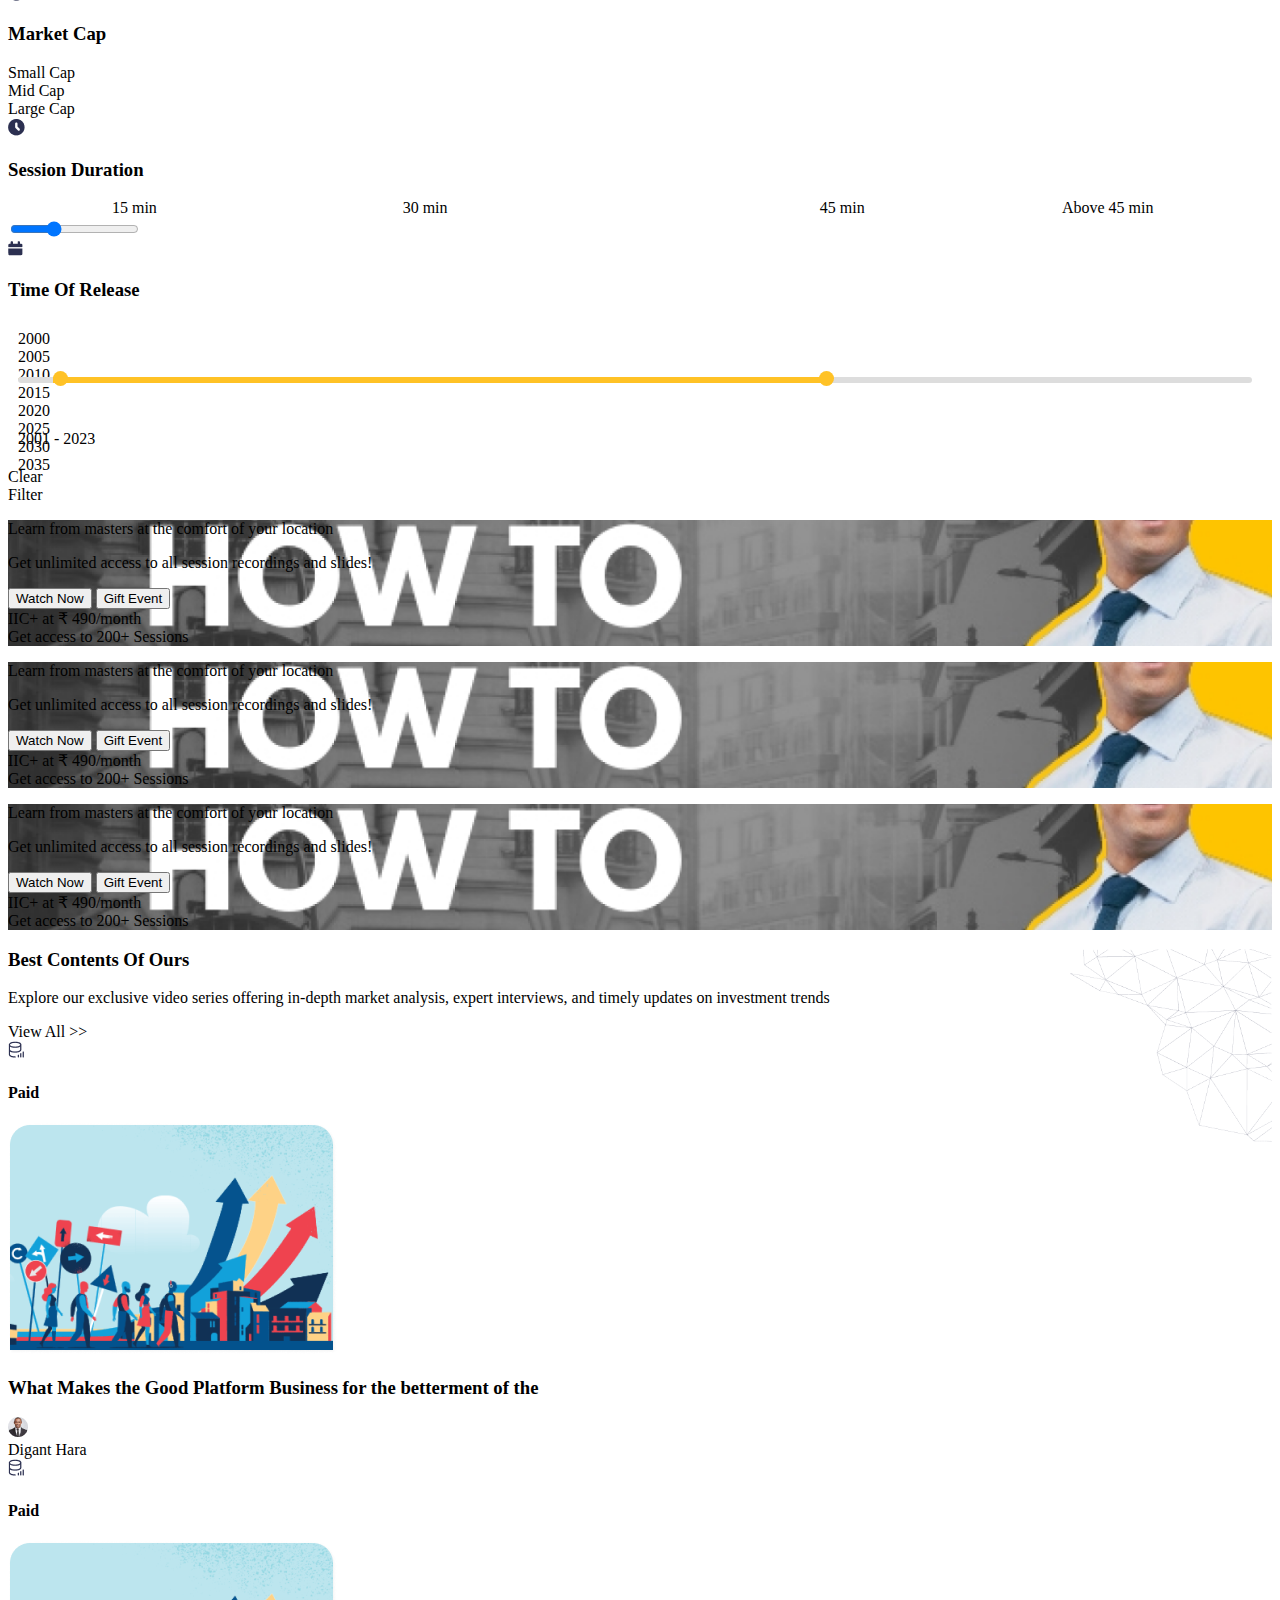
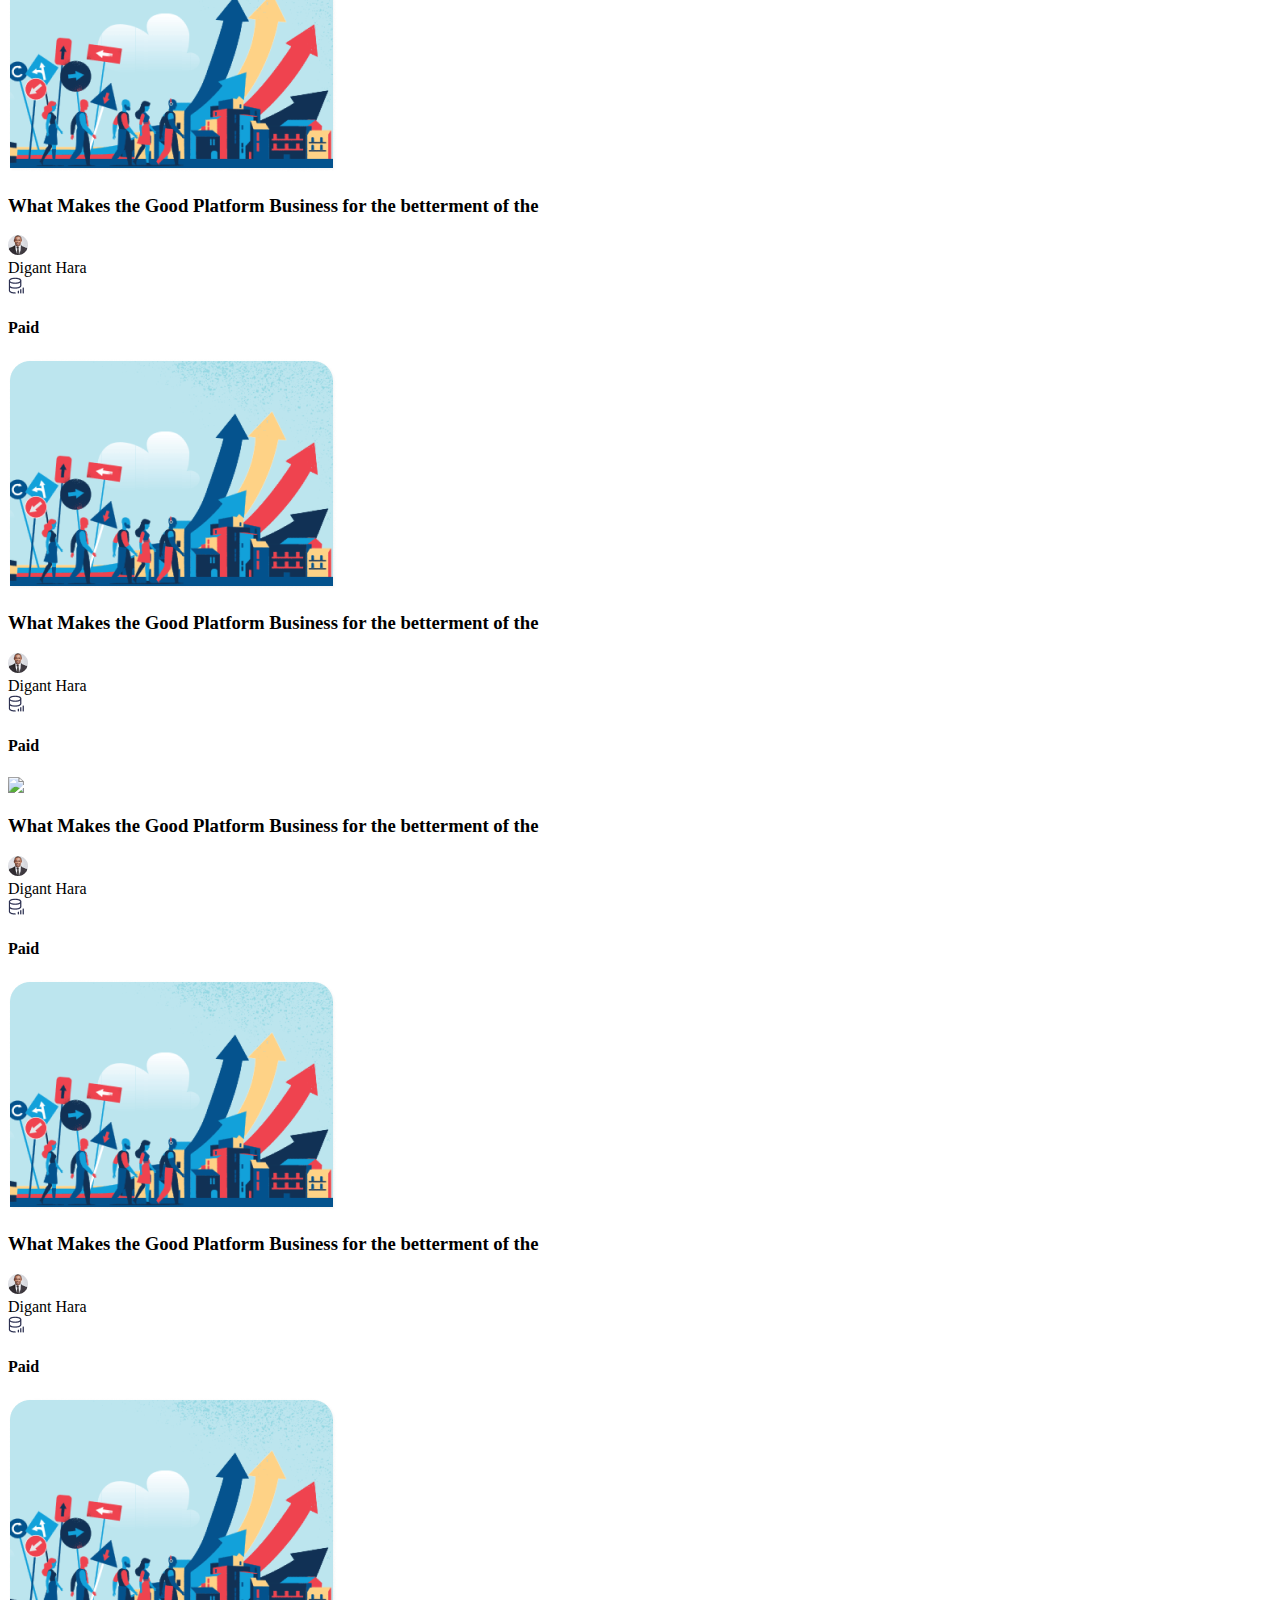
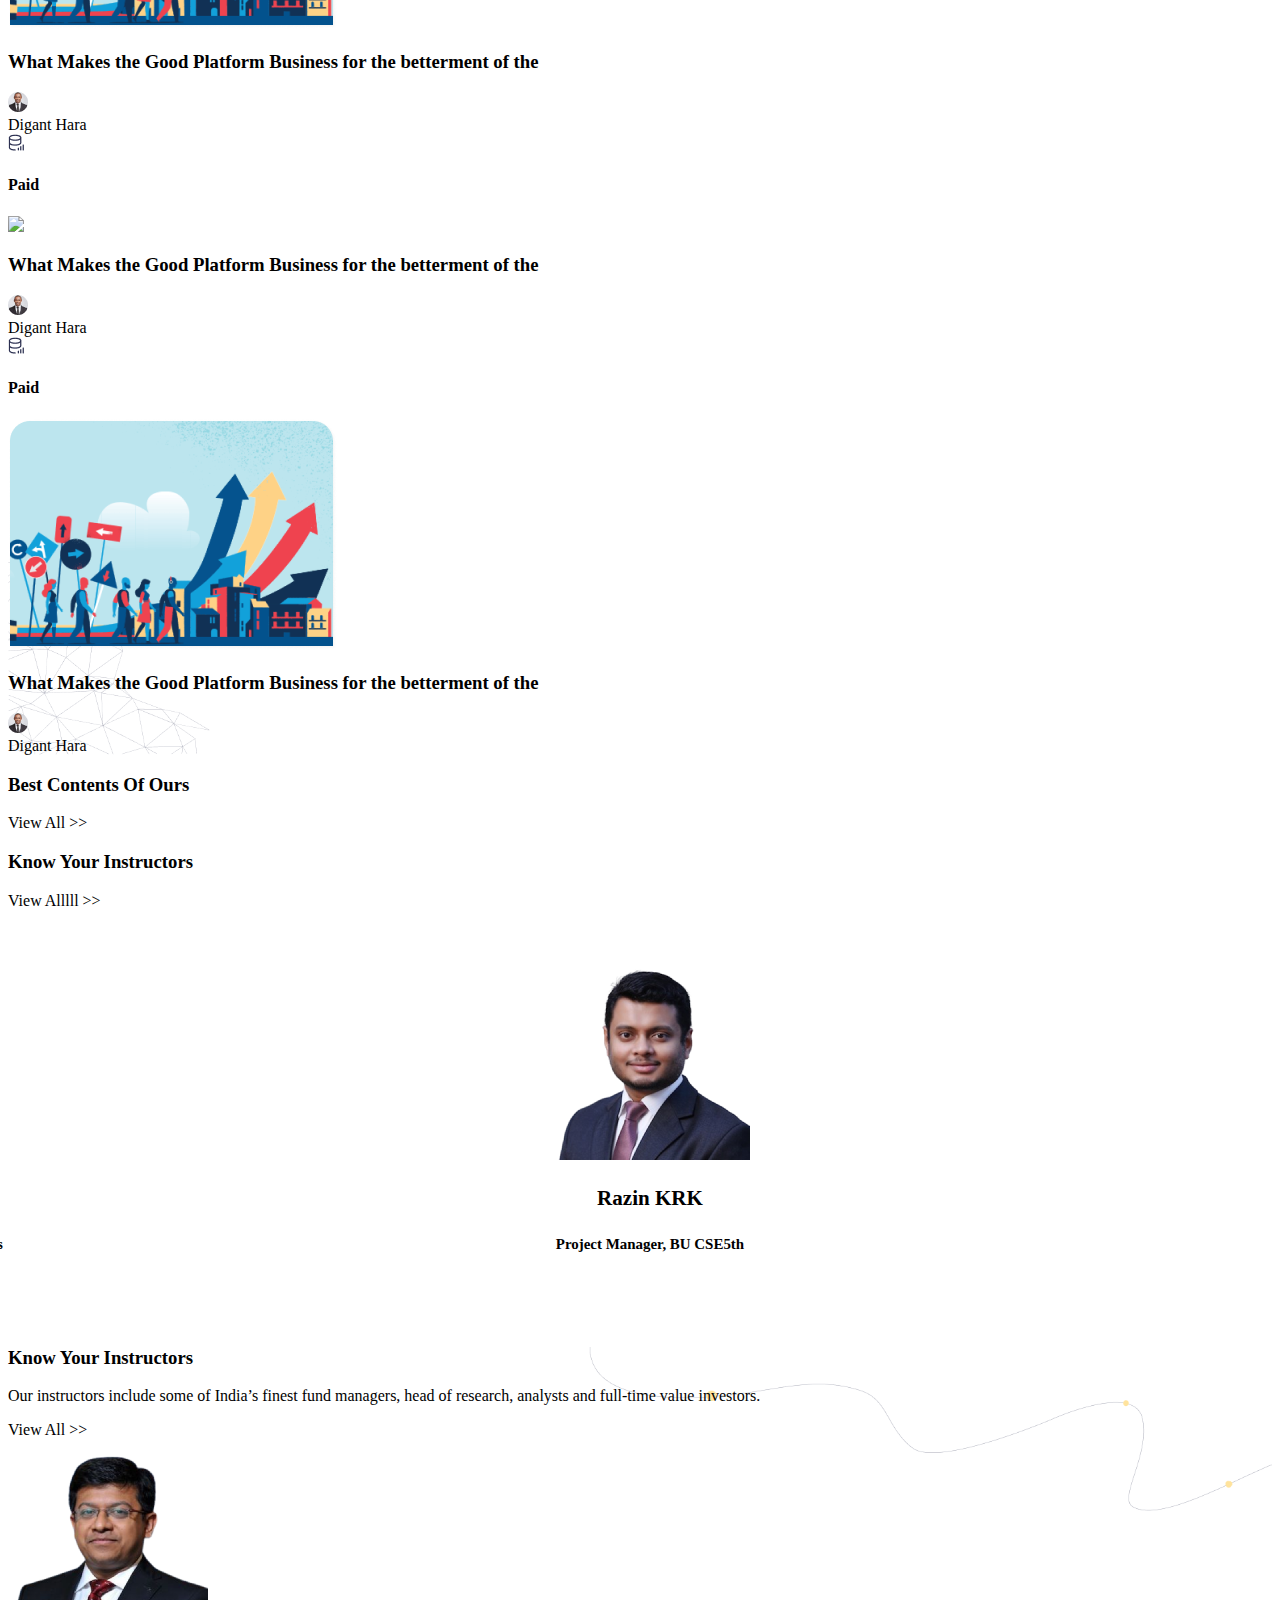
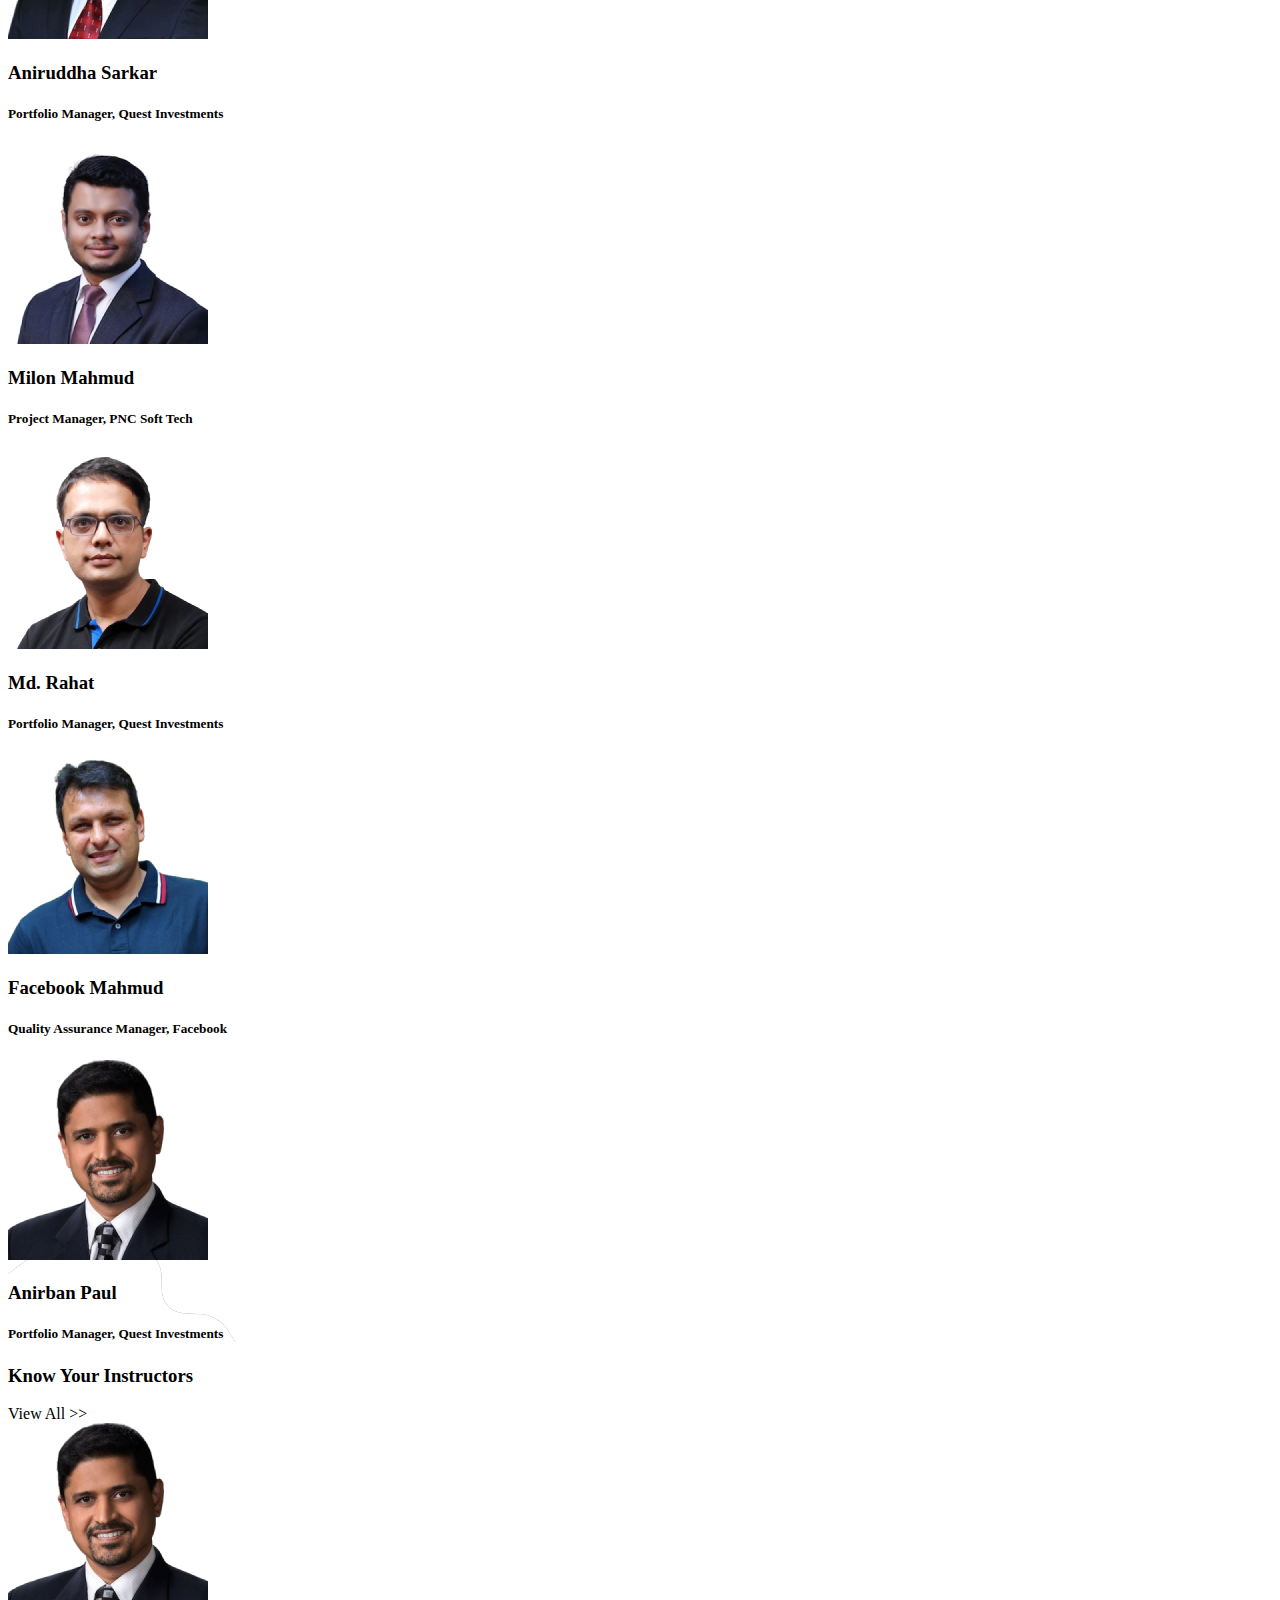
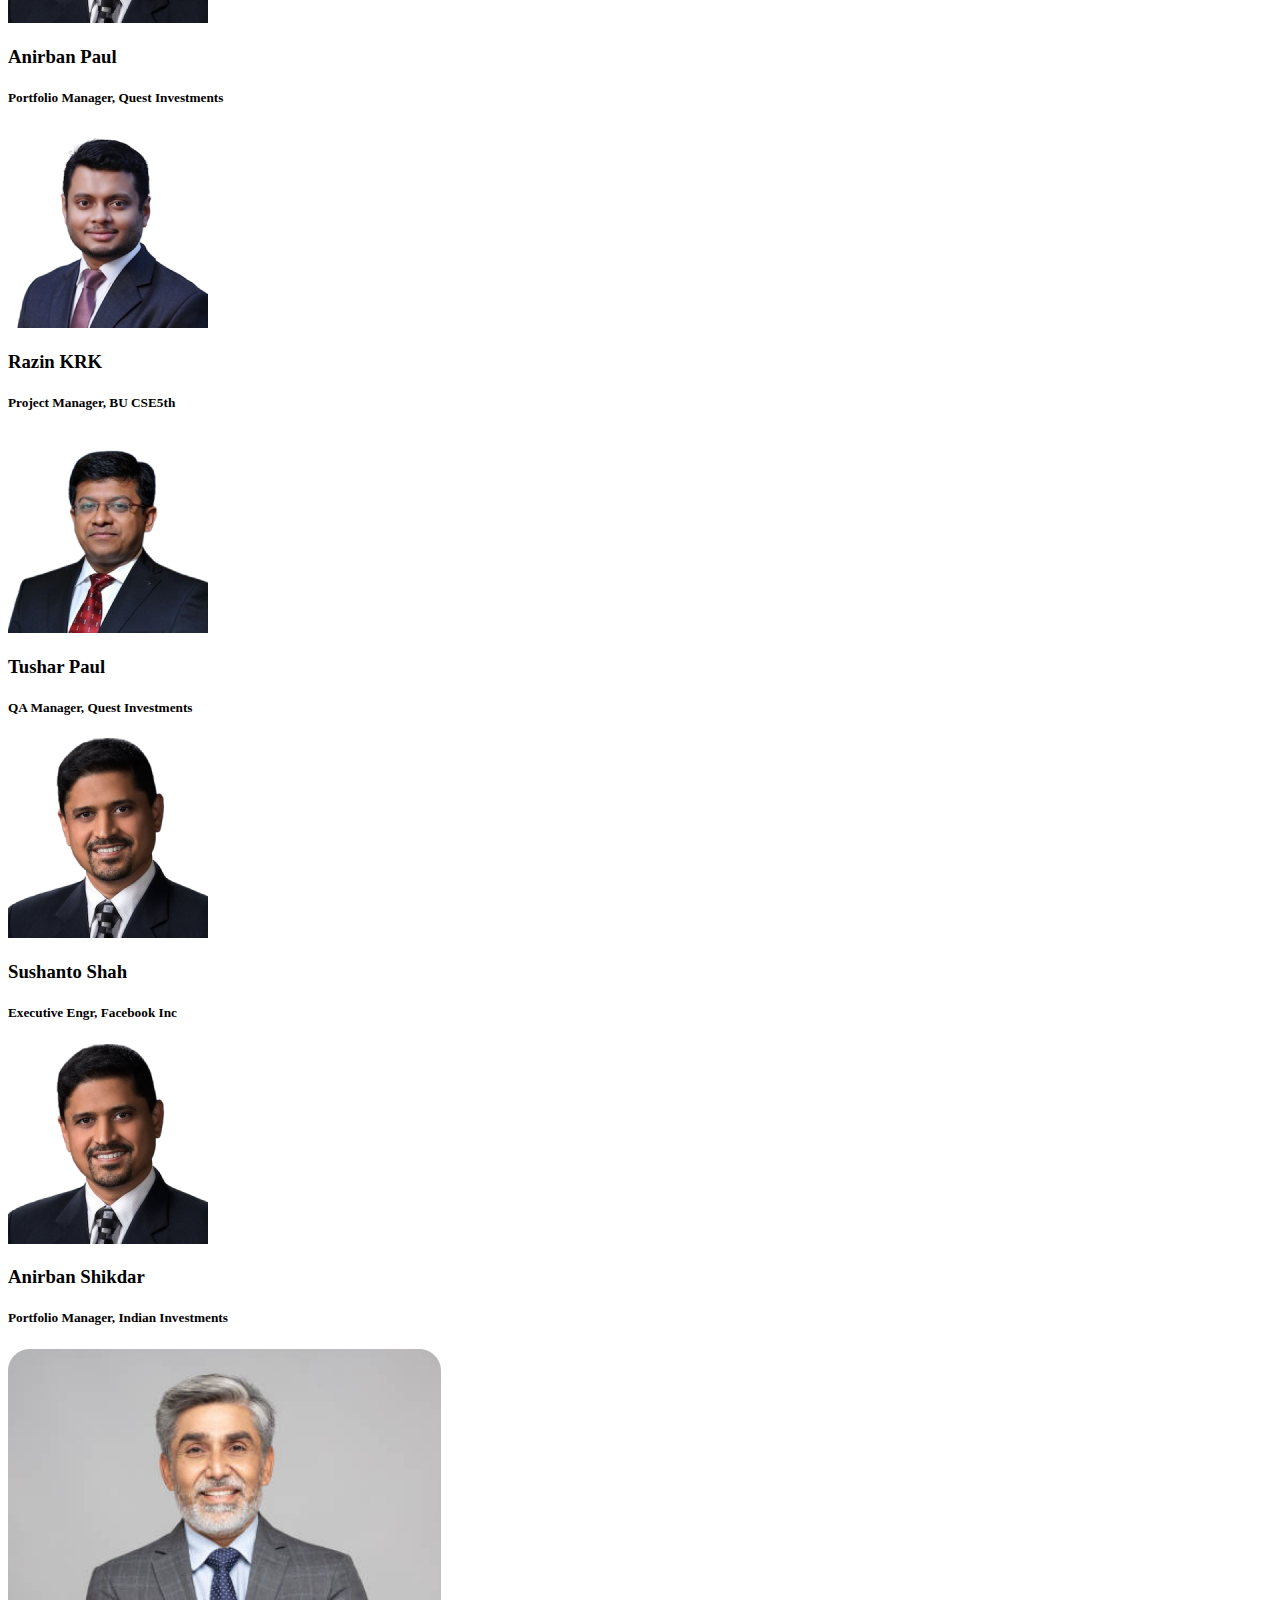
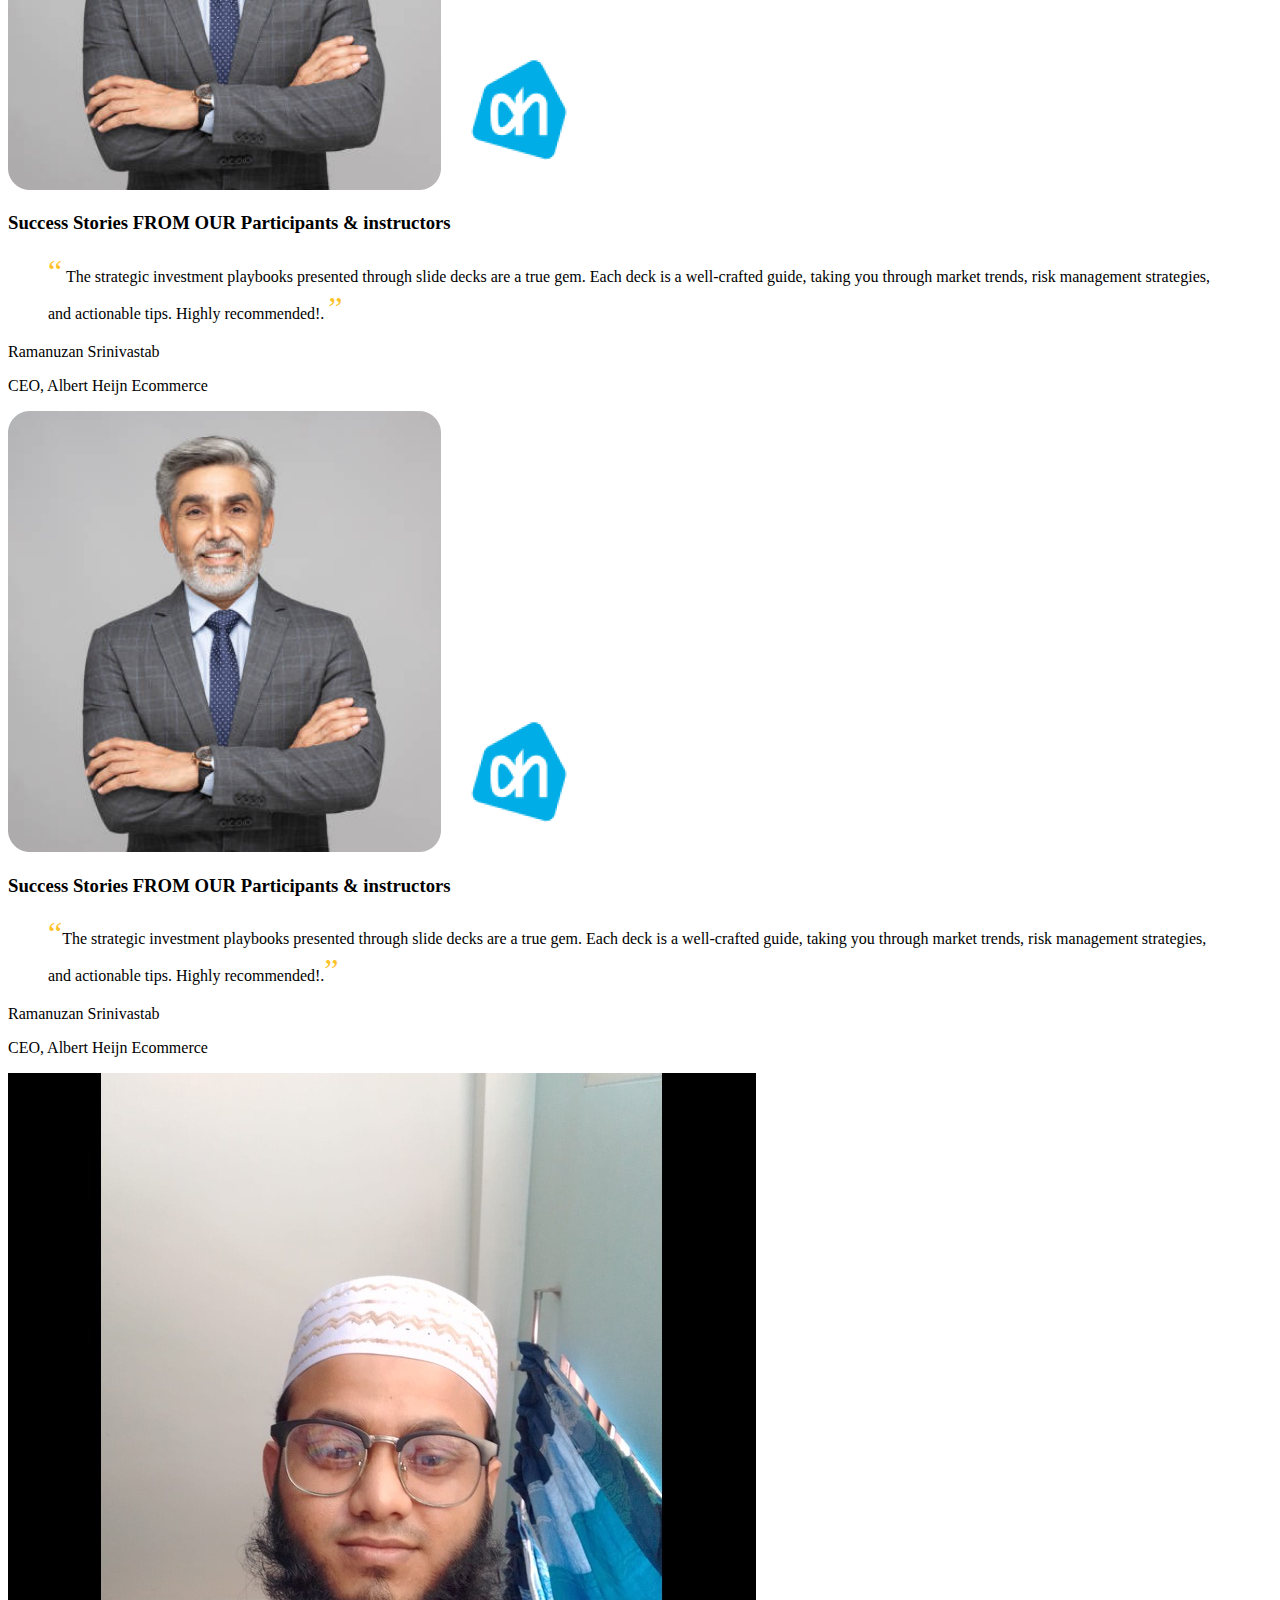
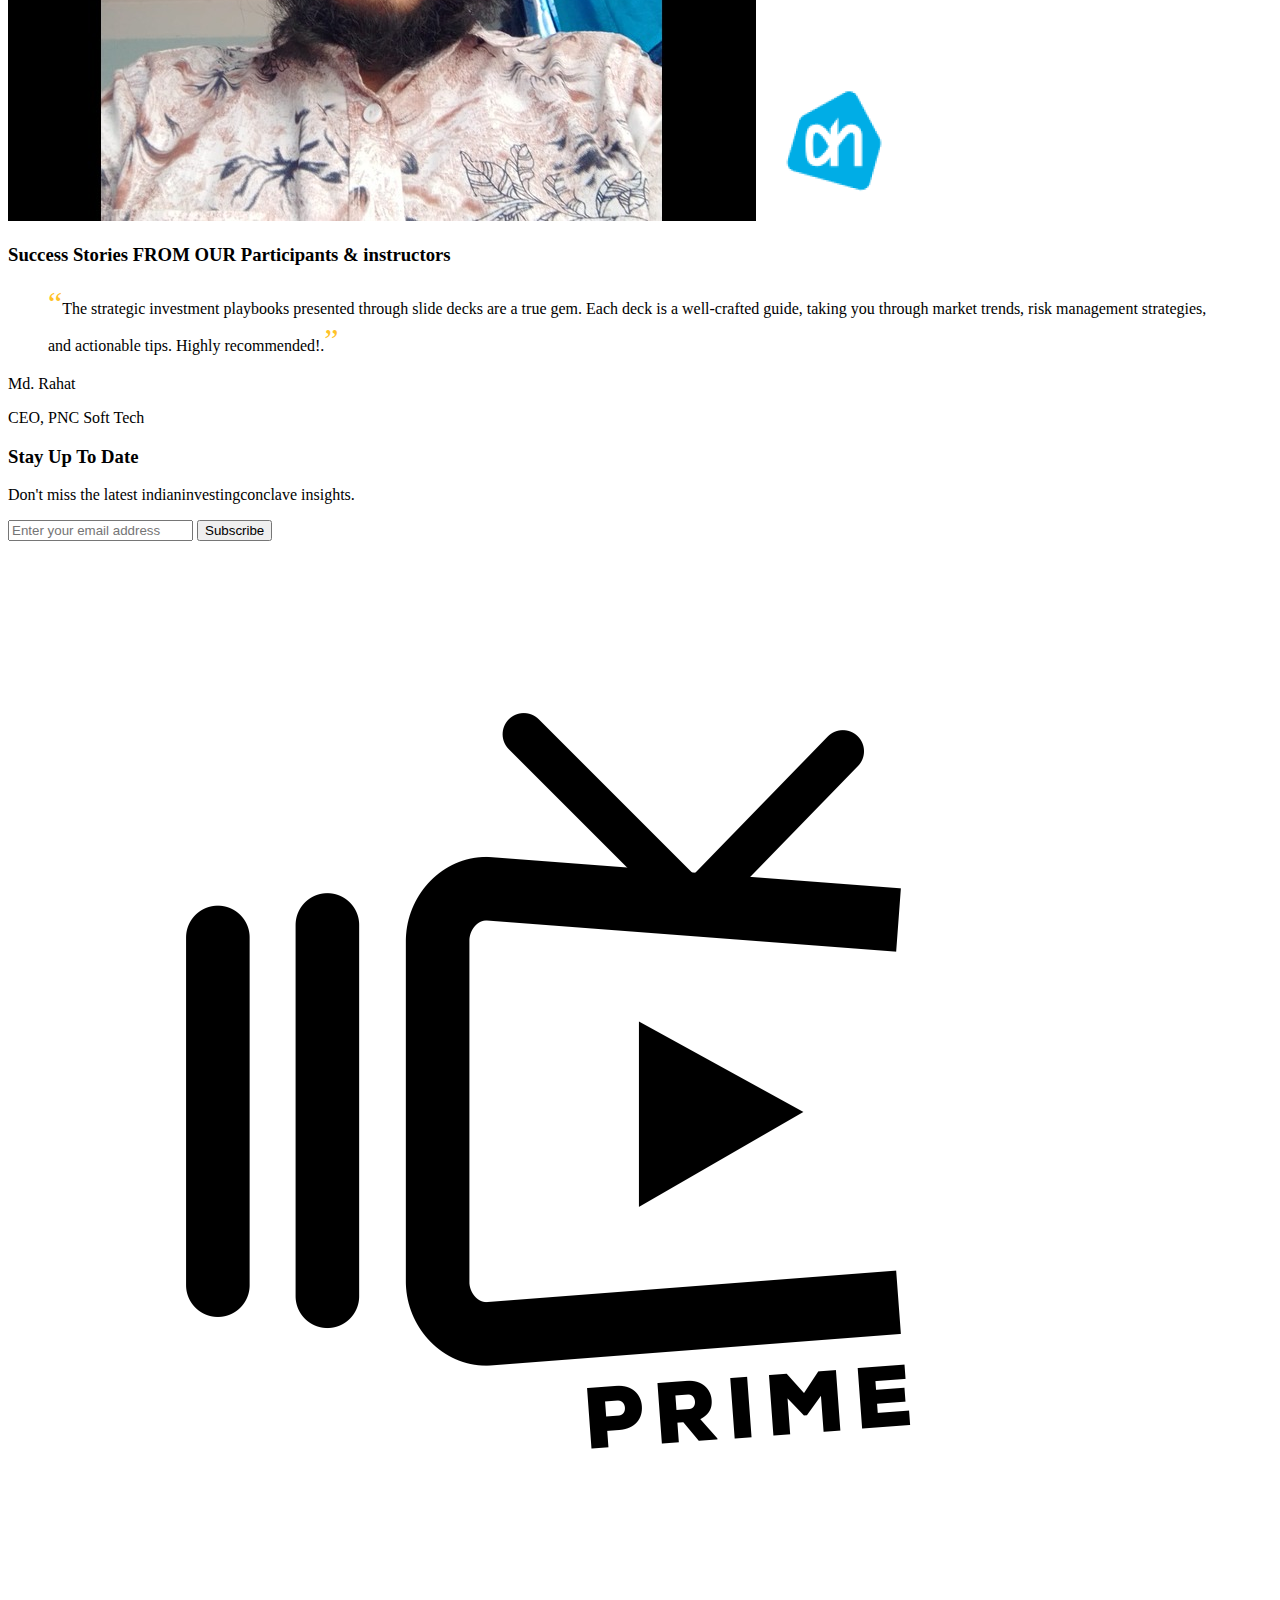
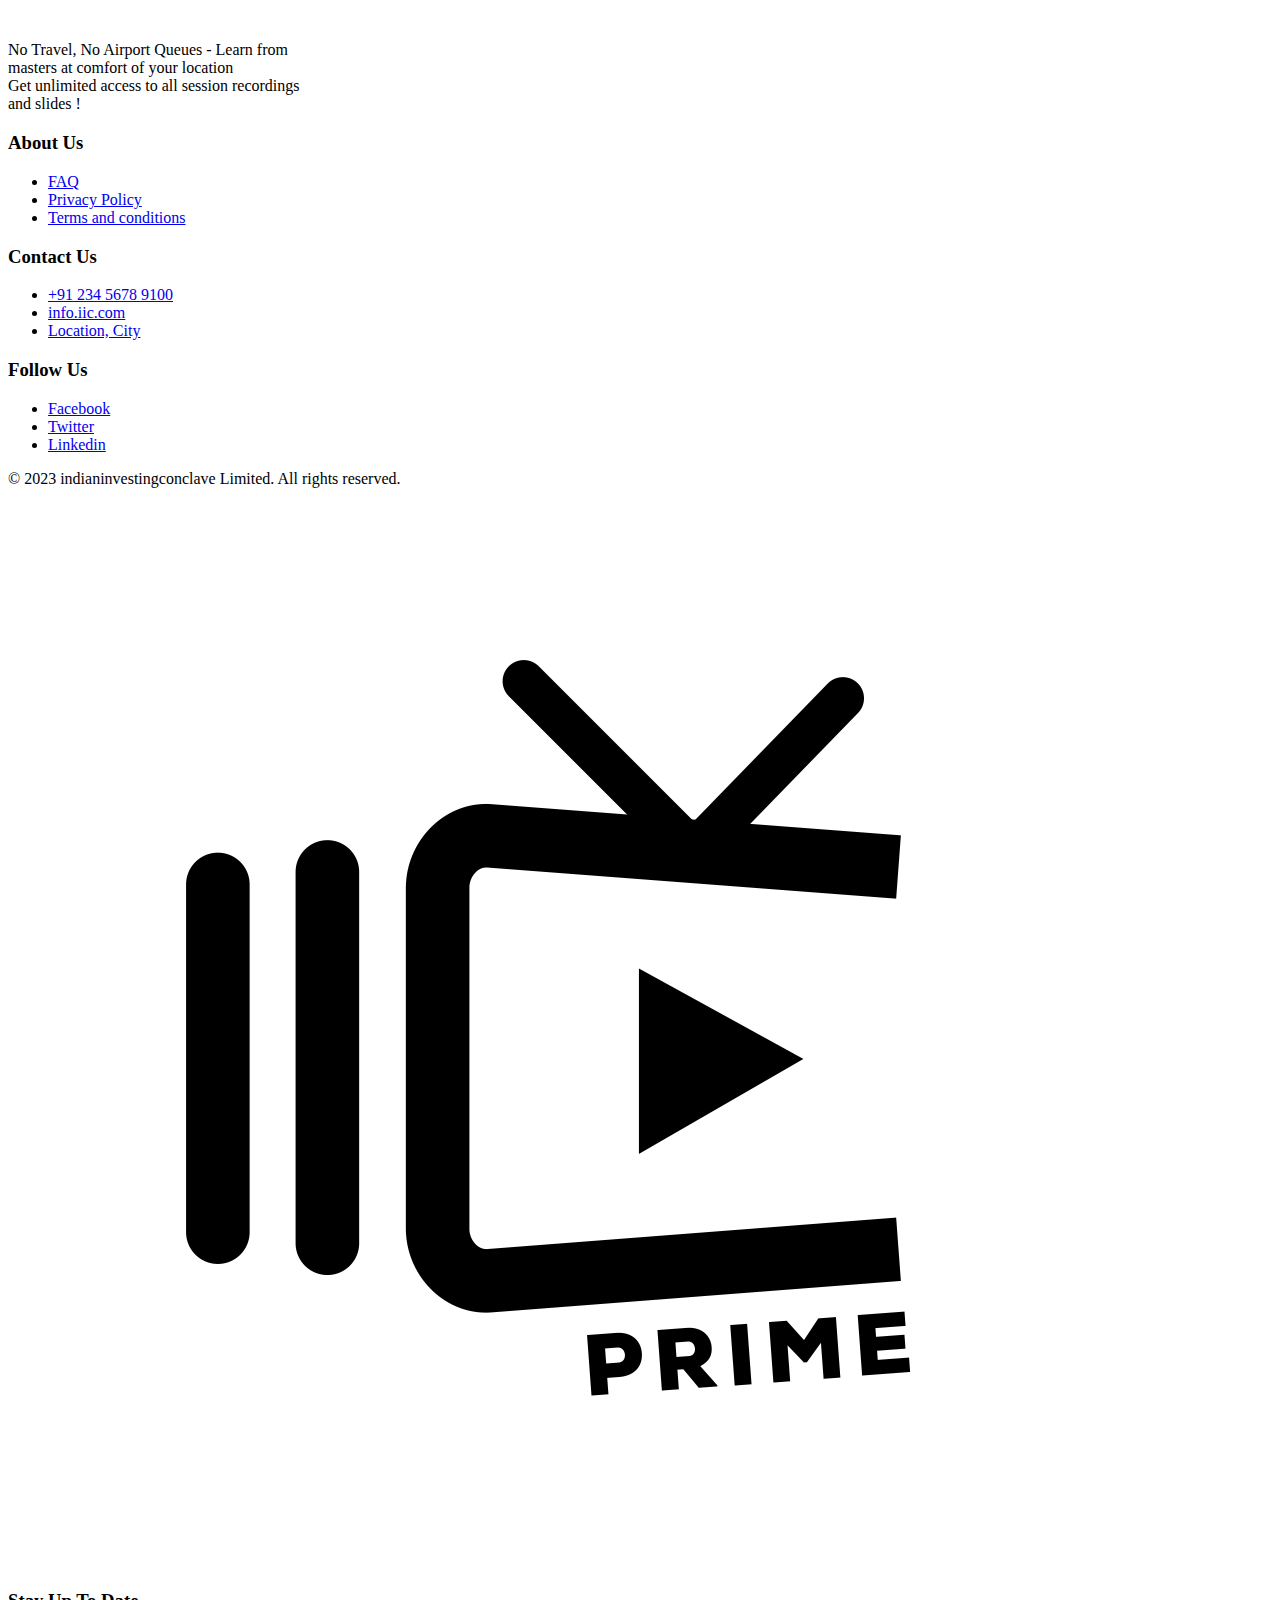
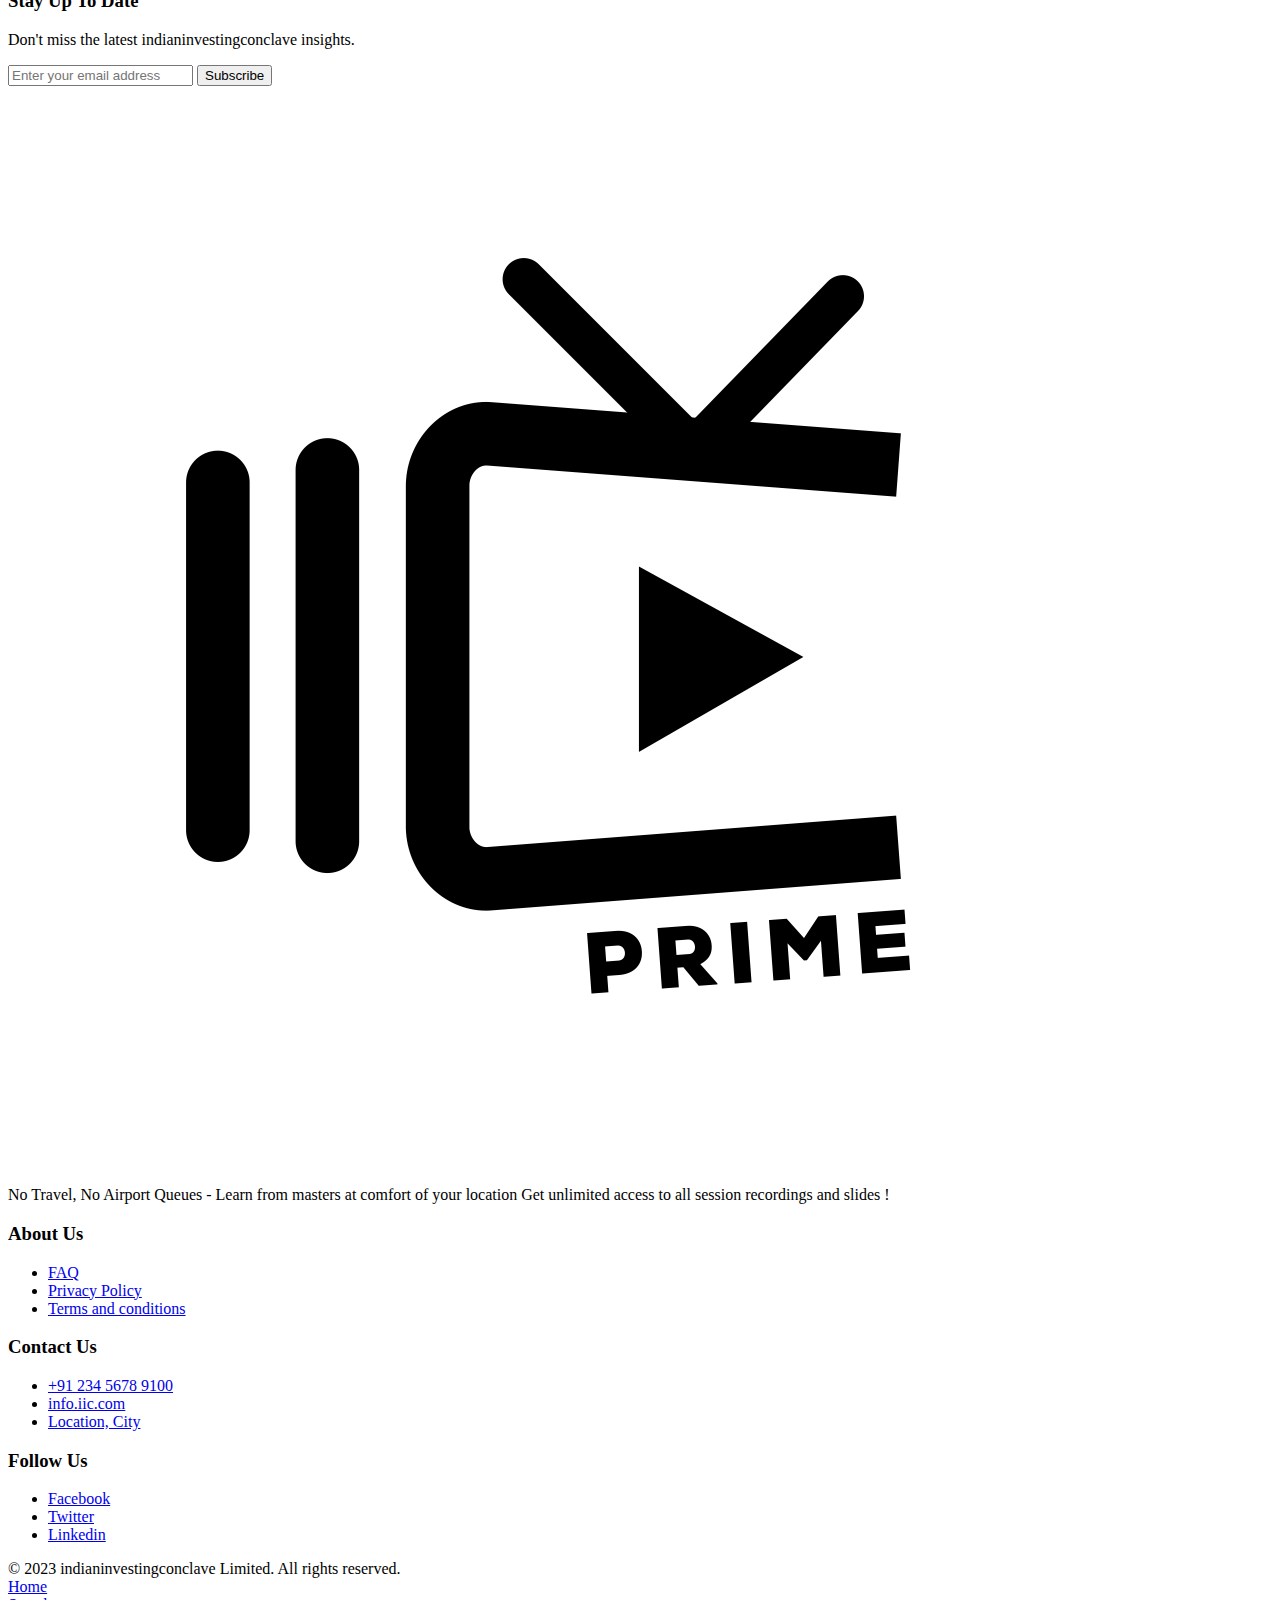
==== commit 62244b99: "test slider" ====
--- a/index.html
+++ b/index.html
@@ -870,6 +870,131 @@
 
 
 
+
+  <!-- Instructors Slider for Mobile -->
+  <section class="max-w-custom-xl md:px-12 lg:px-24 mx-auto mobile-instructor md:hidden md:my-16">
+    <div class="flex flex-row items-center justify-between px-2 py-2 md:hidden">
+      <h3 class="title text-left text-headingColor font-semibold">Know Your Instructors</h3>
+          <div
+            class="cursor-pointer z-[56] text-right text-headingColor">
+            View Alllll >>
+          </div>
+  
+    </div>
+    <!-- Swiper Slider Container -->
+    <div id="instructor-slick-sliderr" class="swiper-container">
+      <div class="swiper-wrapper">
+      <!-- Instructor Card 1 -->
+      <div class="swiper-slide">
+        <!-- Content for Instructor Card 1 -->
+  
+        <div class="instructor-card relative flex flex-col items-center border-0">
+          <div class="top-section image-wrapper w-full relative">
+            <div style="z-index: -1" class="absolute bottom-0 left-0 bg-primaryColor h-[127px] w-full rounded-tl-3xl">
+            </div>
+            <img class="h-full w-full z-500" src="assets/home/instructor5.png" />
+          </div>
+        <div class="bottom-section w-full h-[130px] rounded-br-xl border-l border-r border-b border-gray-300">
+          <h3 class="p-2 mt-2 text-md text-center text-headingColor font-medium">
+            Anirban Paul
+          </h3>
+          <h5 class="px-2 pb-3 text-sm font-normal text-center text-paragraphColor font-medium">
+            Portfolio Manager, Quest Investments
+          </h5>
+        </div>
+        </div>
+      </div>
+
+      <!-- Instructor Card 2 -->
+      <div class="swiper-slide">
+        <!-- Content for Instructor Card 2 -->
+        <div class="instructor-card relative flex flex-col items-center border-0">
+          <div class="top-section image-wrapper w-full relative">
+            <div style="z-index: -1" class="absolute bottom-0 left-0 bg-primaryColor h-[127px] w-full rounded-tl-3xl">
+            </div>
+            <img class="h-full w-full z-500" src="assets/home/instructor2.png" />
+          </div>
+        <div class="bottom-section w-full h-[130px] rounded-br-xl border-l border-r border-b border-gray-300">
+          <h3 class="p-2 mt-2 text-md text-center text-headingColor font-medium">
+            Razin KRK
+          </h3>
+          <h5 class="px-2 pb-3 text-sm font-normal text-center text-paragraphColor font-medium">
+            Project Manager, BU CSE5th
+          </h5>
+        </div>
+        </div>
+      </div>
+
+      <!-- Instructor Card 3 -->
+      <div class="swiper-slide">
+        <!-- Content for Instructor Card 3 -->
+        <div class="instructor-card relative flex flex-col items-center border-0">
+          <div class="top-section image-wrapper w-full relative">
+            <div style="z-index: -1" class="absolute bottom-0 left-0 bg-primaryColor h-[127px] w-full rounded-tl-3xl">
+            </div>
+            <img class="h-full w-full z-500" src="assets/home/instructor1.png" />
+          </div>
+        <div class="bottom-section w-full h-[130px] rounded-br-xl border-l border-r border-b border-gray-300">
+          <h3 class="p-2 mt-2 text-md text-center text-headingColor font-medium">
+            Tushar Paul
+          </h3>
+          <h5 class="px-2 pb-3 text-sm font-normal text-center text-paragraphColor font-medium">
+            QA Manager, Quest Investments
+          </h5>
+        </div>
+        </div>
+      </div>
+
+      <!-- Instructor Card 4 -->
+      <div class="swiper-slide">
+        <!-- Content for Instructor Card 4 -->
+        <div class="instructor-card relative flex flex-col items-center border-0">
+          <div class="top-section image-wrapper w-full relative">
+            <div style="z-index: -1" class="absolute bottom-0 left-0 bg-primaryColor h-[127px] w-full rounded-tl-3xl">
+            </div>
+            <img class="h-full w-full z-500" src="assets/home/instructor5.png" />
+          </div>
+        <div class="bottom-section w-full h-[130px] rounded-br-xl border-l border-r border-b border-gray-300">
+          <h3 class="p-2 mt-2 text-md text-center text-headingColor font-medium">
+            Sushanto Shah
+          </h3>
+          <h5 class="px-2 pb-3 text-sm font-normal text-center text-paragraphColor font-medium">
+            Executive Engr, Facebook Inc
+          </h5>
+        </div>
+        </div>
+      </div>
+
+      <!-- Instructor Card 5 -->
+      <div class="swiper-slide">
+        <!-- Content for Instructor Card 5 -->
+        <div class="instructor-card relative flex flex-col items-center border-0">
+          <div class="top-section image-wrapper w-full relative">
+            <div style="z-index: -1" class="absolute bottom-0 left-0 bg-primaryColor h-[127px] w-full rounded-tl-3xl">
+            </div>
+            <img class="h-full w-full z-500" src="assets/home/instructor5.png" />
+          </div>
+        <div class="bottom-section w-full h-[130px] rounded-br-xl border-l border-r border-b border-gray-300">
+          <h3 class="p-2 mt-2 text-md text-center text-headingColor font-medium">
+            Anirban Shikdar
+          </h3>
+          <h5 class="px-2 pb-3 text-sm font-normal text-center text-paragraphColor font-medium">
+            Portfolio Manager, Indian Investments
+          </h5>
+        </div>
+        </div>
+      </div>
+</div>
+
+      <!-- Add more Instructor Cards as needed -->
+    </div>
+  </section>
+  <!-- End of Instructors Slider for Mobile -->
+
+
+
+
+
   <!-- End of Best content Section  -->
   <!-- Instructor section starts  -->
   <section class="instructor-wrapper instructor-custom-background py-4 md:py-8">
@@ -1373,8 +1498,31 @@
     </div>
     <!-- Add similar divs for other navigation items here -->
   </section>
-  <!-- Include Swiper's JS -->
-  <script src="https://unpkg.com/swiper/swiper-bundle.min.js"></script>
+
+<script src="https://code.jquery.com/jquery-3.6.0.min.js"></script>
+<script src="https://unpkg.com/swiper/swiper-bundle.min.js"></script>
+<script>
+        var swiper = new Swiper('.swiper-container', {
+            slidesPerView: 1,
+            // slidesPerGroup:1,
+            // cssMode:true,
+            // allowTouchMove: true,
+            // longSwipes: true,
+            // simulateTouch:true,
+            // shortSwipes:true,
+            rewind:true,
+            centeredSlides: true,
+            spaceBetween: 10,
+            // freeMode: true,
+            loop:true,
+            // freeModeMomentum: true,
+            // loopAdditionalSlides: 30,
+    loopedSlides: 50,
+            
+        });
+    
+   
+</script>
 
   <script src="https://code.jquery.com/jquery-3.6.0.min.js"></script>
   <script src="https://cdnjs.cloudflare.com/ajax/libs/slick-carousel/1.8.1/slick.min.js"></script>
--- a/css/custom.css
+++ b/css/custom.css
@@ -78,6 +78,26 @@
     background-size: 16%;
   }
 
+  /* @media (max-width: 447px) {
+    #instructor-slick-slider .slick-slide {
+        width: 100px !important;
+    }
+      #mobile-slick-slider .slick-slide {
+        width: 120px !important;
+    }
+
+  } */
+
+  @media (max-width: 767px) {
+    #instructor-slick-slider .slick-slide {
+        width: 260px !important;
+    }
+      #mobile-slick-slider .slick-slide {
+        width: 290px !important;
+    }
+
+  }
+
   @media (max-width: 600px) {
     #instructor-slick-slider .slick-slide {
         width: 220px !important;
@@ -87,26 +107,17 @@
     }
 
   }
+
   @media (max-width: 448px) {
     #instructor-slick-slider .slick-slide {
-        width: 190px !important;
+        width: 150px !important;
     }
       #mobile-slick-slider .slick-slide {
         width: 220px !important;
     }
 
   }
-
-  /* @media (max-width: 768px) {
-    #instructor-slick-slider .slick-slide {
-        width: 190px !important;
-    }
-      #mobile-slick-slider .slick-slide {
-        width: 200px !important;
-    }
-
-  } */
-
+ 
 
 /* .blockquote-custom::before {
     content: open-quote;
@@ -132,3 +143,28 @@
 .blockquote-custom::after {
     content: "”"; /* Curvy closing quote */
 }
+
+
+
+
+.swiper-container {
+    width: 100%;
+    padding-top: 50px;
+    padding-bottom: 50px;
+}
+
+
+/* Additional styling for centered slide */
+.swiper-slide-active {
+    opacity: 1;
+    width: 48% !important;
+}
+.swiper-slide {
+    text-align: center;
+    font-size: 18px;
+    background: #fff;
+    box-sizing: border-box;
+     width: 60% !important; 
+    /* Adjust the width for partial visibility  */
+ 
+}
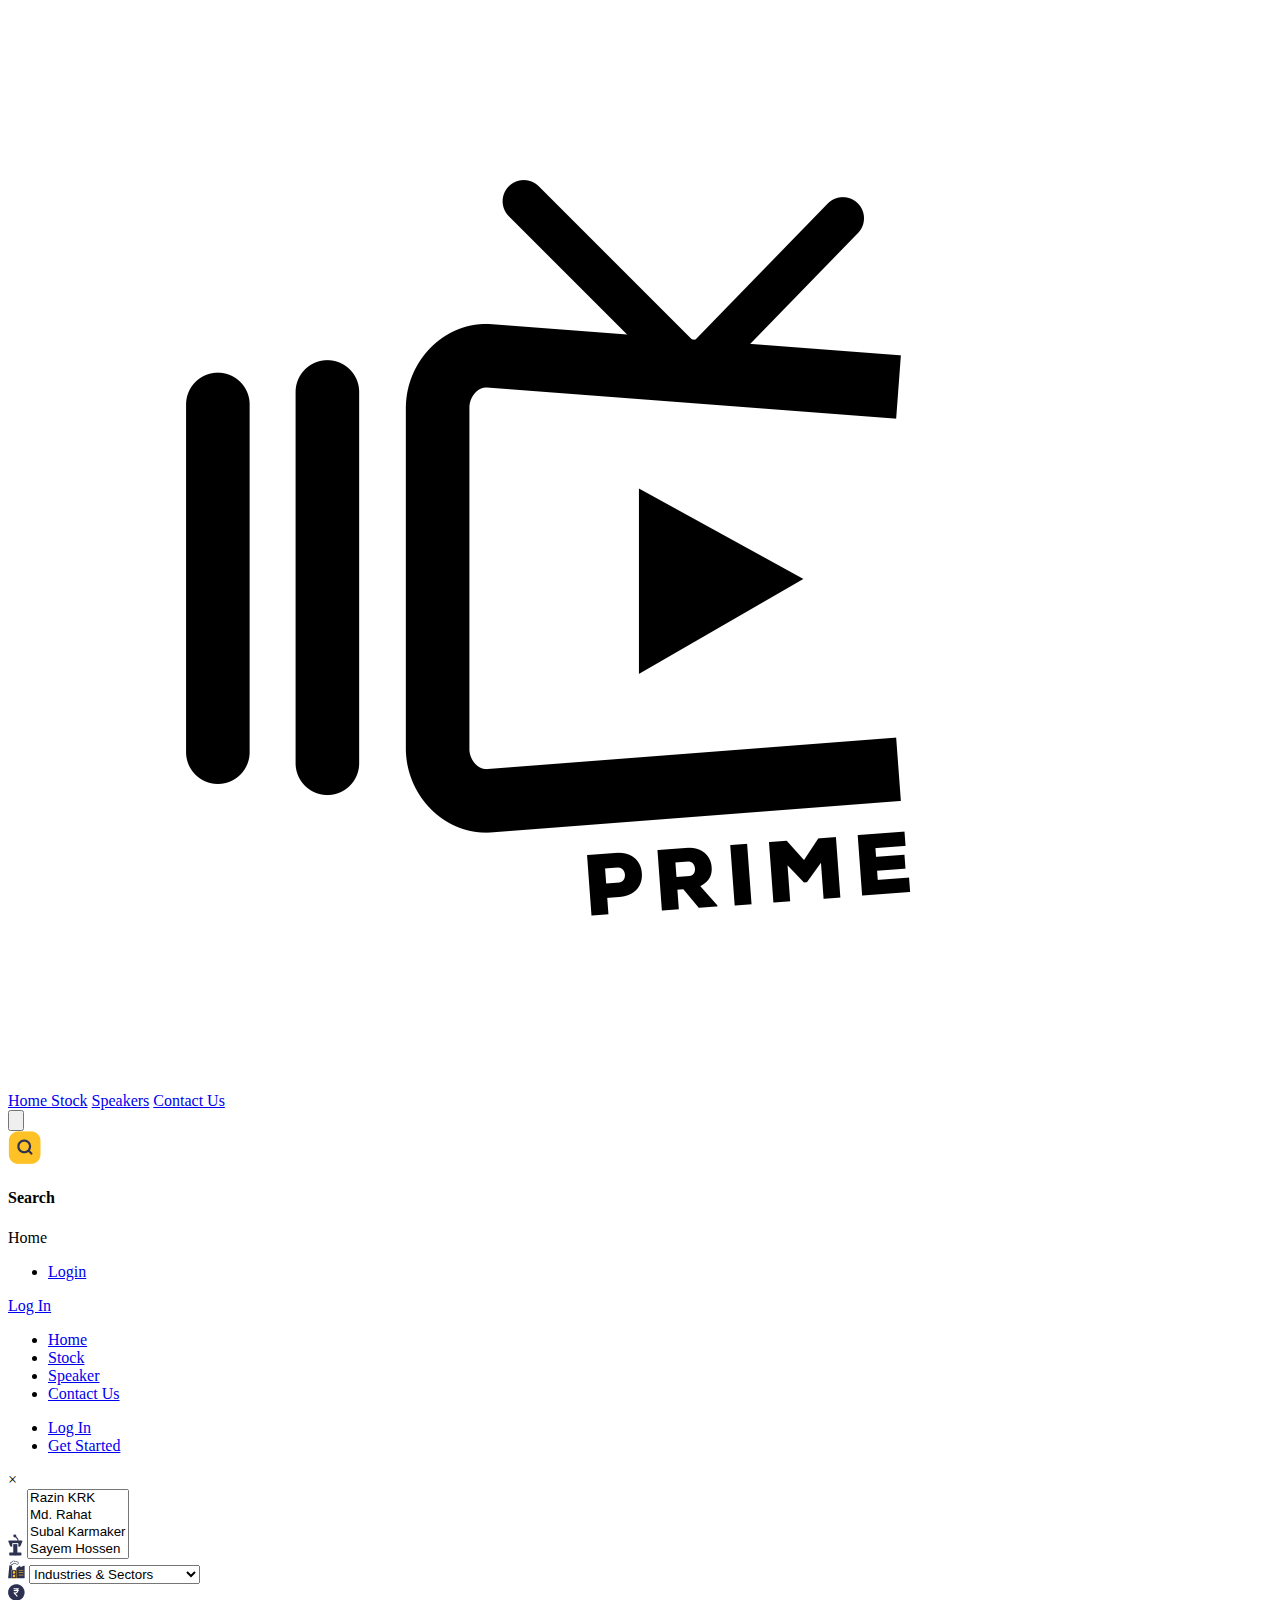
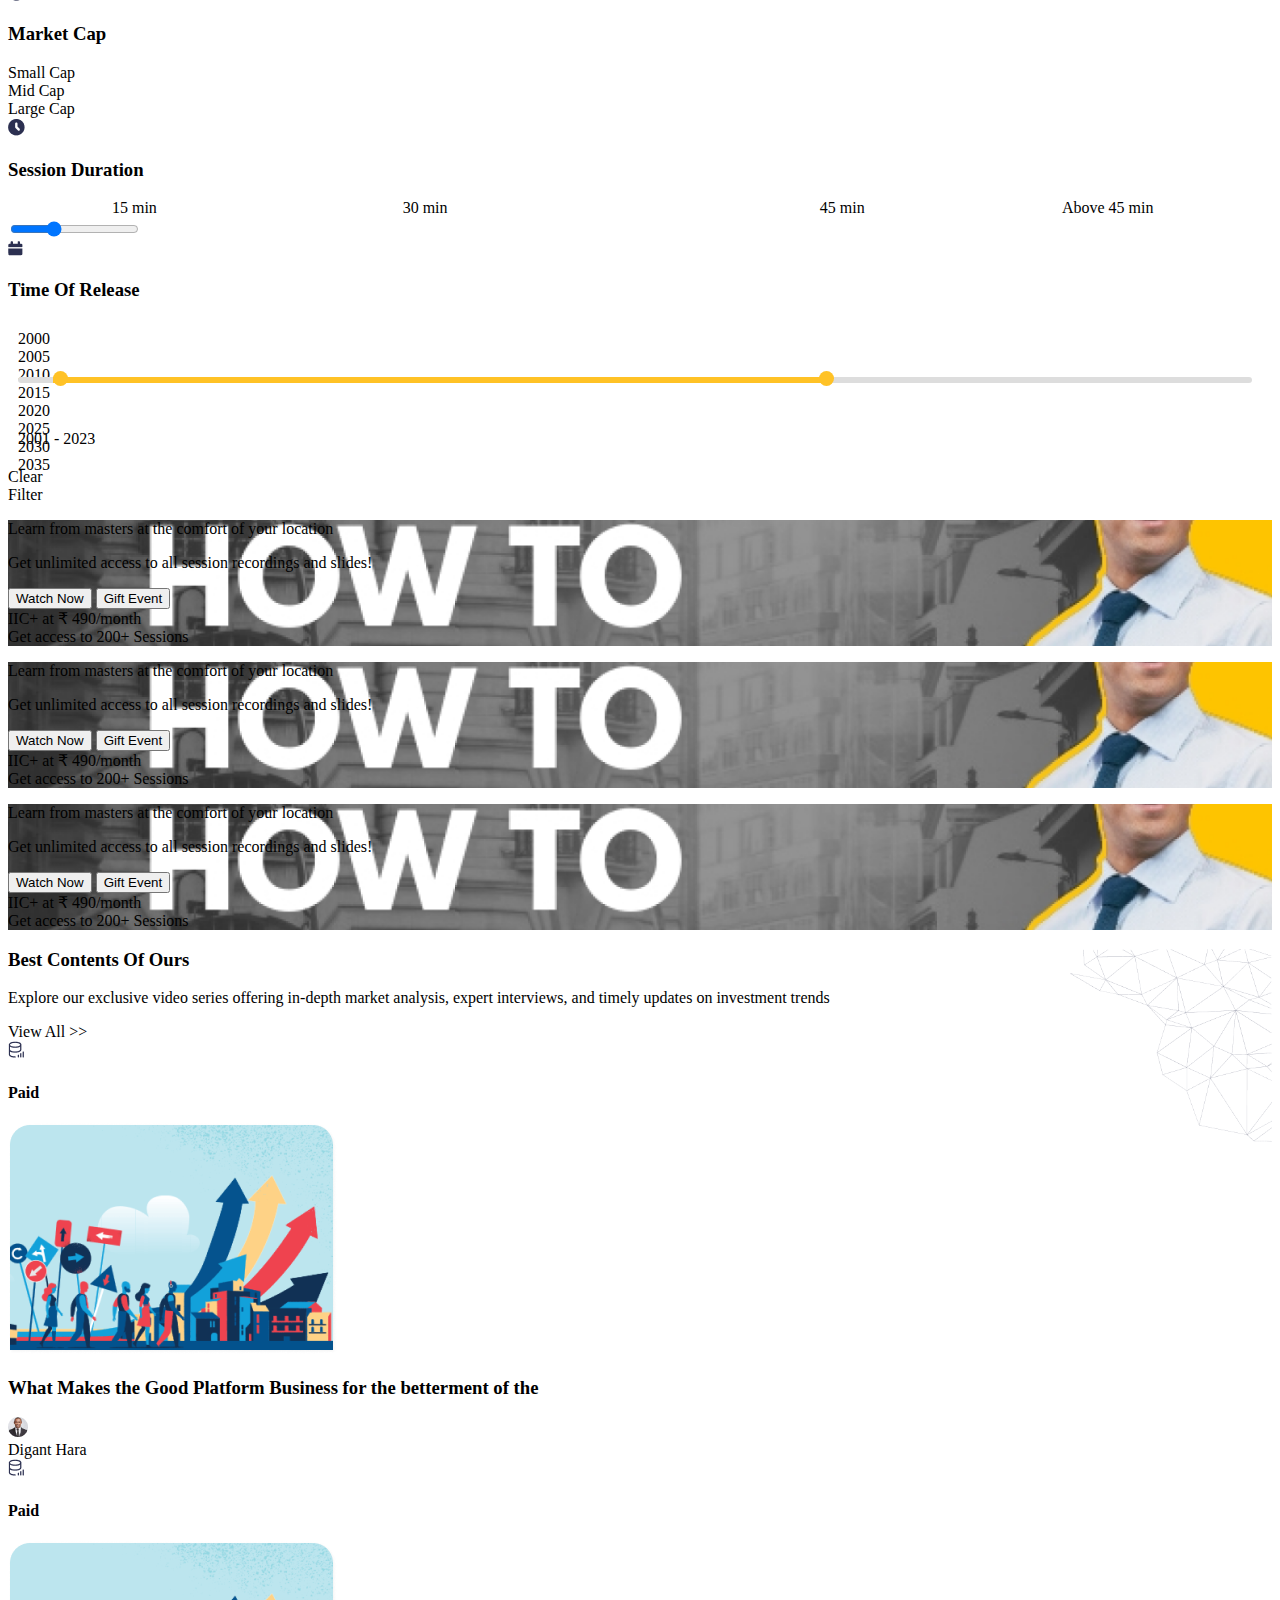
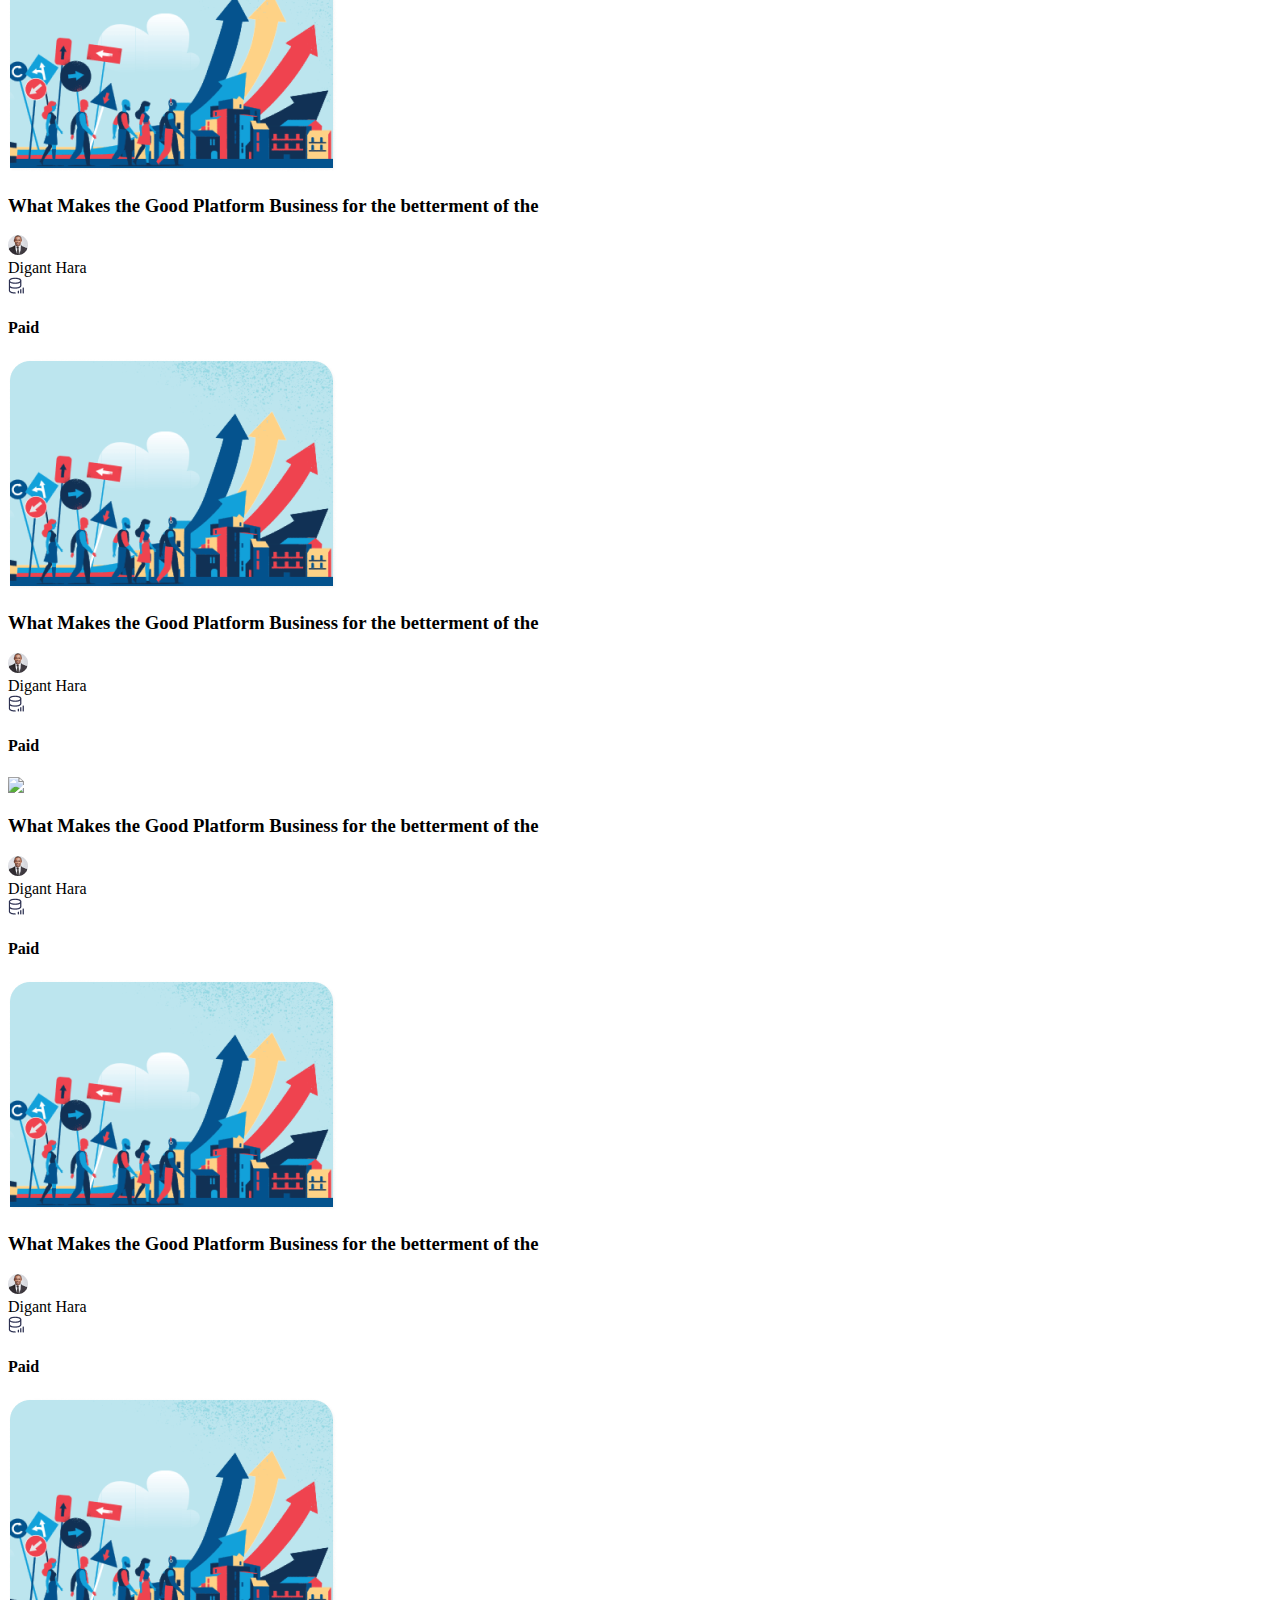
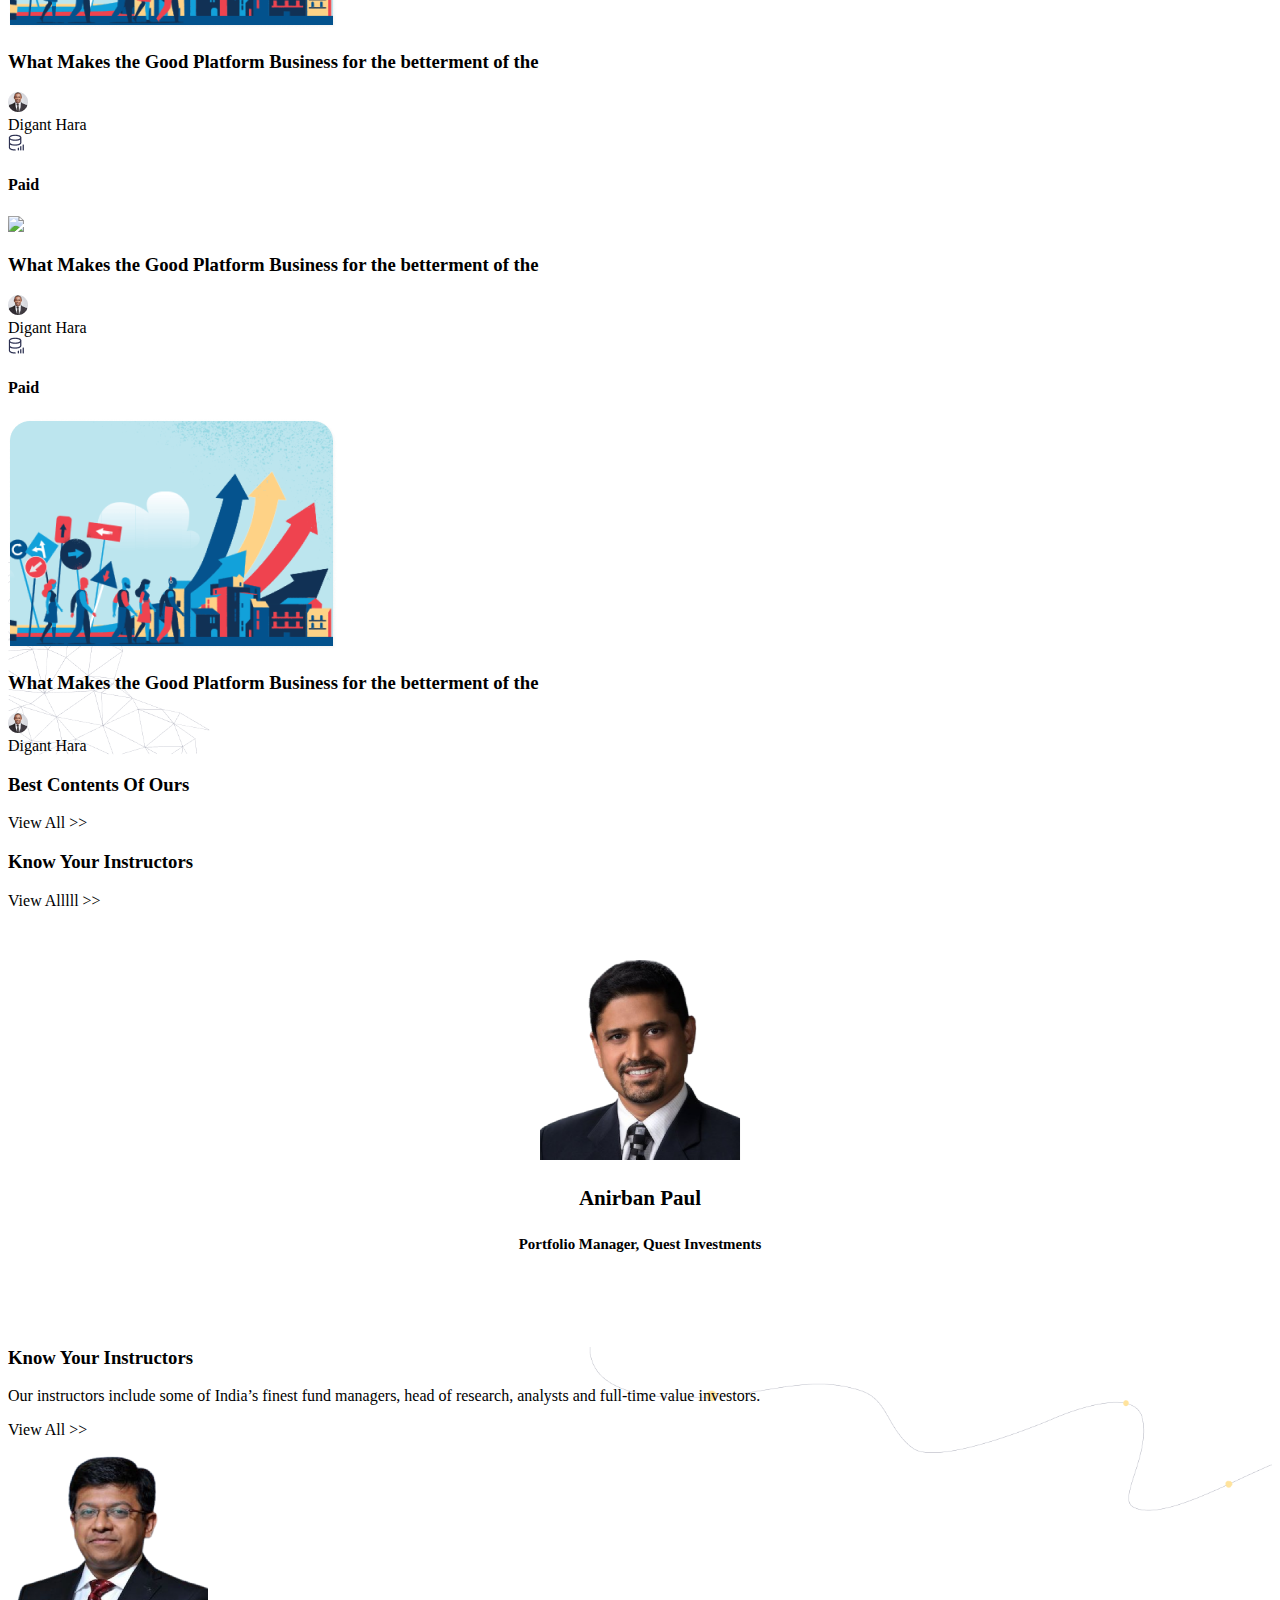
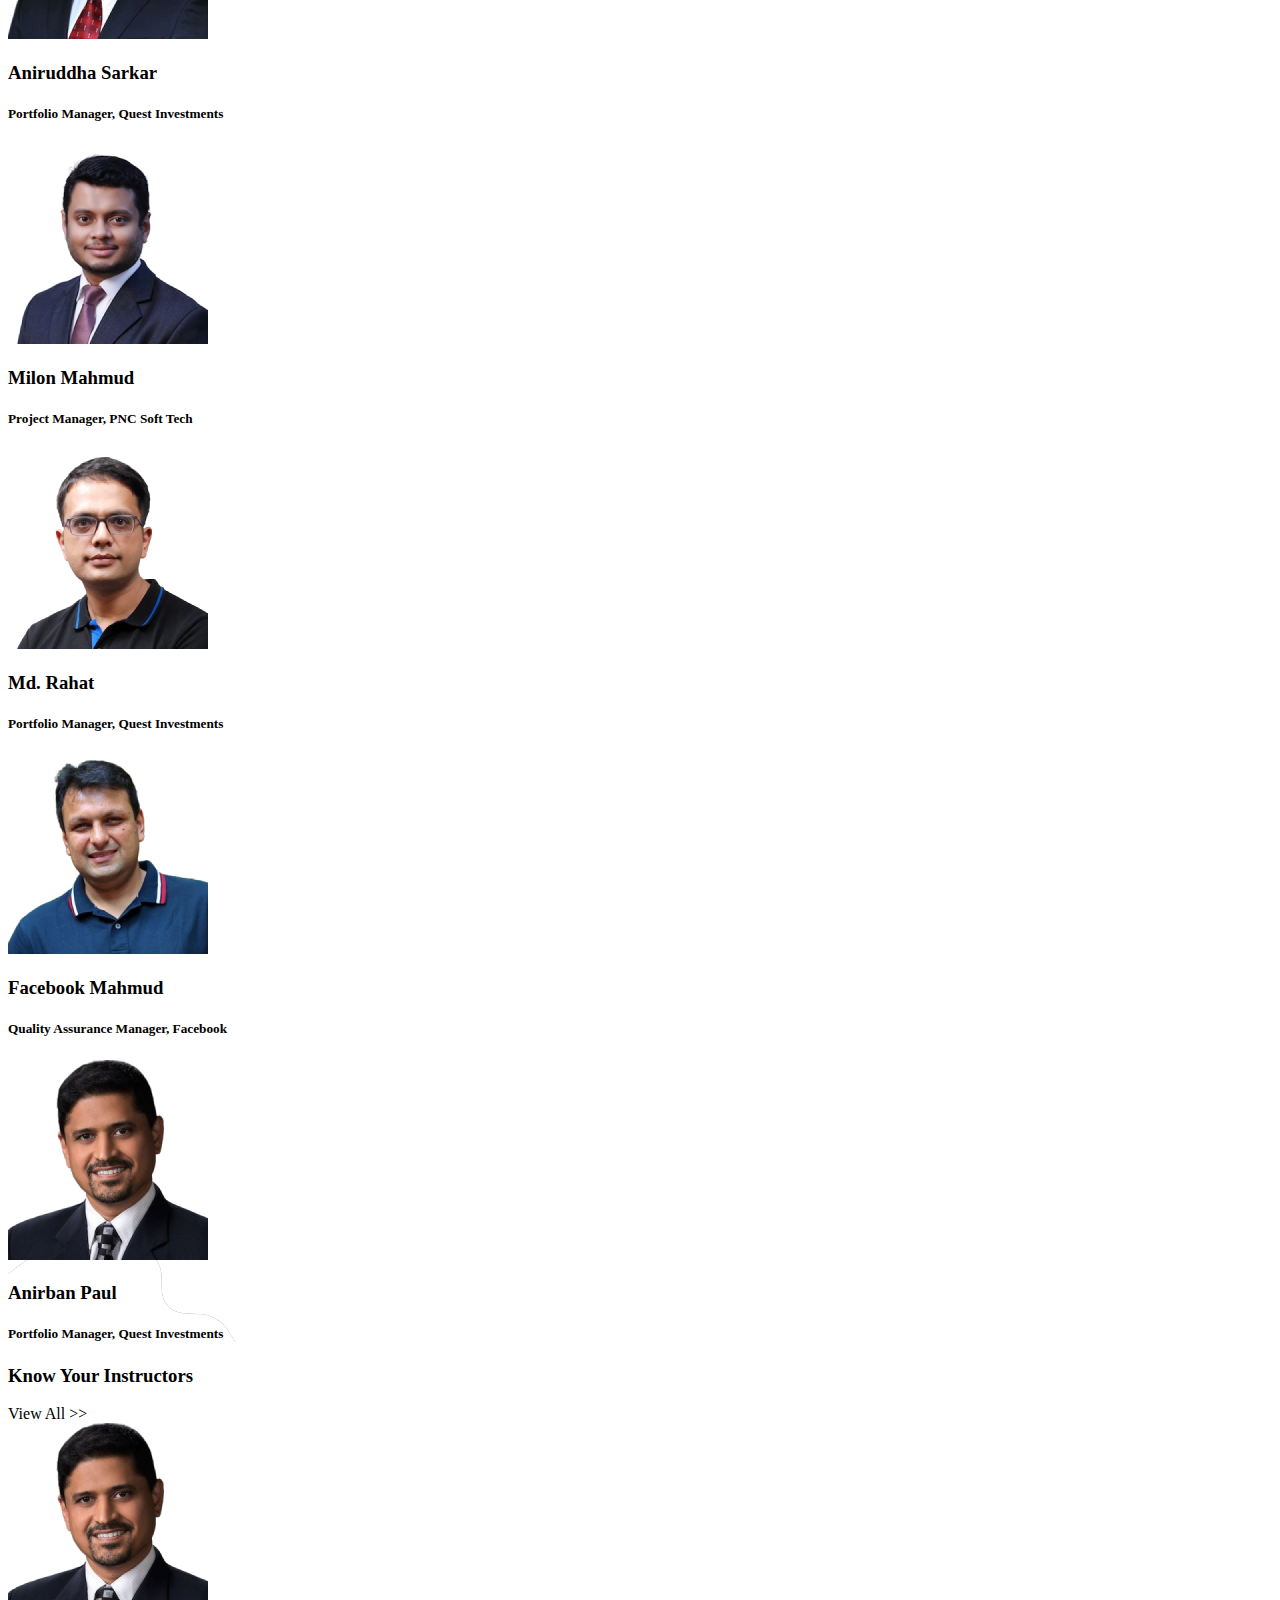
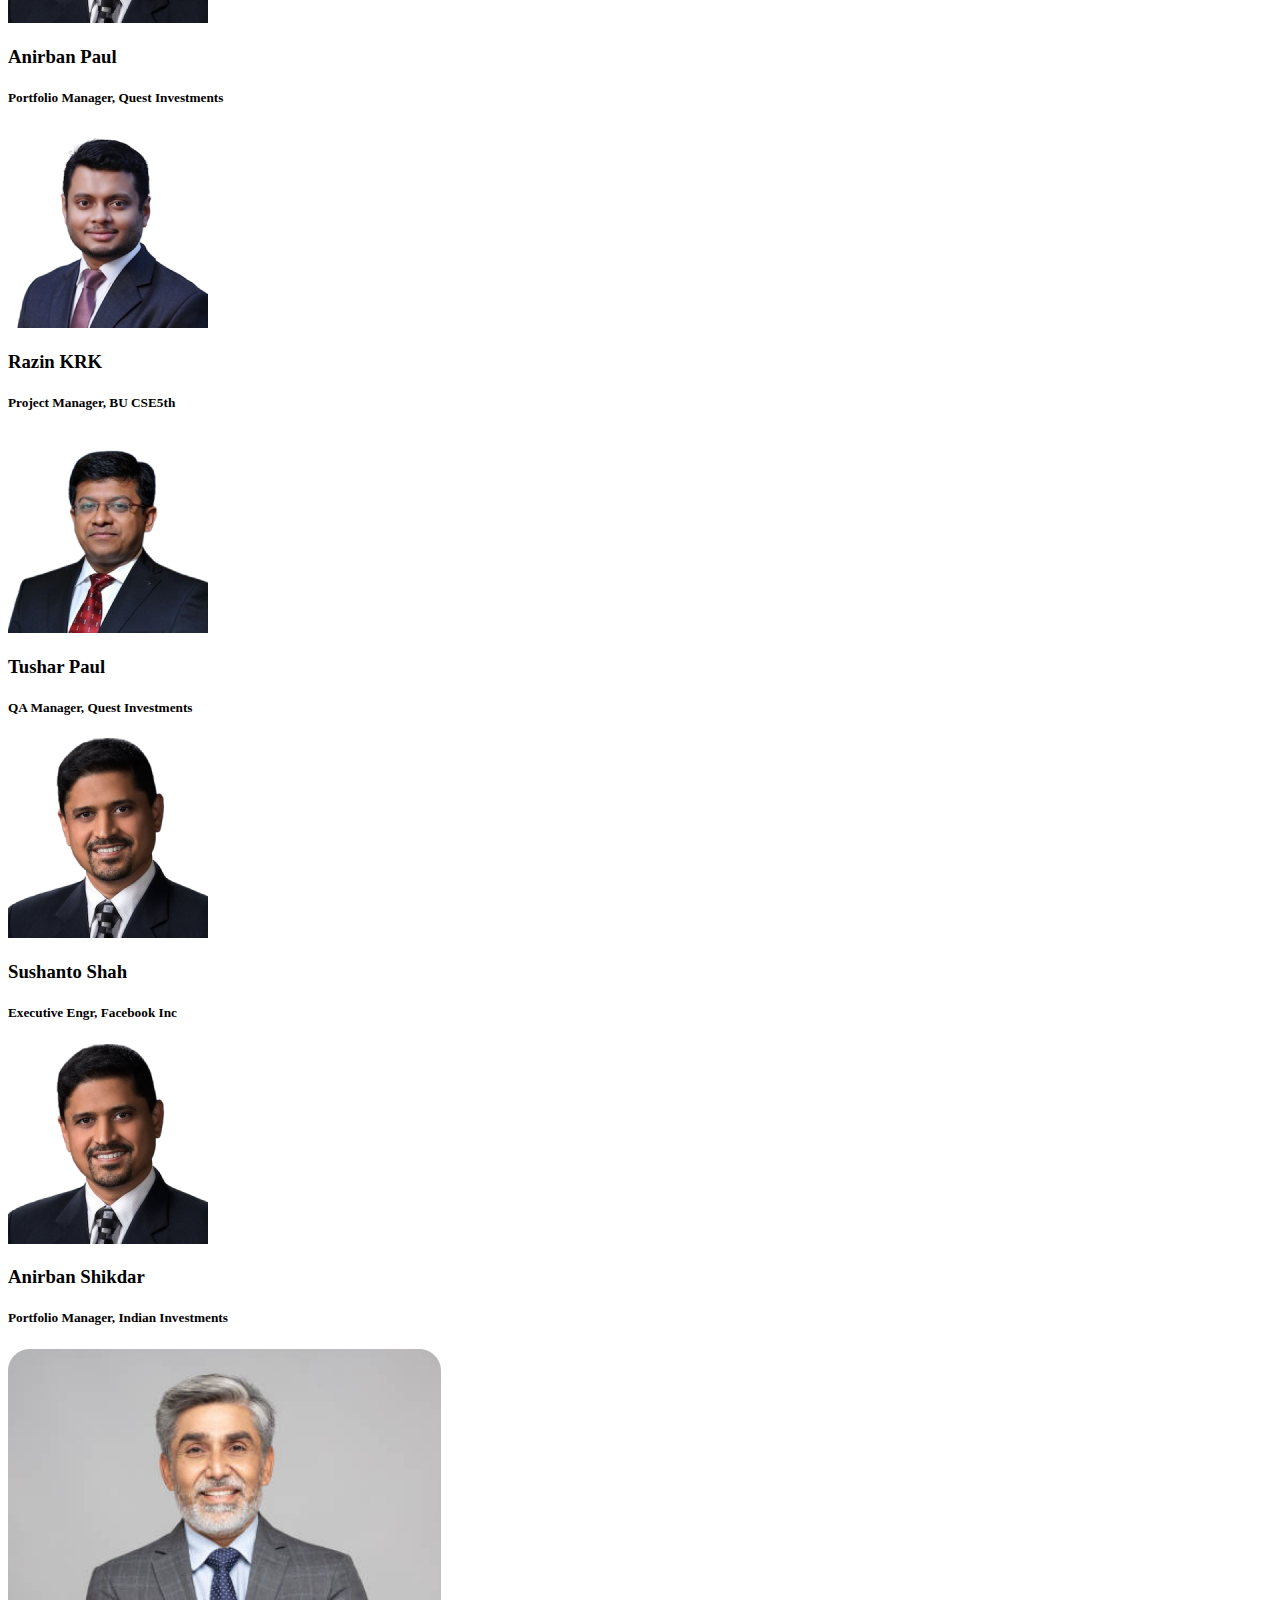
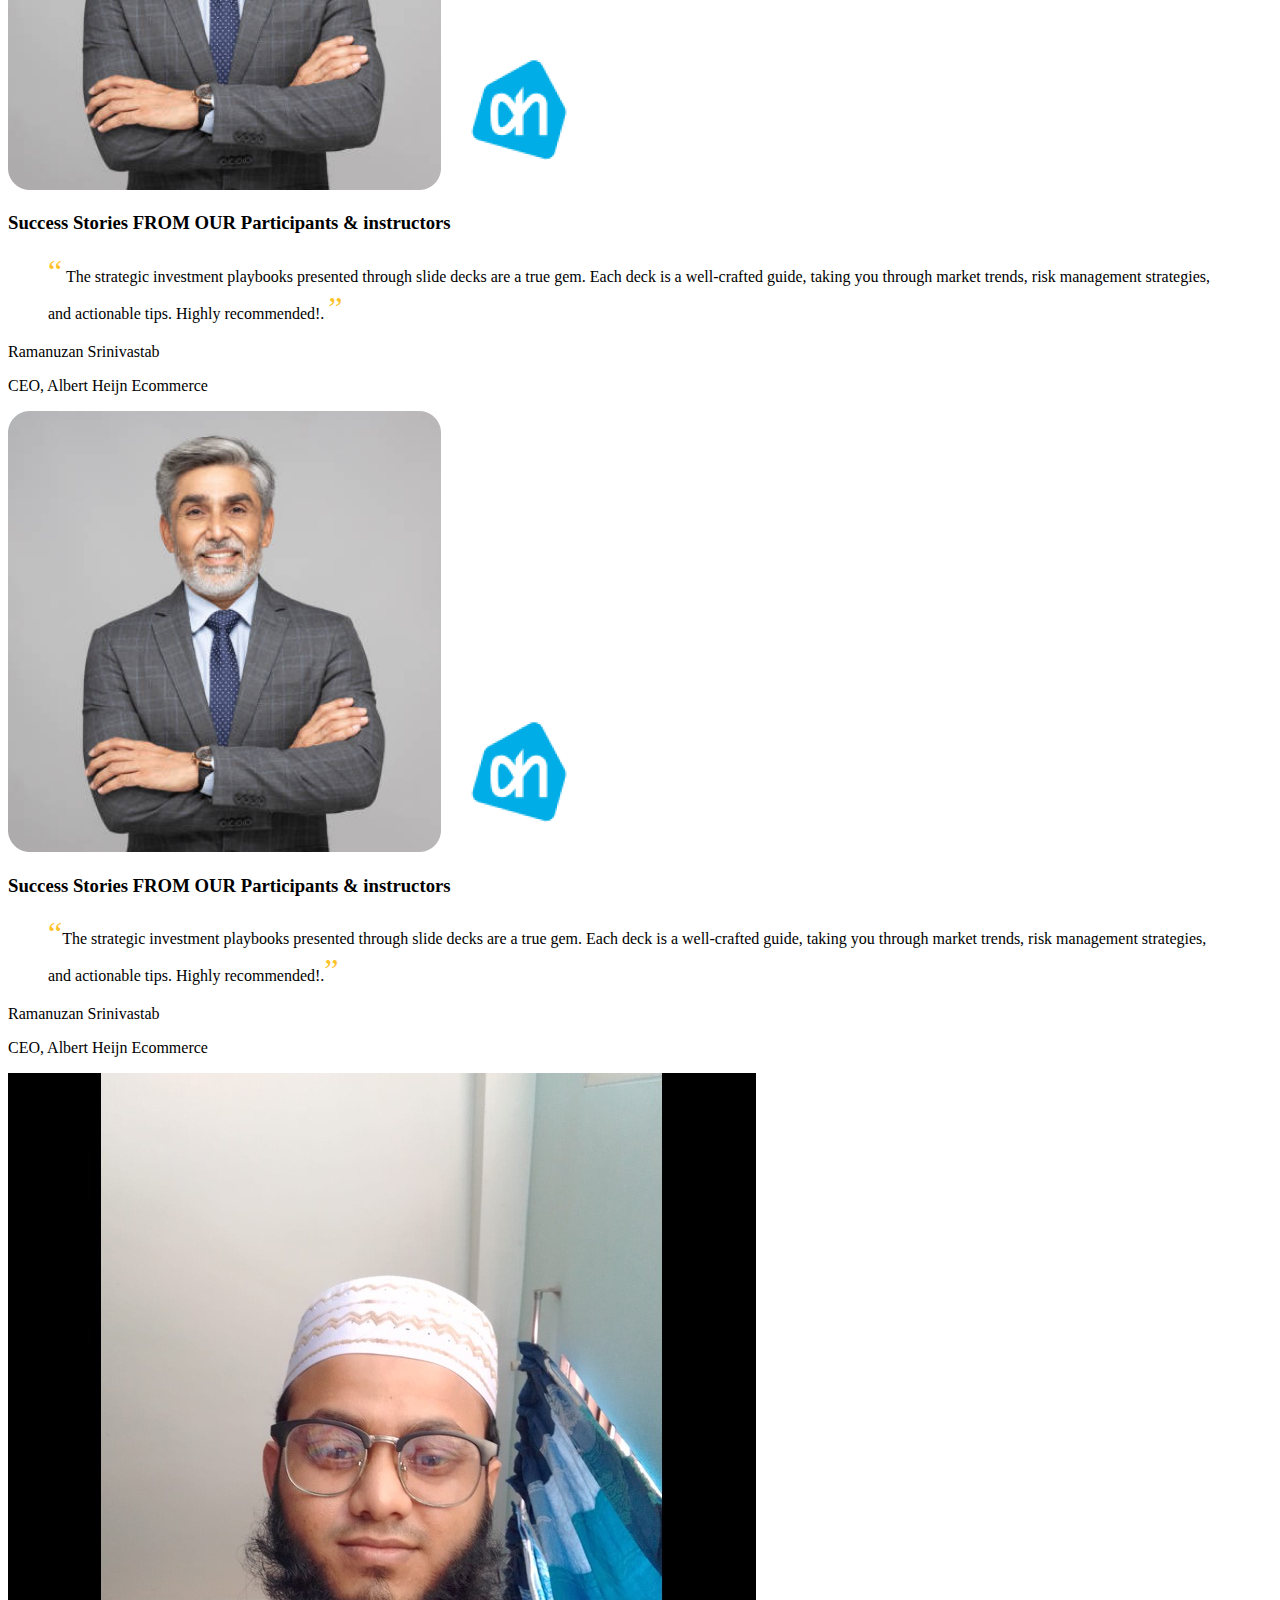
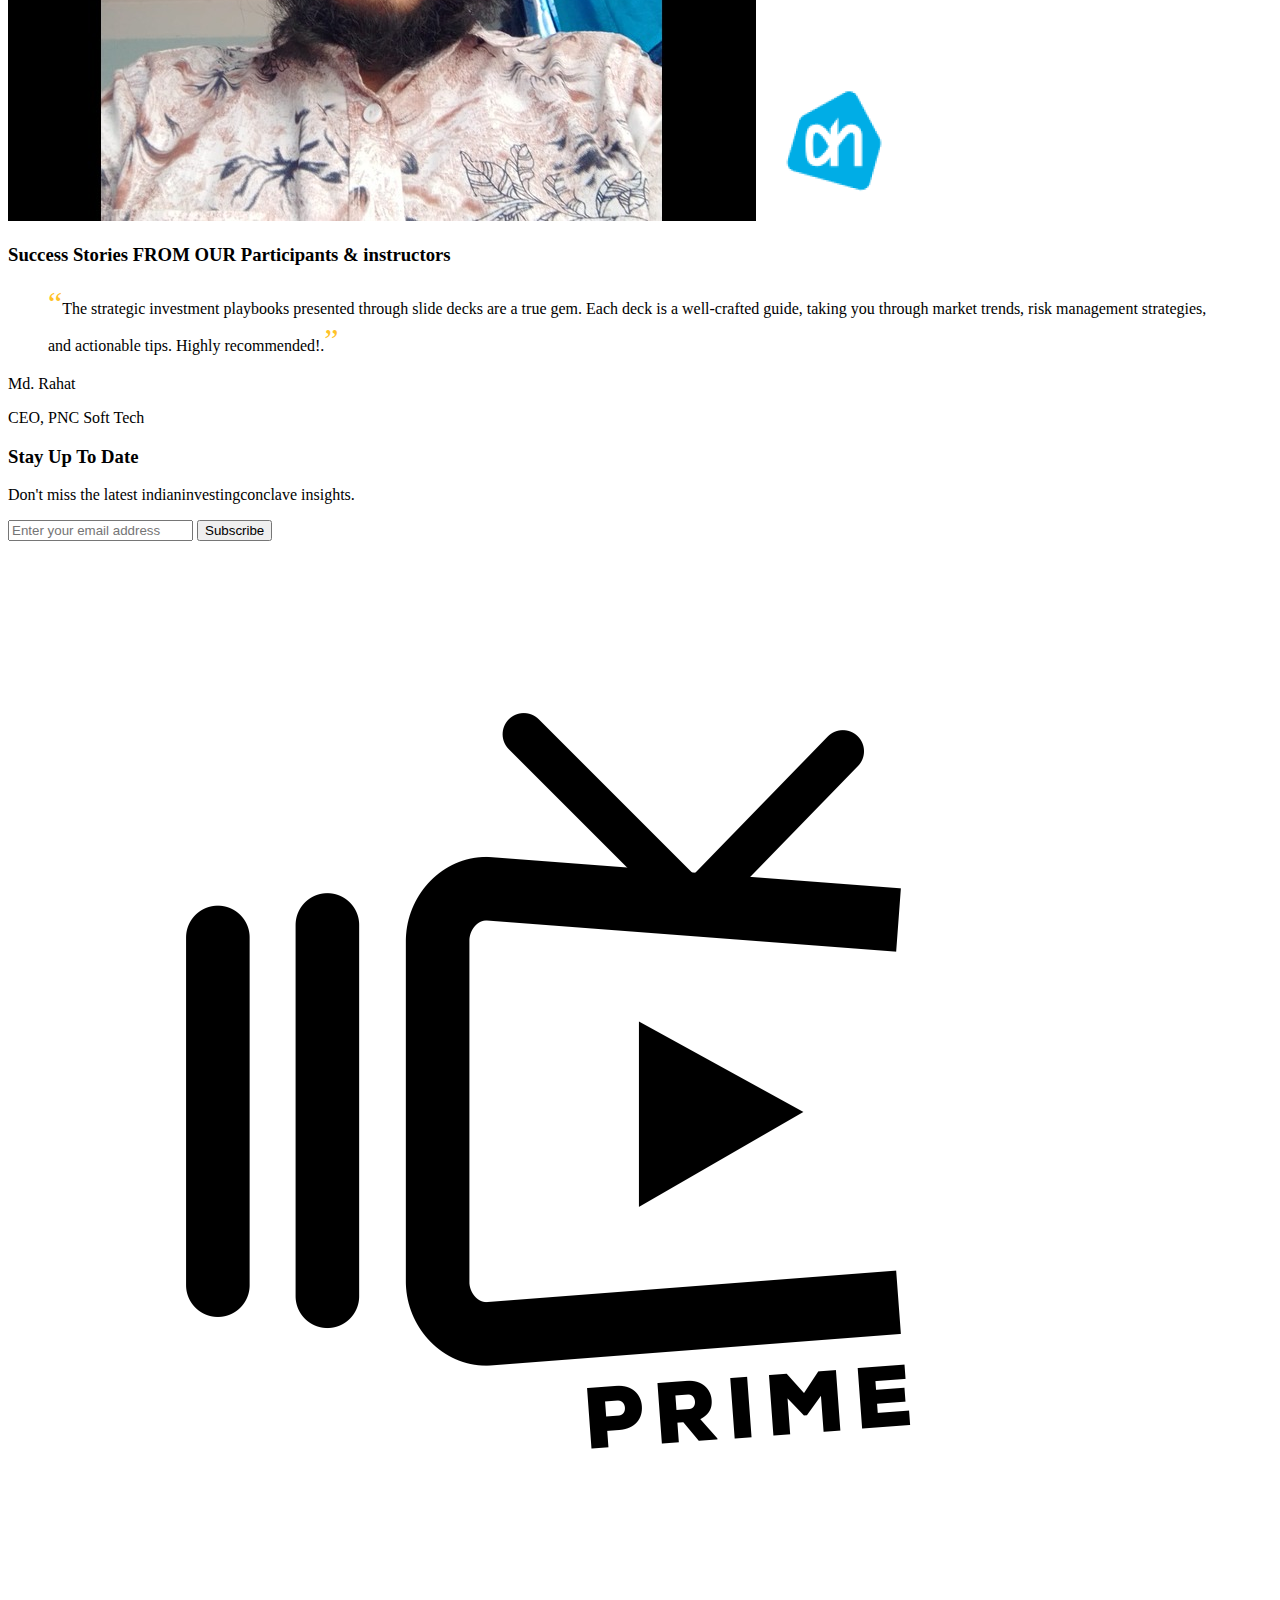
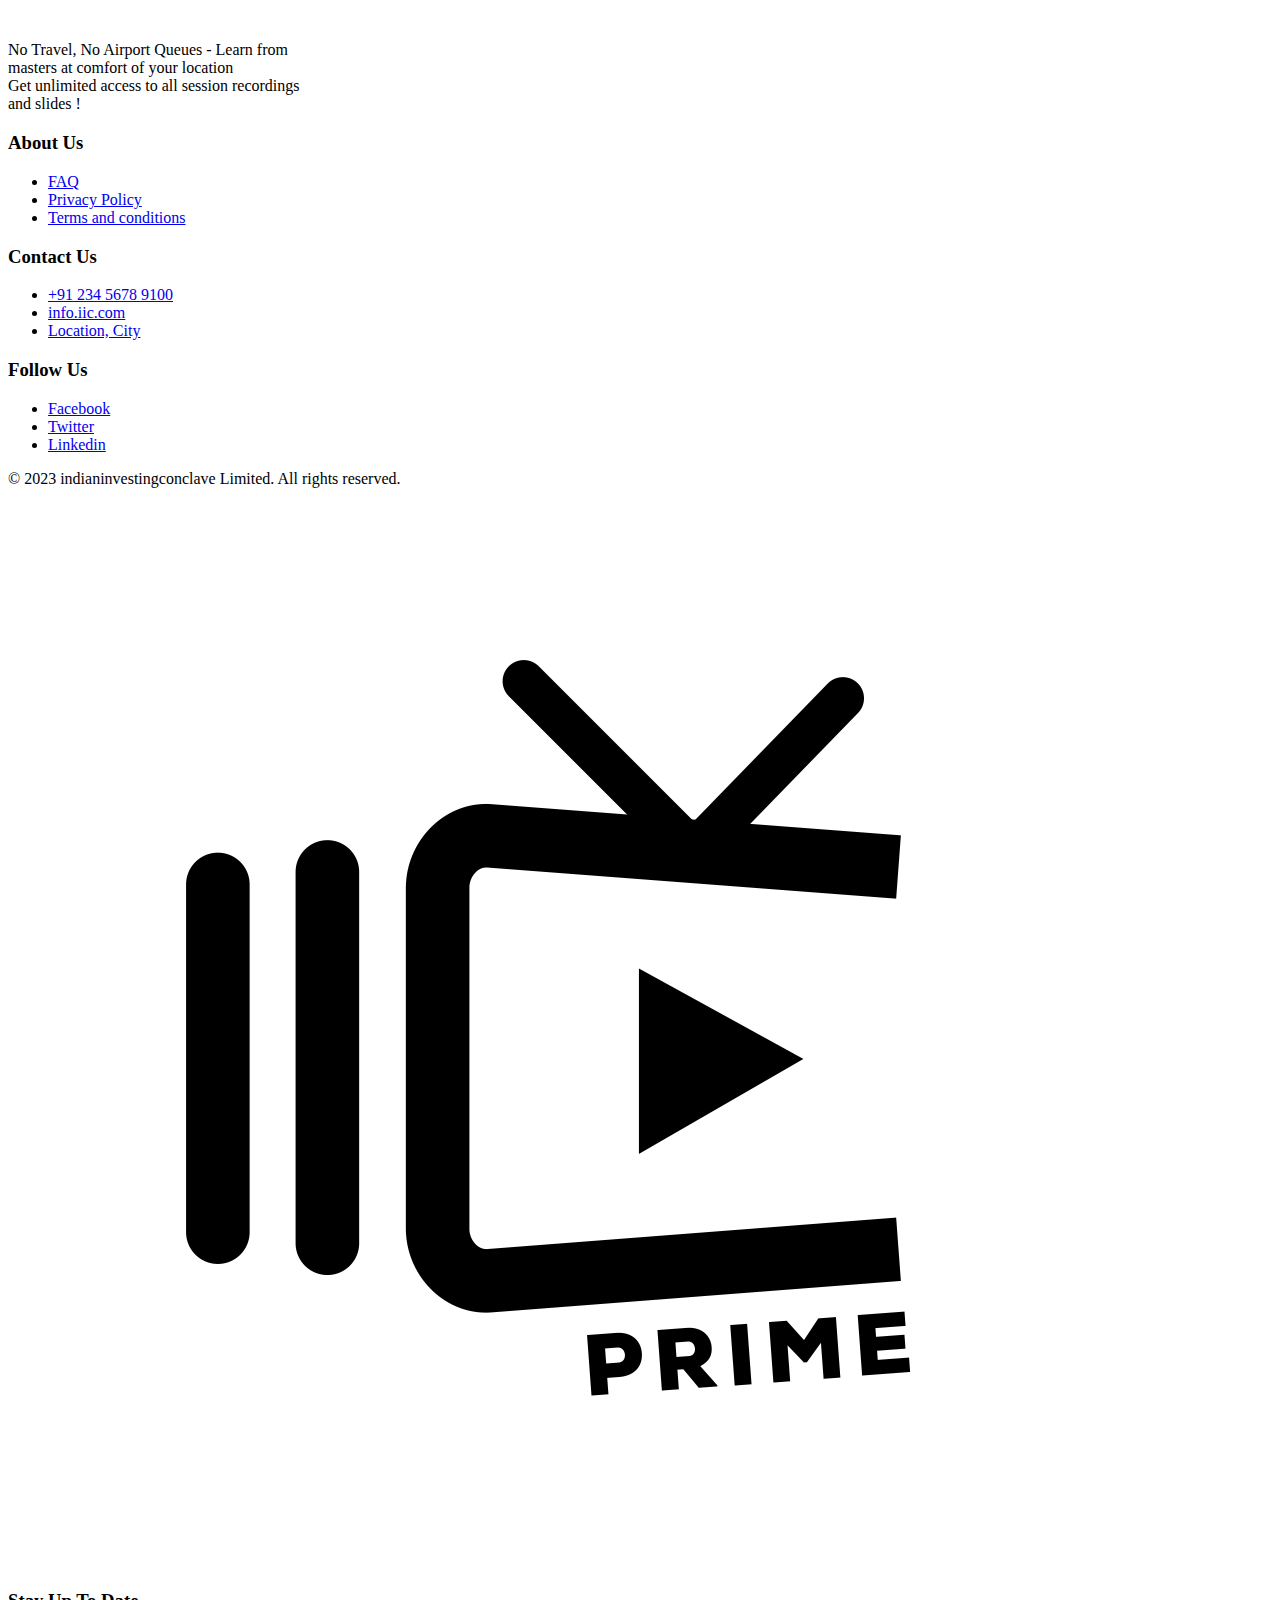
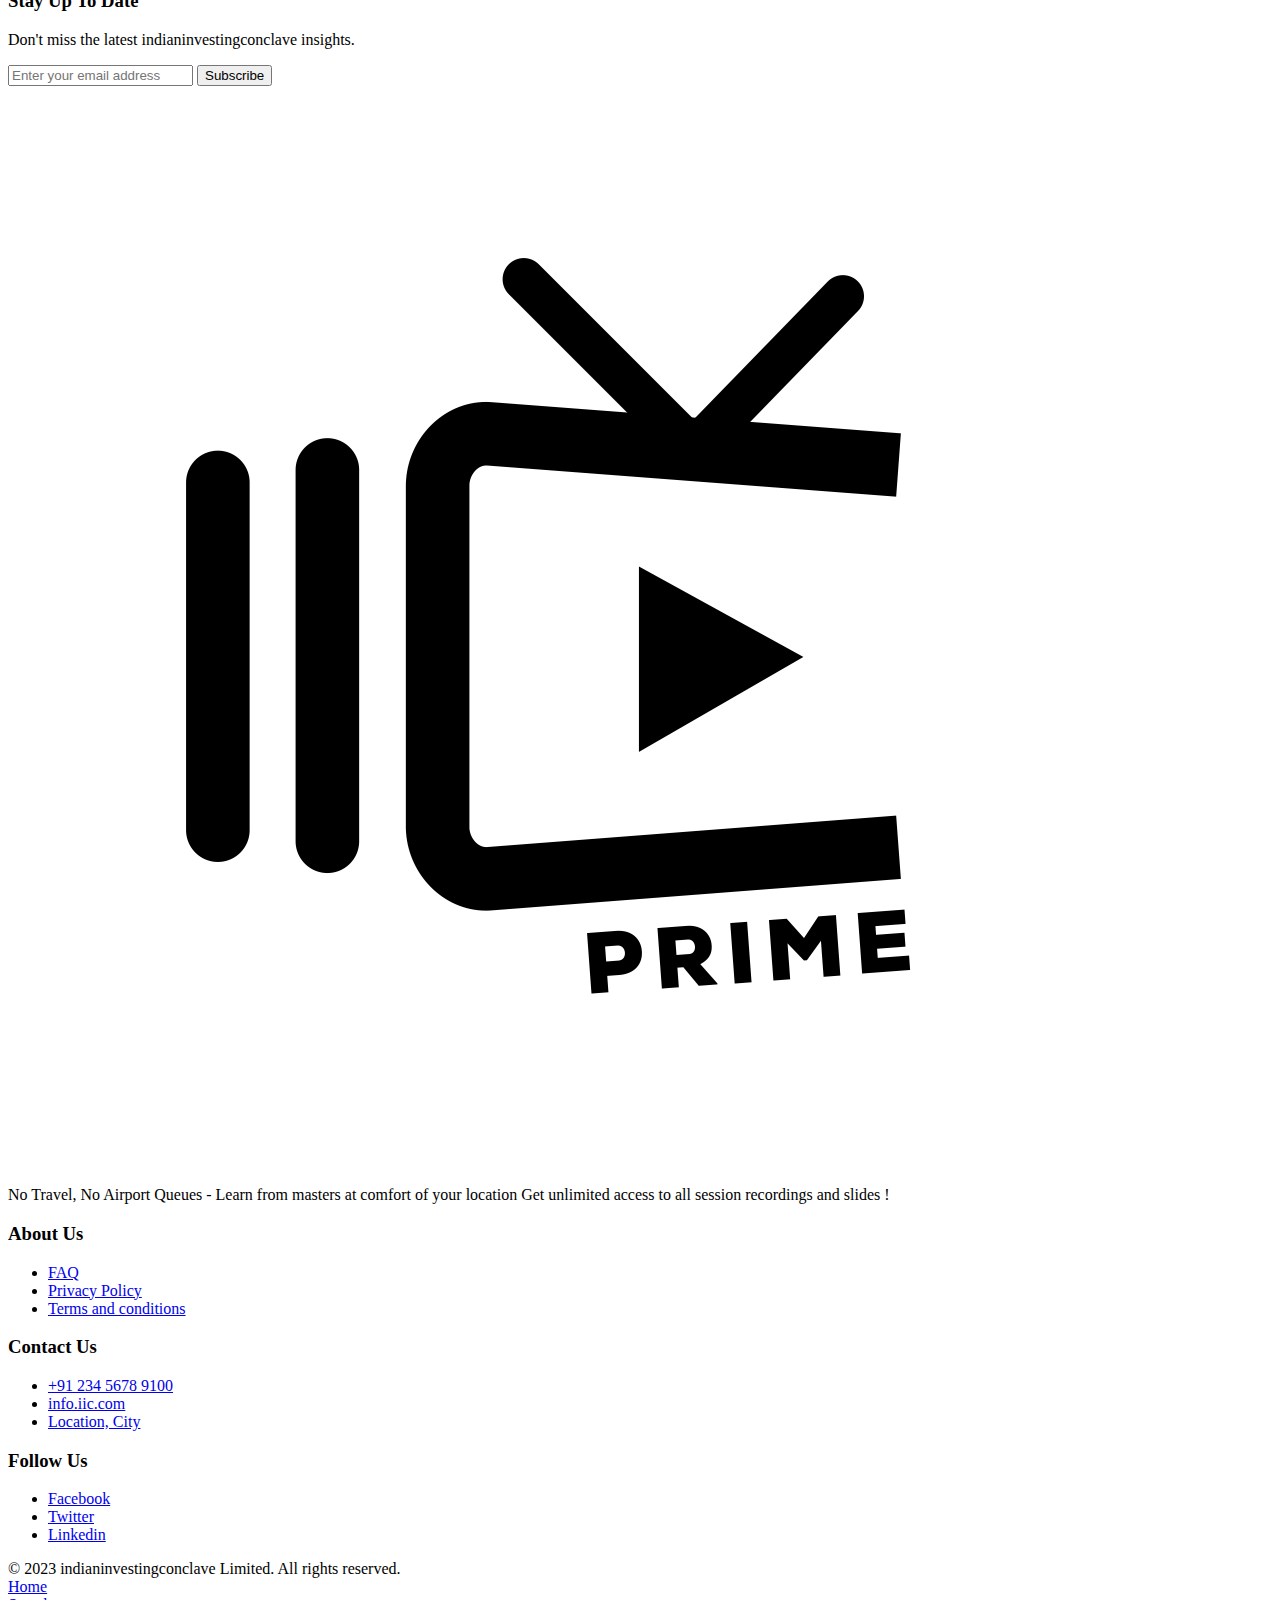
==== commit 26f14655: "deployed" ====
--- a/index.html
+++ b/index.html
@@ -1503,7 +1503,7 @@
 <script src="https://unpkg.com/swiper/swiper-bundle.min.js"></script>
 <script>
         var swiper = new Swiper('.swiper-container', {
-            slidesPerView: 1,
+            slidesPerView: 'auto',
             // slidesPerGroup:1,
             // cssMode:true,
             // allowTouchMove: true,
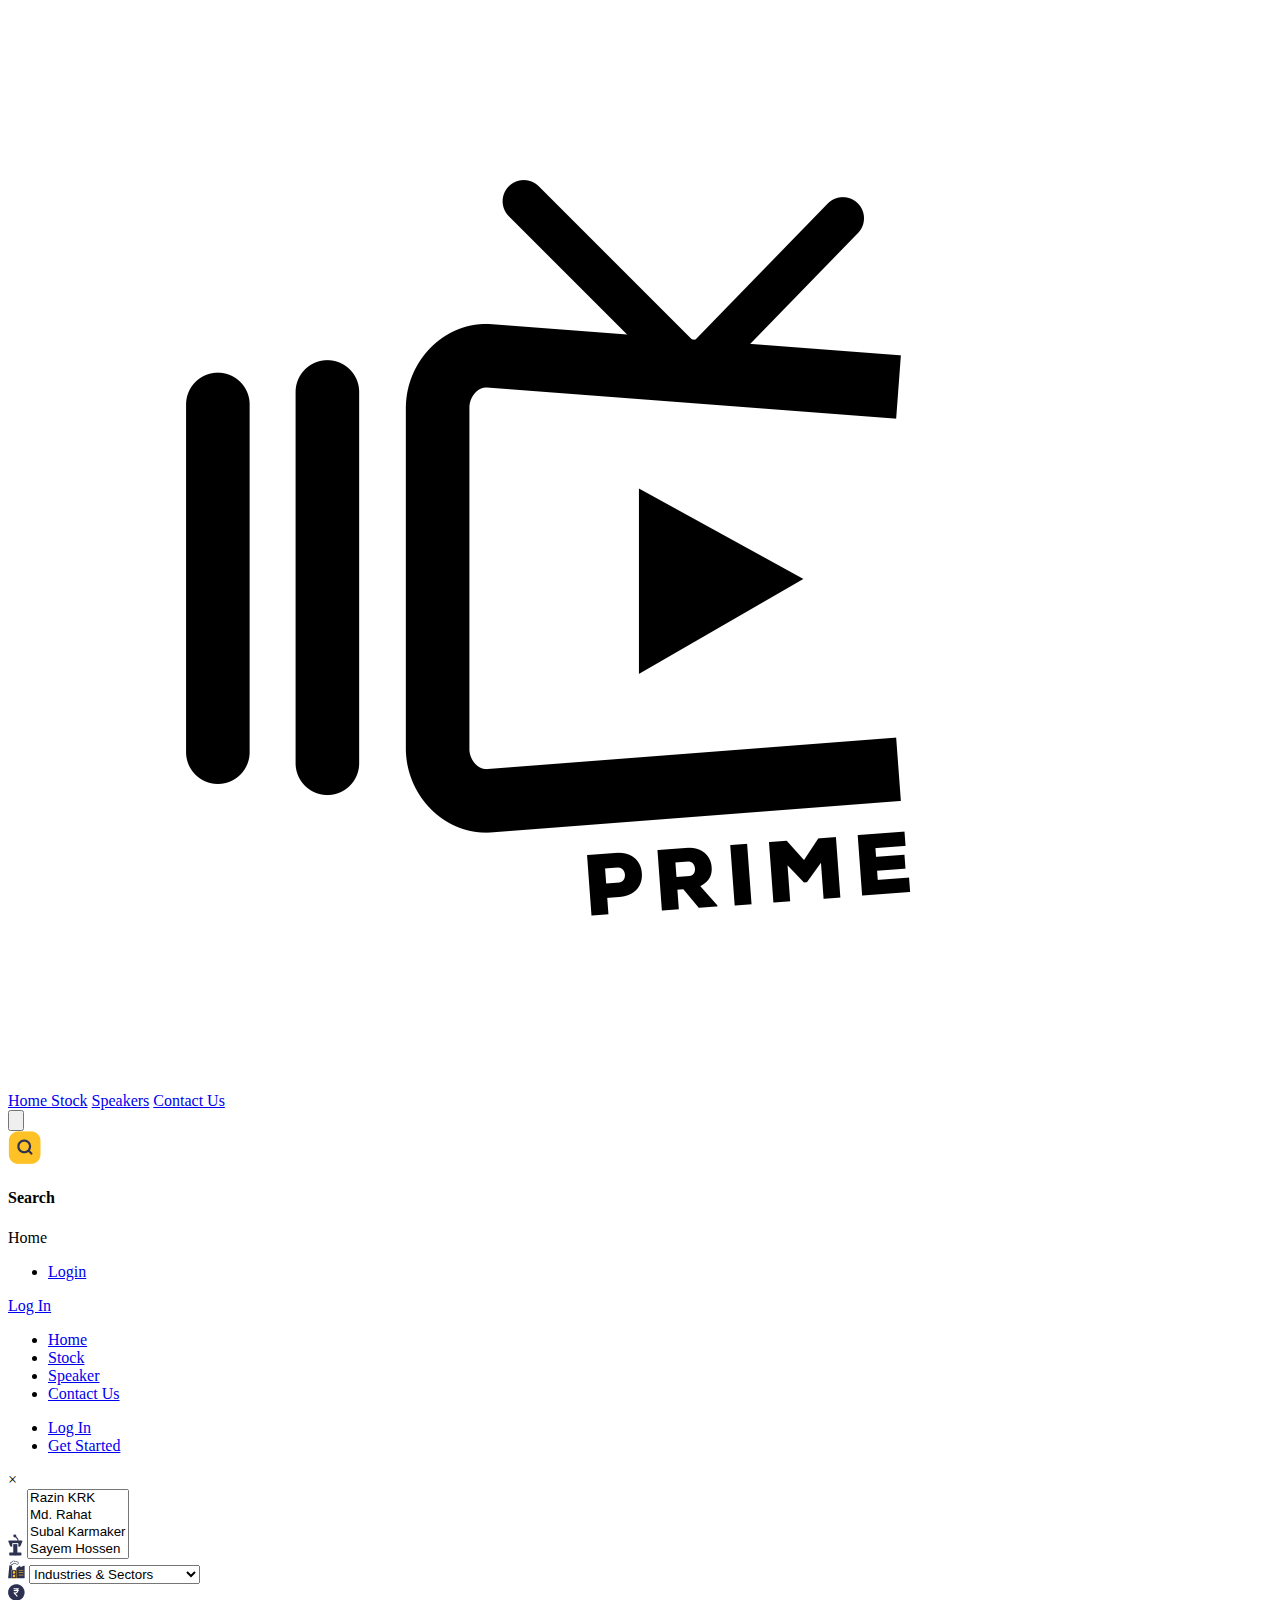
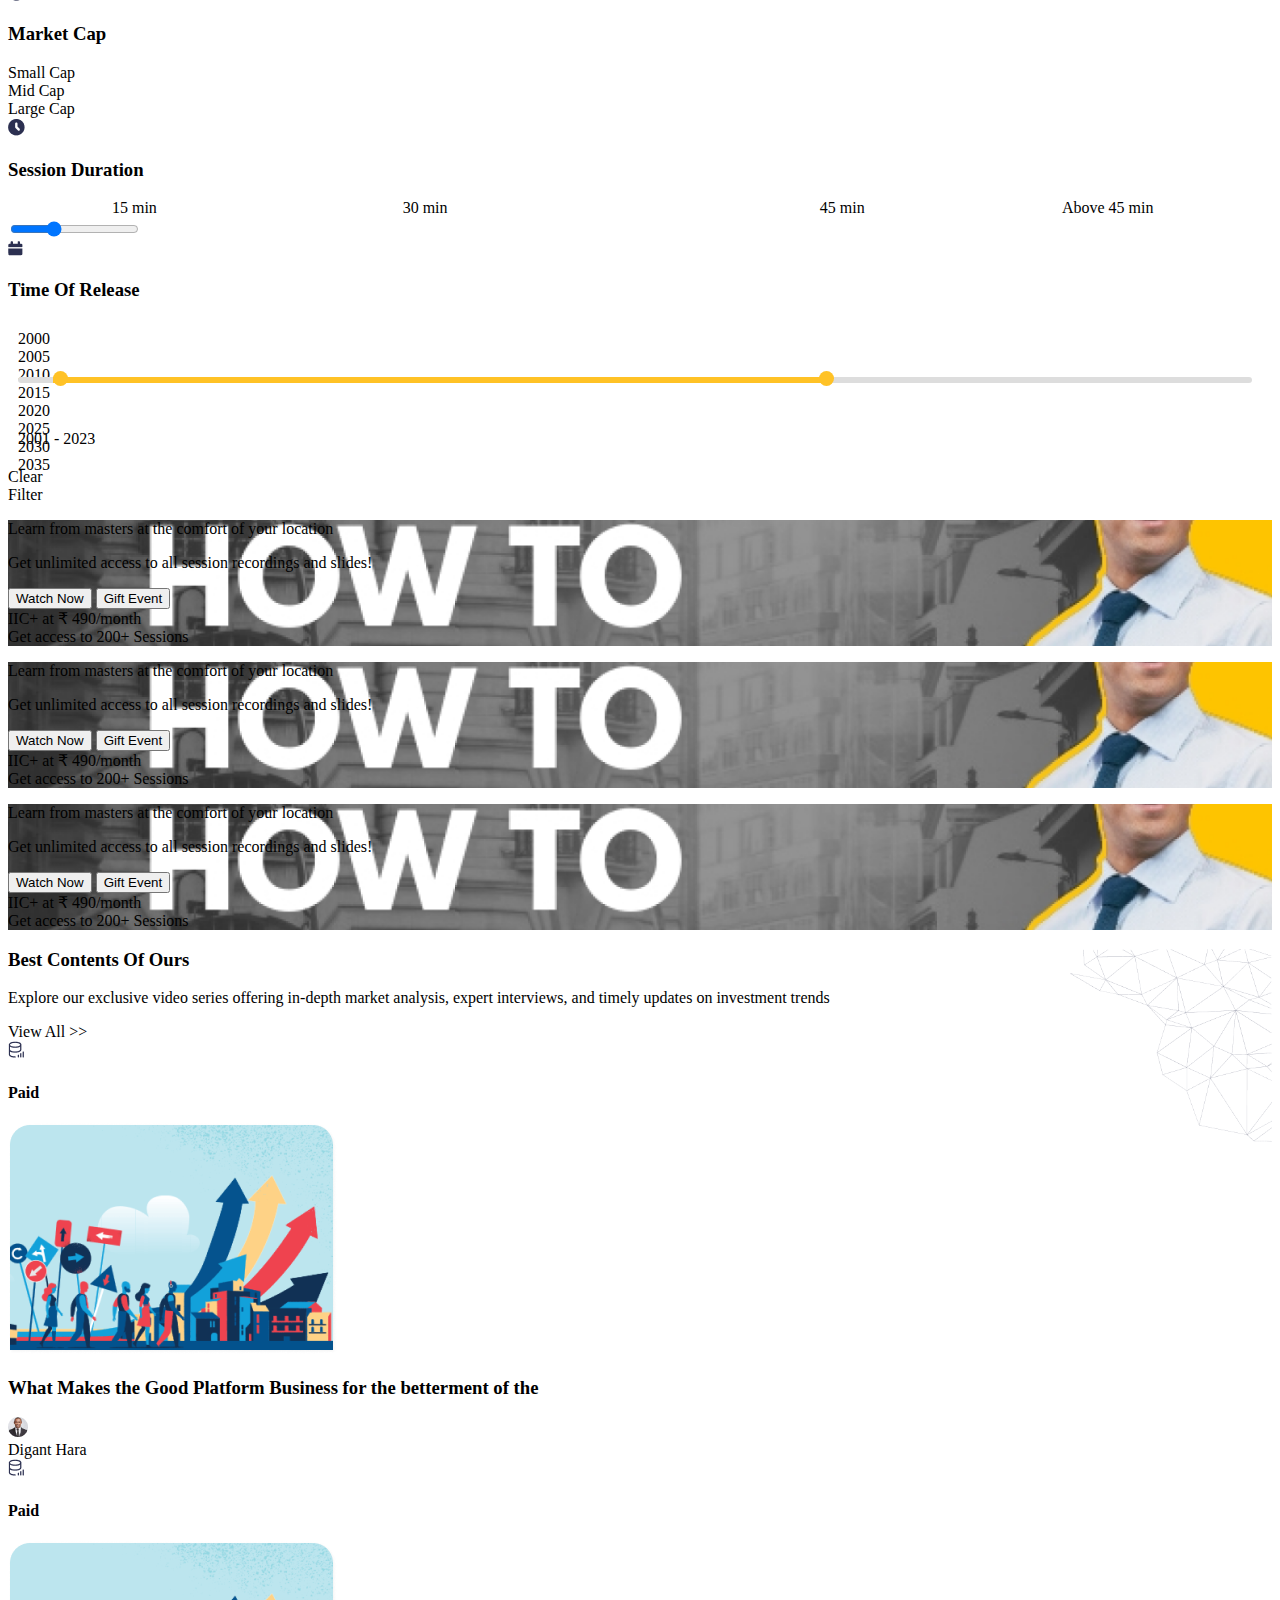
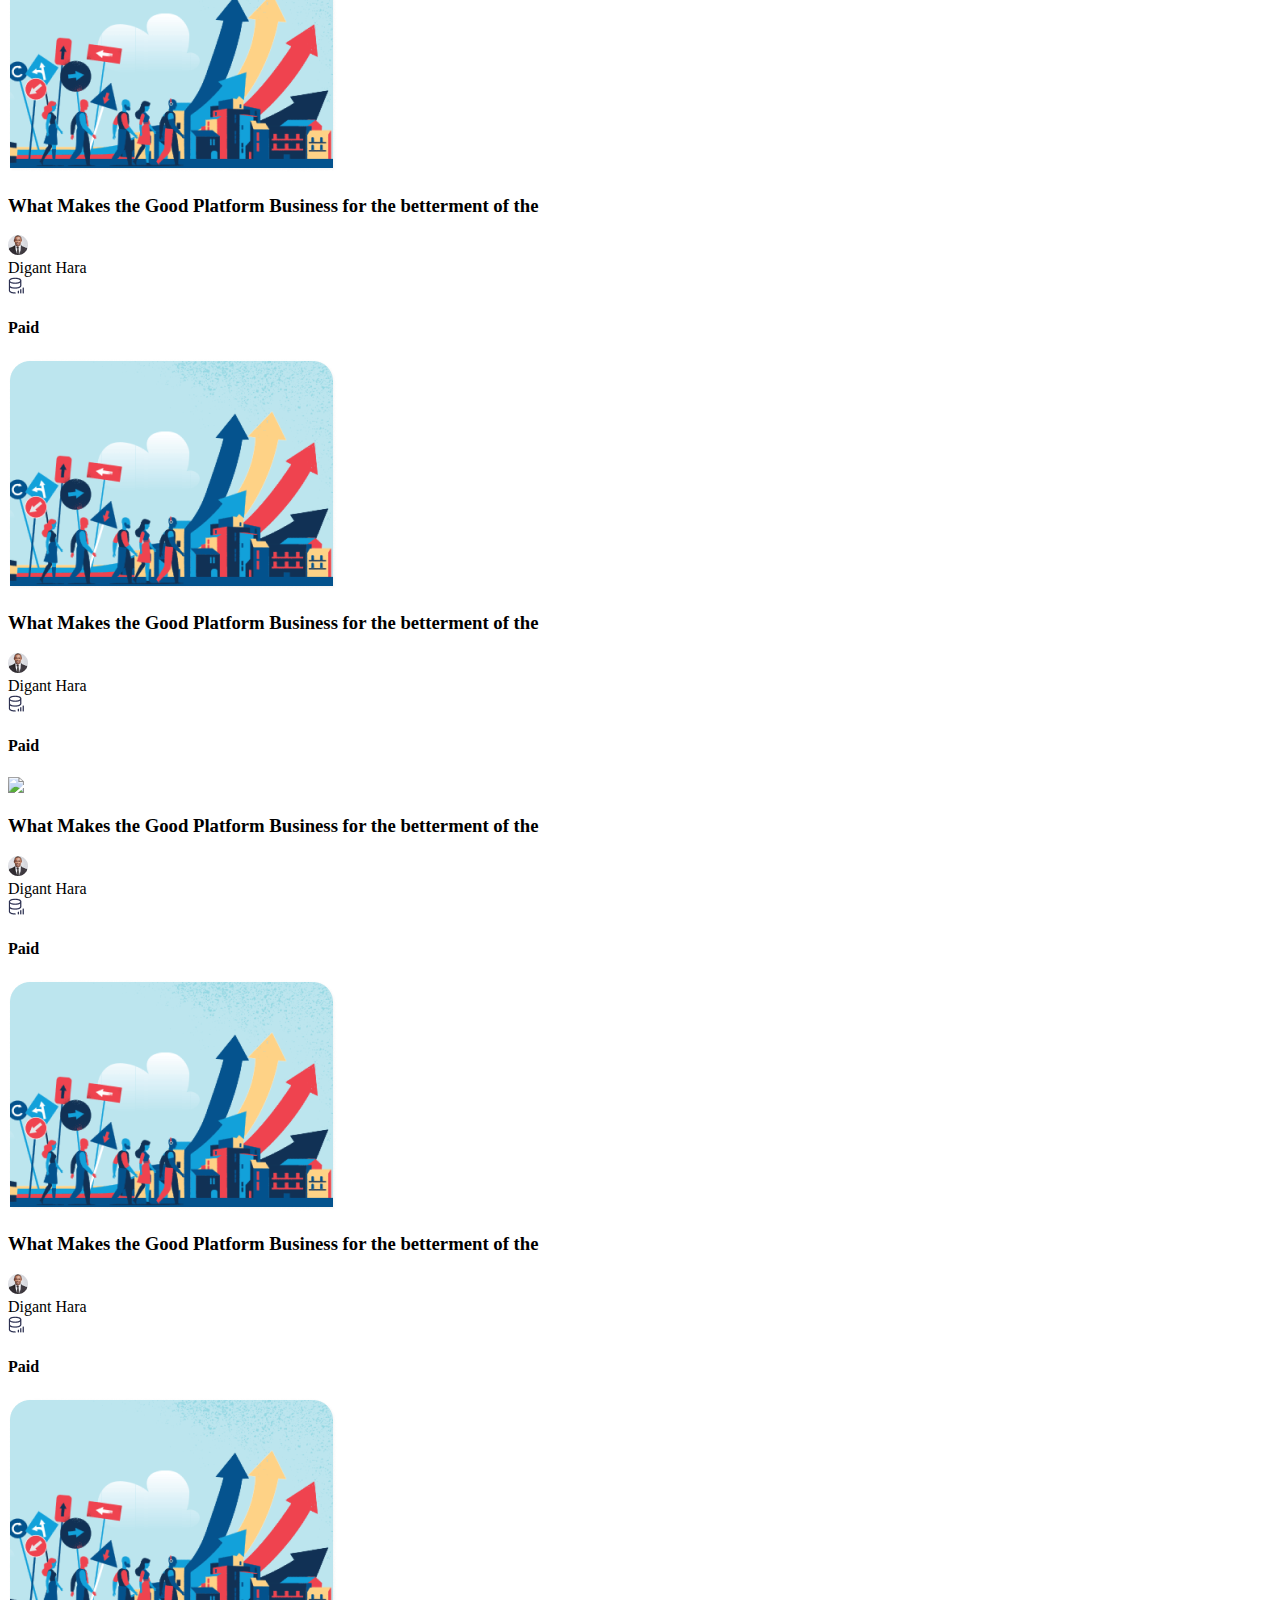
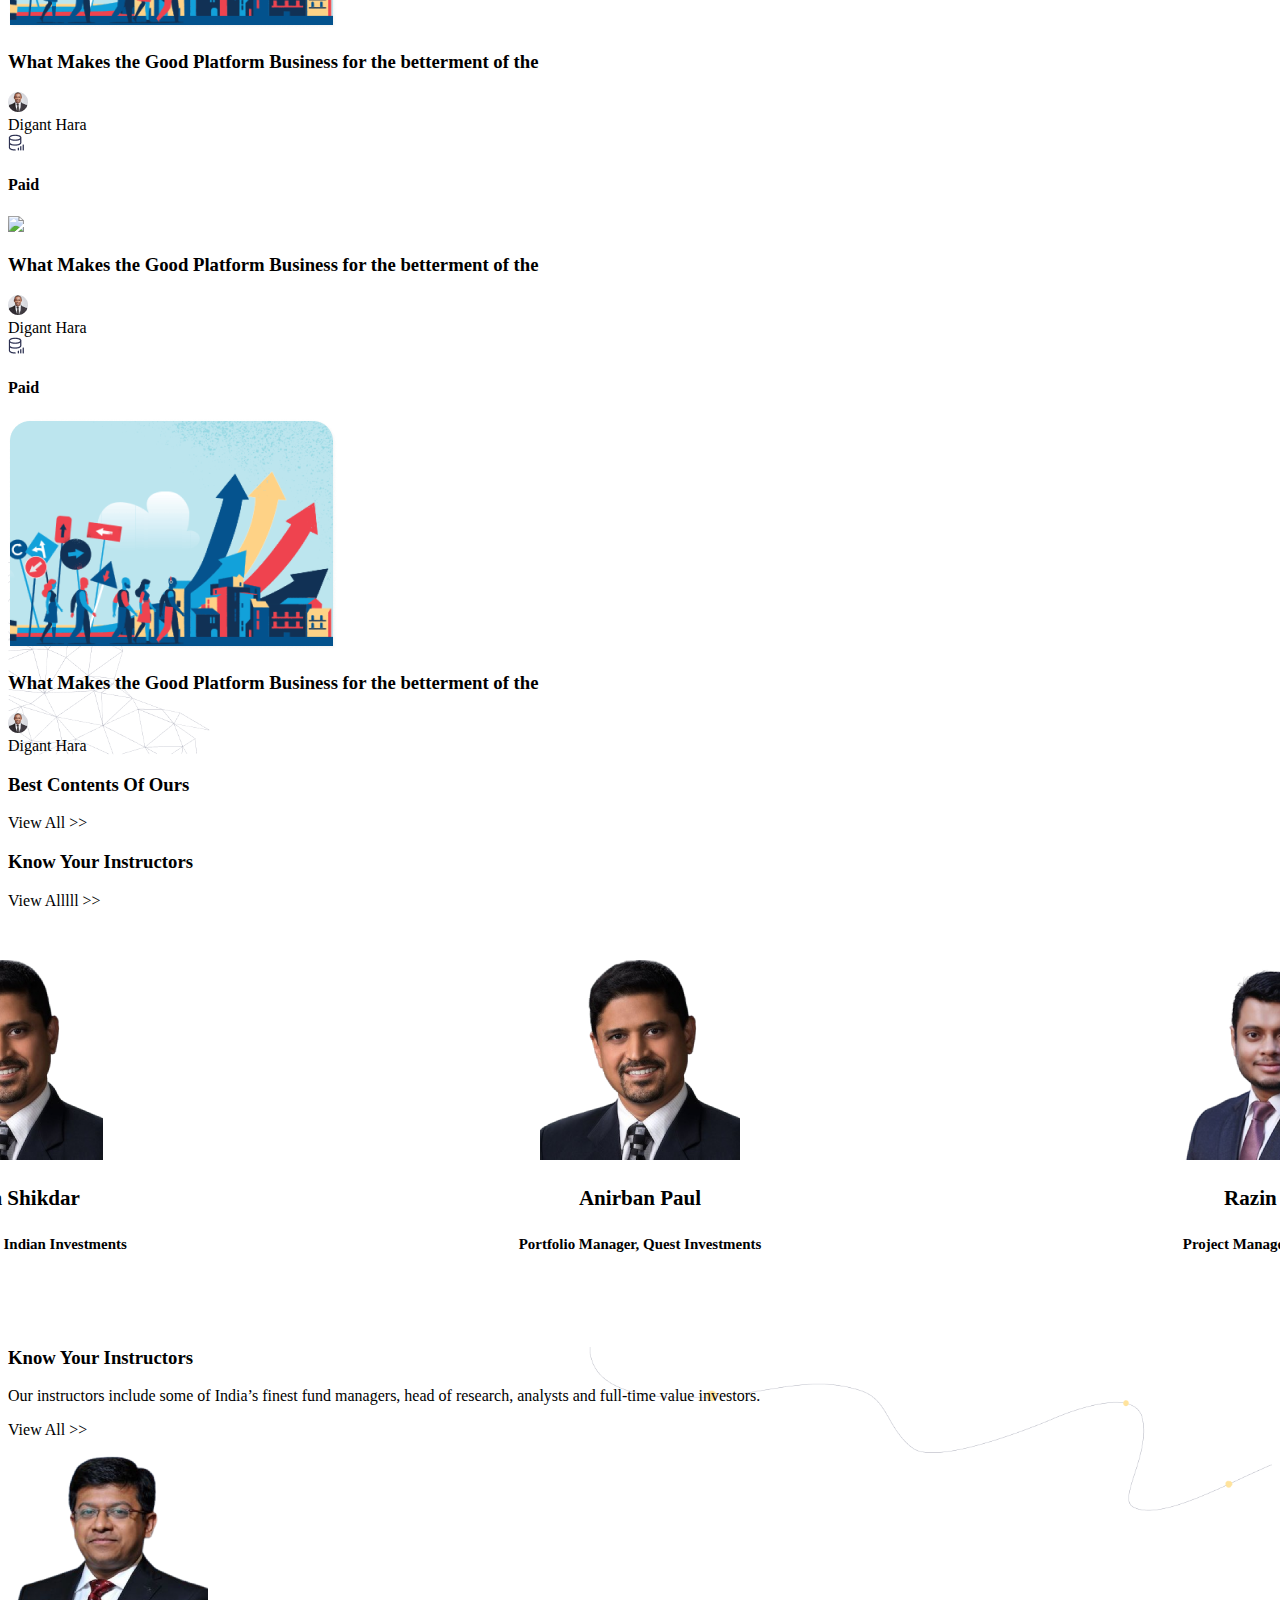
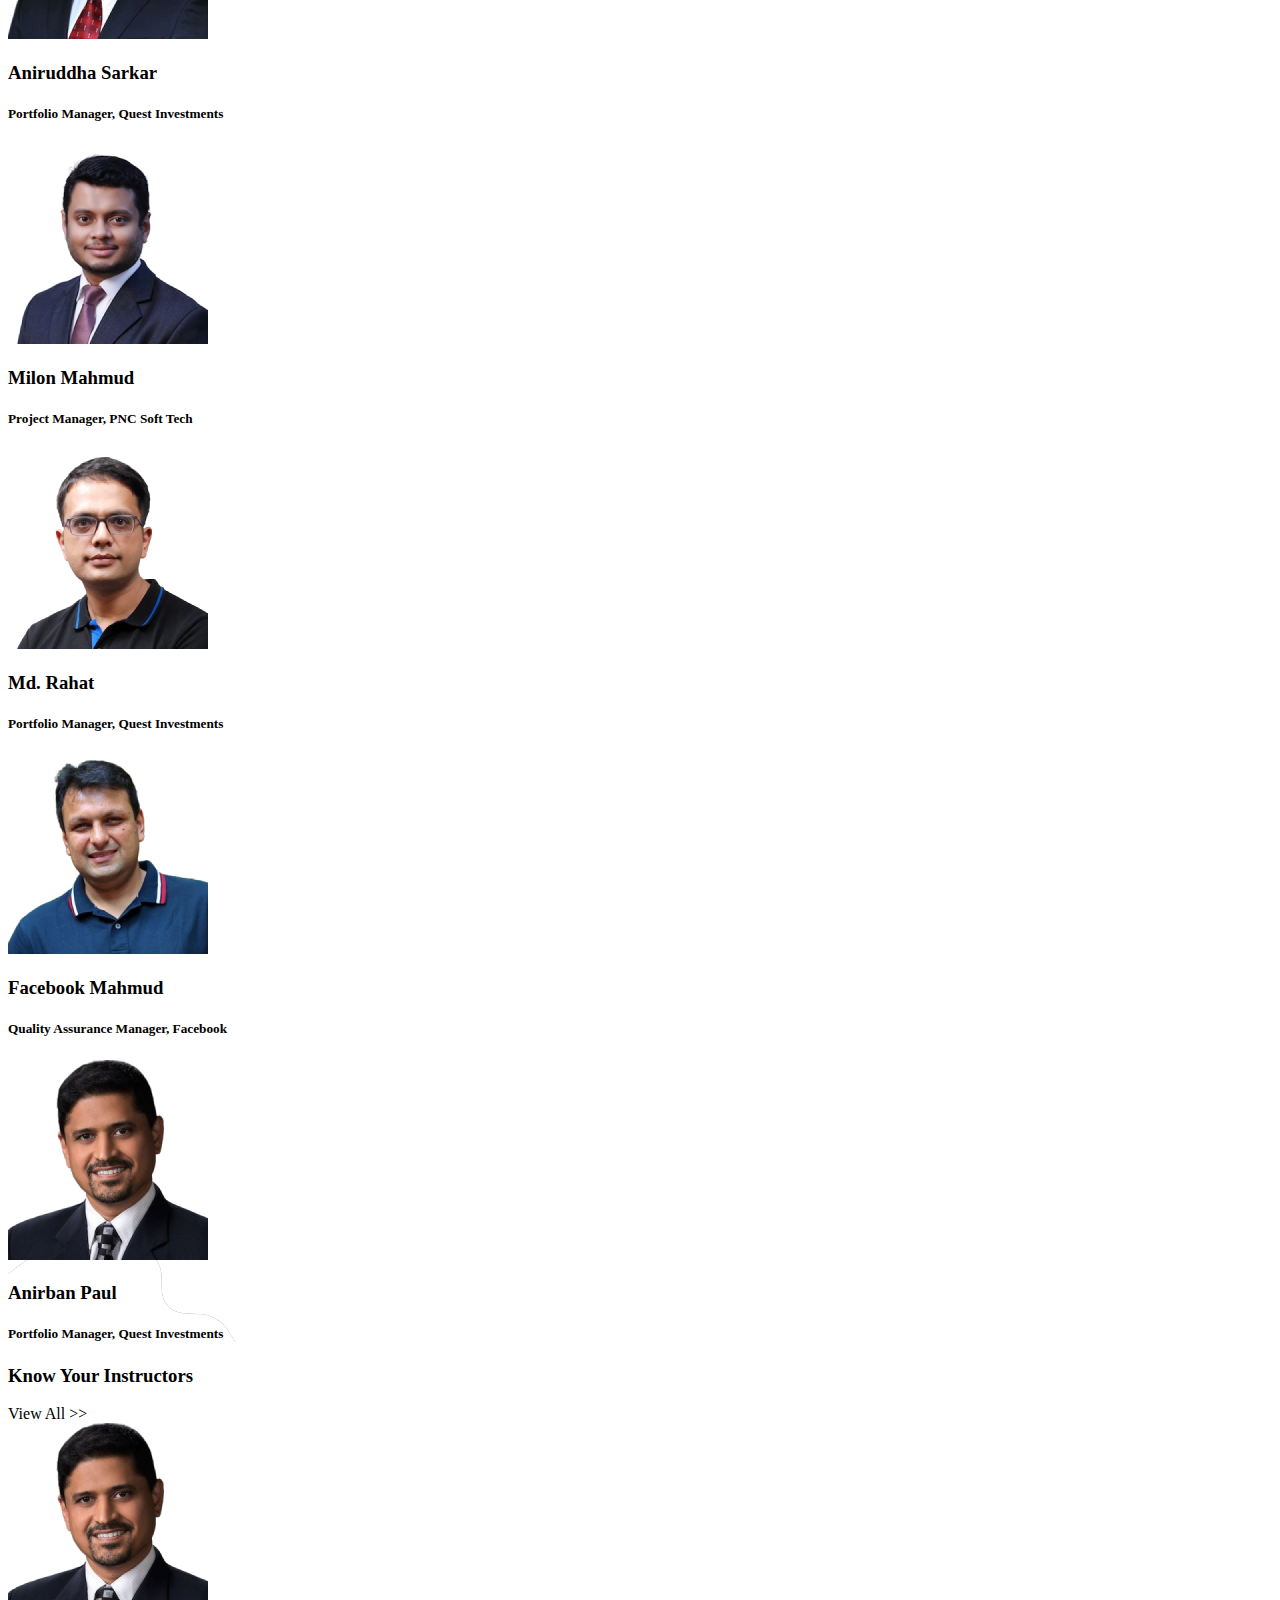
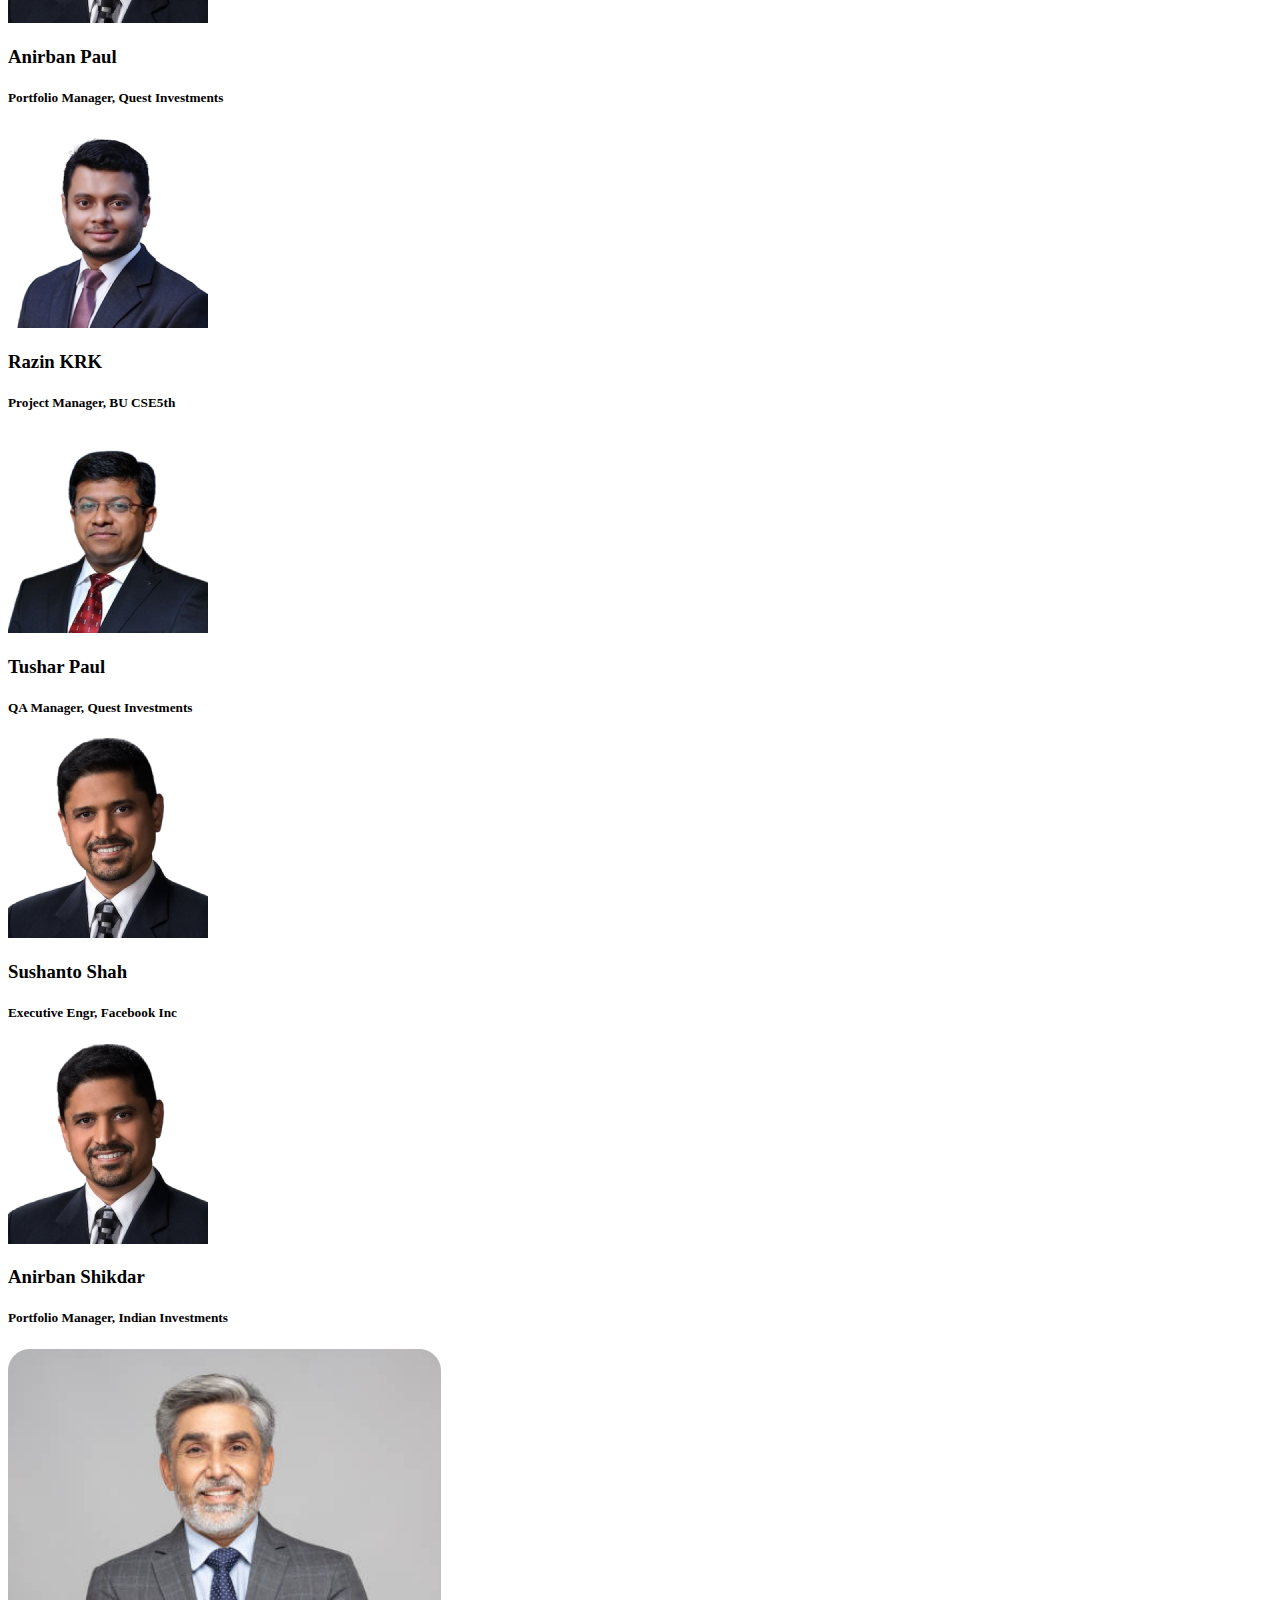
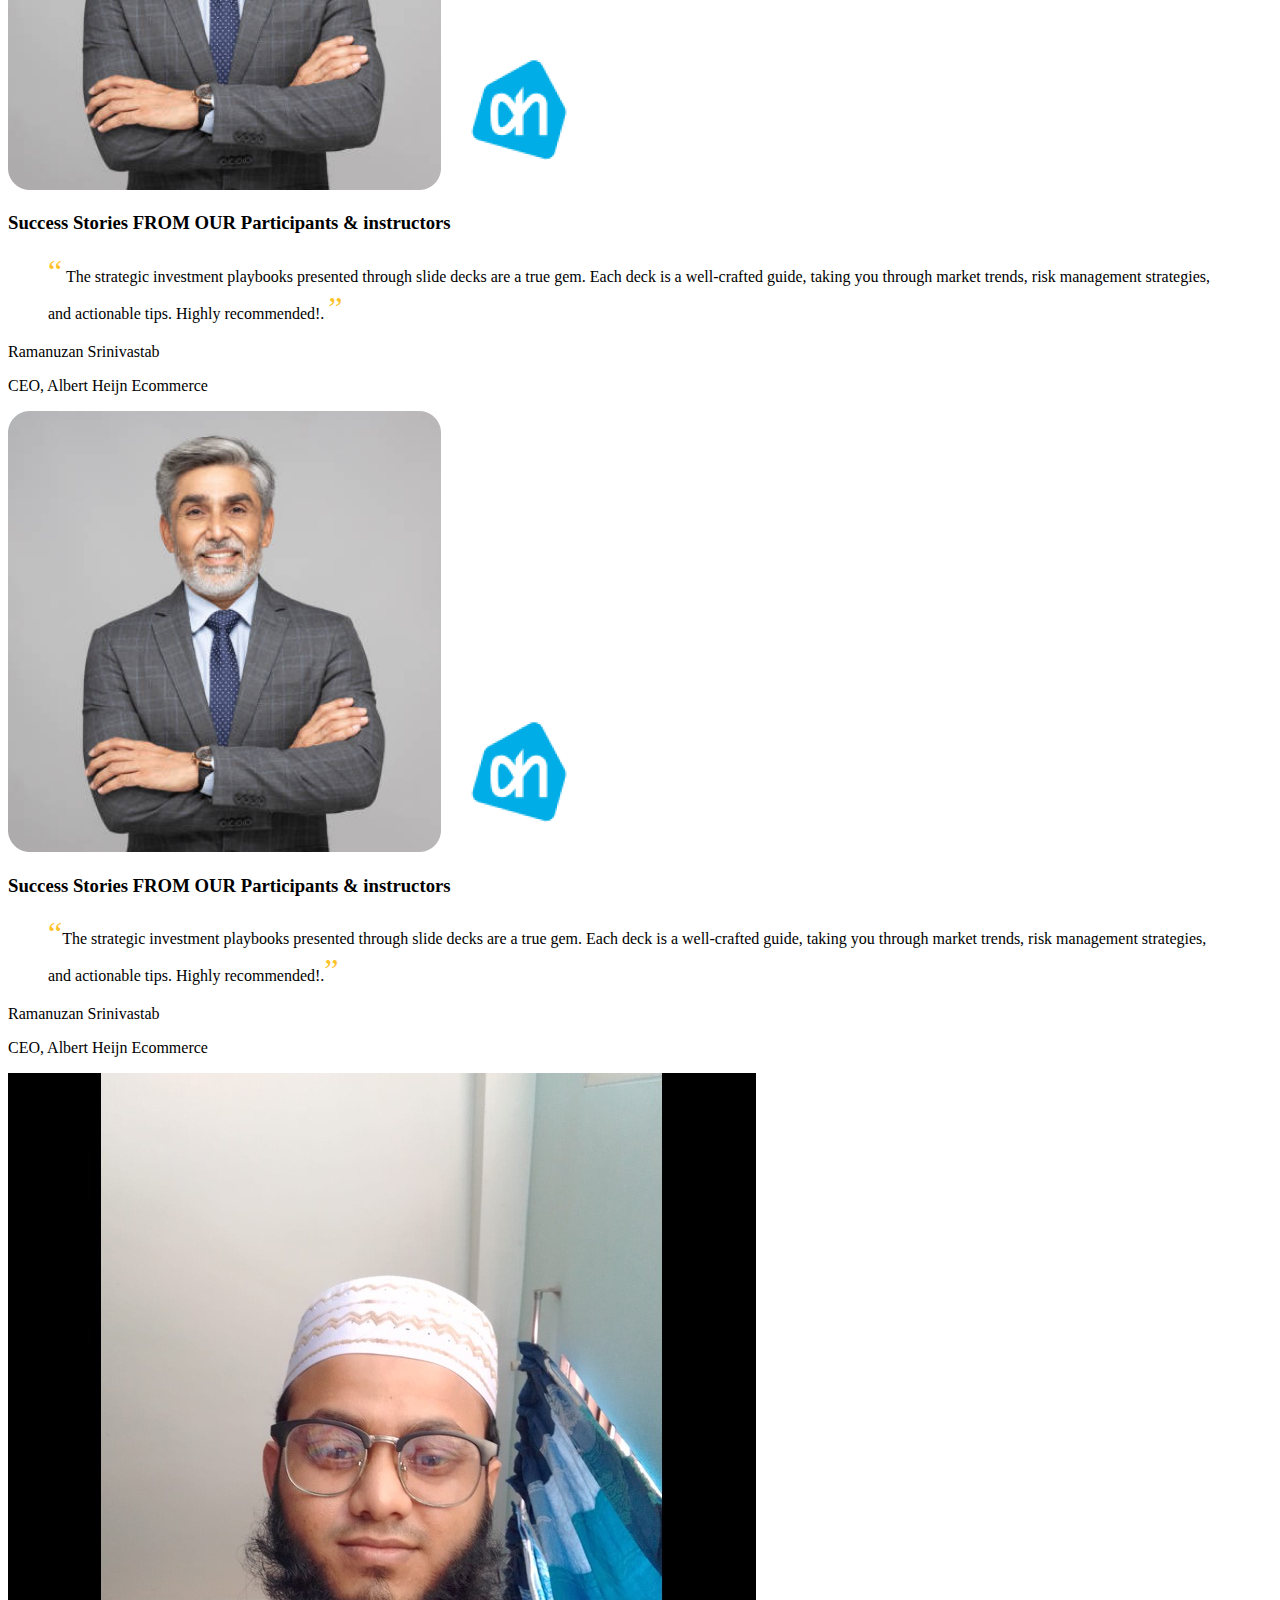
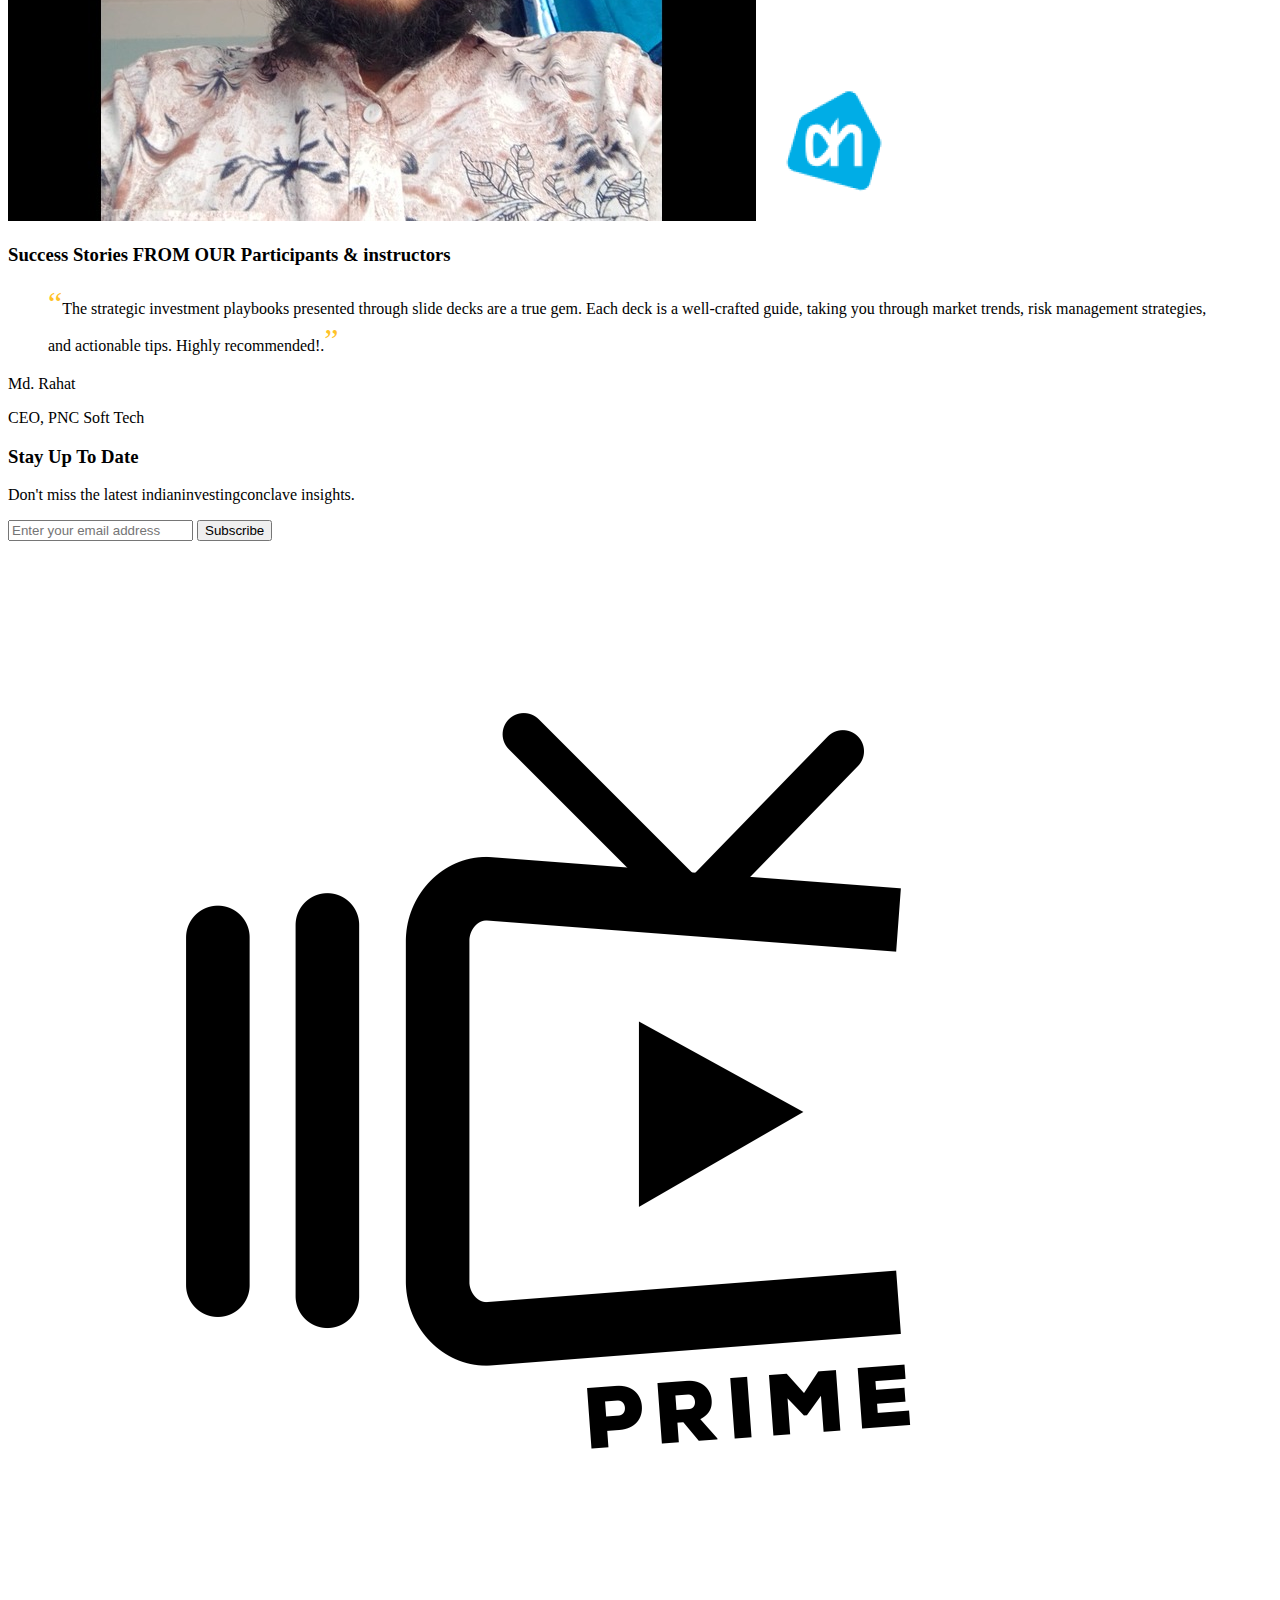
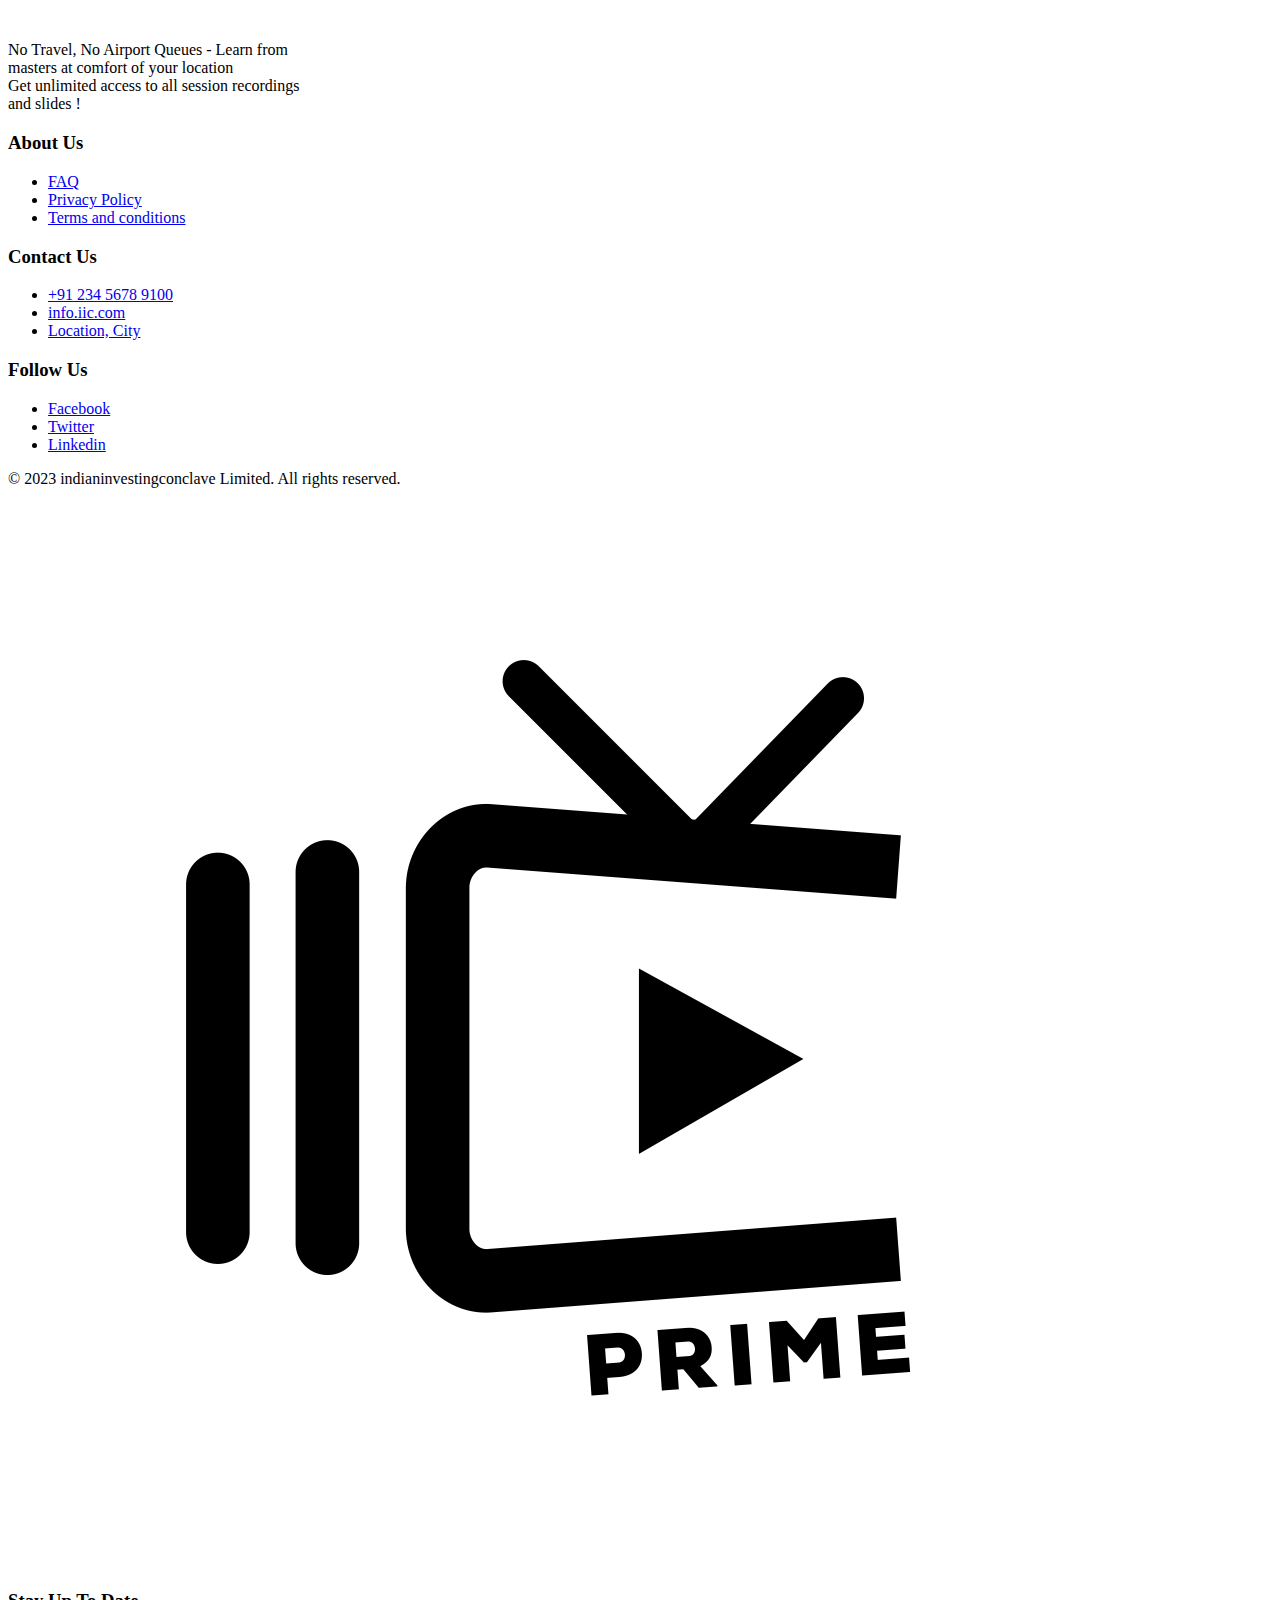
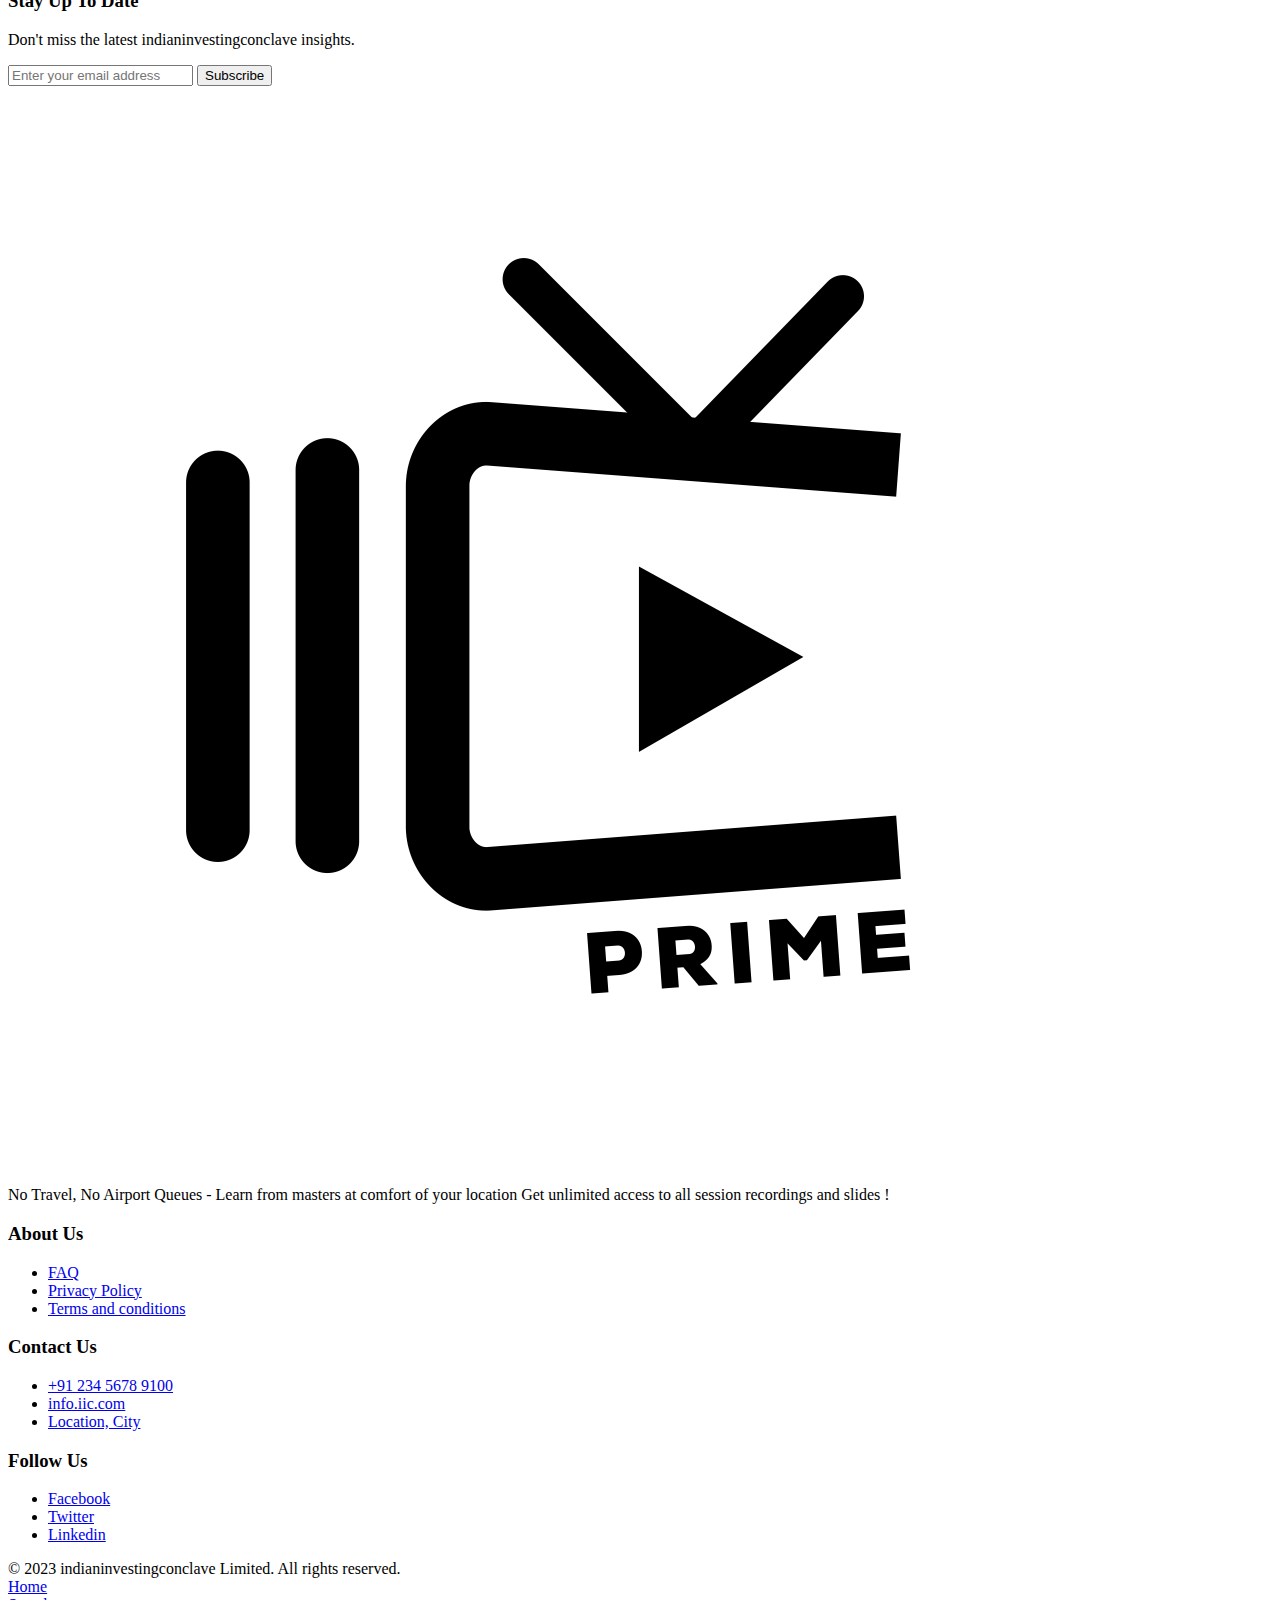
==== commit 849fce7c: "slider fixed" ====
--- a/index.html
+++ b/index.html
@@ -1512,7 +1512,7 @@
             // shortSwipes:true,
             rewind:true,
             centeredSlides: true,
-            spaceBetween: 10,
+            spaceBetween: 5,
             // freeMode: true,
             loop:true,
             // freeModeMomentum: true,
--- a/css/custom.css
+++ b/css/custom.css
@@ -164,7 +164,7 @@
     font-size: 18px;
     background: #fff;
     box-sizing: border-box;
-     width: 60% !important; 
+     width: 50% !important; 
     /* Adjust the width for partial visibility  */
  
 }
